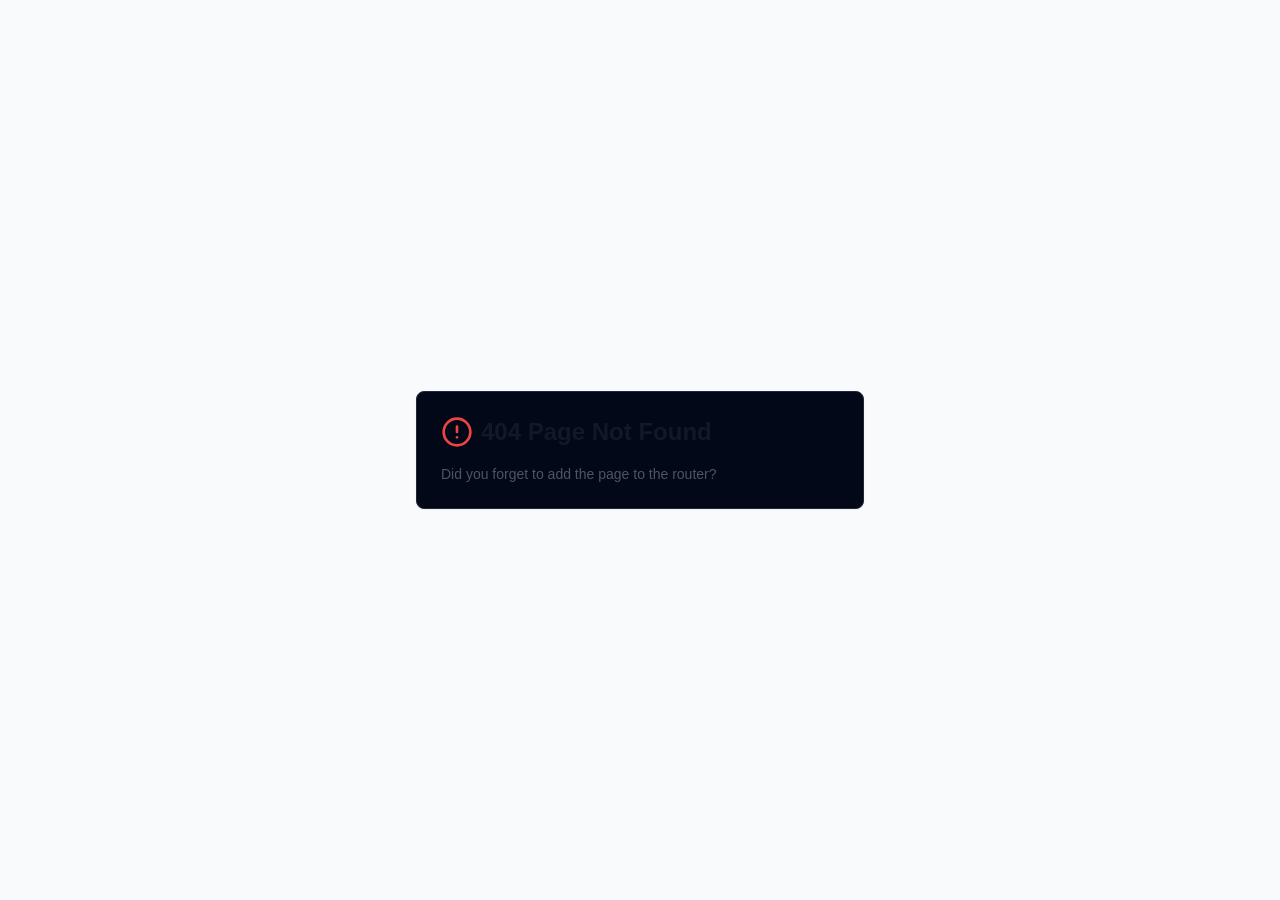
==== index.html @ 5bd11c53 "Окончательное исправление index.html" ====
<!DOCTYPE html>
<html lang="ru">
<head>
  <style data-vite-theme="" data-inject-first="">:root {
    --background: 0 0% 100%;
    --foreground: 20 14.3% 4.1%;
    --muted: 60 4.8% 95.9%;
    --muted-foreground: 25 5.3% 44.7%;
    --popover: 0 0% 100%;
    --popover-foreground: 20 14.3% 4.1%;
    --card: 0 0% 100%;
    --card-foreground: 20 14.3% 4.1%;
    --border: 20 5.9% 90%;
    --input: 20 5.9% 90%;
    --primary: 222 47% 11%;
    --primary-foreground: 221 8% 97%;
    --secondary: 60 4.8% 95.9%;
    --secondary-foreground: 24 9.8% 10%;
    --accent: 60 4.8% 95.9%;
    --accent-foreground: 24 9.8% 10%;
    --destructive: 0 84.2% 60.2%;
    --destructive-foreground: 60 9.1% 97.8%;
    --ring: 20 14.3% 4.1%;
    --radius: 0.5rem;
  }
  .dark {
    --background: 240 10% 3.9%;
    --foreground: 0 0% 98%;
    --muted: 240 3.7% 15.9%;
    --muted-foreground: 240 5% 64.9%;
    --popover: 240 10% 3.9%;
    --popover-foreground: 0 0% 98%;
    --card: 240 10% 3.9%;
    --card-foreground: 0 0% 98%;
    --border: 240 3.7% 15.9%;
    --input: 240 3.7% 15.9%;
    --primary: 222 47% 11%;
    --primary-foreground: 221 8% 97%;
    --secondary: 240 3.7% 15.9%;
    --secondary-foreground: 0 0% 98%;
    --accent: 240 3.7% 15.9%;
    --accent-foreground: 0 0% 98%;
    --destructive: 0 62.8% 30.6%;
    --destructive-foreground: 0 0% 98%;
    --ring: 240 4.9% 83.9%;
    --radius: 0.5rem;
  }</style>

  <meta charset="UTF-8" />
  <meta name="viewport" content="width=device-width, initial-scale=1.0, maximum-scale=1" />
  <title>MMORPG Кликер</title>
  <meta name="description" content="Веб-игра MMORPG-кликер с системой классов, улучшений, экспедиций, подземелий и обширной коллекцией предметов">
  <script type="module" crossorigin src="./assets/index-DfWneFlf.js"></script>
  <link rel="stylesheet" crossorigin href="./assets/index-Cr1FwoUH.css">
  
  <script>
    // Активация режима локального хранилища для GitHub Pages
    window.localStorage.setItem('use_local_storage', 'true');
    console.log('GitHub Pages режим: данные сохраняются в localStorage браузера');
  </script>
</head>
<body>
  <div id="root"></div>
</body>
</html>
---- assets/index-Cr1FwoUH.css ----
*,:before,:after{--tw-border-spacing-x: 0;--tw-border-spacing-y: 0;--tw-translate-x: 0;--tw-translate-y: 0;--tw-rotate: 0;--tw-skew-x: 0;--tw-skew-y: 0;--tw-scale-x: 1;--tw-scale-y: 1;--tw-pan-x: ;--tw-pan-y: ;--tw-pinch-zoom: ;--tw-scroll-snap-strictness: proximity;--tw-gradient-from-position: ;--tw-gradient-via-position: ;--tw-gradient-to-position: ;--tw-ordinal: ;--tw-slashed-zero: ;--tw-numeric-figure: ;--tw-numeric-spacing: ;--tw-numeric-fraction: ;--tw-ring-inset: ;--tw-ring-offset-width: 0px;--tw-ring-offset-color: #fff;--tw-ring-color: rgb(59 130 246 / .5);--tw-ring-offset-shadow: 0 0 #0000;--tw-ring-shadow: 0 0 #0000;--tw-shadow: 0 0 #0000;--tw-shadow-colored: 0 0 #0000;--tw-blur: ;--tw-brightness: ;--tw-contrast: ;--tw-grayscale: ;--tw-hue-rotate: ;--tw-invert: ;--tw-saturate: ;--tw-sepia: ;--tw-drop-shadow: ;--tw-backdrop-blur: ;--tw-backdrop-brightness: ;--tw-backdrop-contrast: ;--tw-backdrop-grayscale: ;--tw-backdrop-hue-rotate: ;--tw-backdrop-invert: ;--tw-backdrop-opacity: ;--tw-backdrop-saturate: ;--tw-backdrop-sepia: ;--tw-contain-size: ;--tw-contain-layout: ;--tw-contain-paint: ;--tw-contain-style: }::backdrop{--tw-border-spacing-x: 0;--tw-border-spacing-y: 0;--tw-translate-x: 0;--tw-translate-y: 0;--tw-rotate: 0;--tw-skew-x: 0;--tw-skew-y: 0;--tw-scale-x: 1;--tw-scale-y: 1;--tw-pan-x: ;--tw-pan-y: ;--tw-pinch-zoom: ;--tw-scroll-snap-strictness: proximity;--tw-gradient-from-position: ;--tw-gradient-via-position: ;--tw-gradient-to-position: ;--tw-ordinal: ;--tw-slashed-zero: ;--tw-numeric-figure: ;--tw-numeric-spacing: ;--tw-numeric-fraction: ;--tw-ring-inset: ;--tw-ring-offset-width: 0px;--tw-ring-offset-color: #fff;--tw-ring-color: rgb(59 130 246 / .5);--tw-ring-offset-shadow: 0 0 #0000;--tw-ring-shadow: 0 0 #0000;--tw-shadow: 0 0 #0000;--tw-shadow-colored: 0 0 #0000;--tw-blur: ;--tw-brightness: ;--tw-contrast: ;--tw-grayscale: ;--tw-hue-rotate: ;--tw-invert: ;--tw-saturate: ;--tw-sepia: ;--tw-drop-shadow: ;--tw-backdrop-blur: ;--tw-backdrop-brightness: ;--tw-backdrop-contrast: ;--tw-backdrop-grayscale: ;--tw-backdrop-hue-rotate: ;--tw-backdrop-invert: ;--tw-backdrop-opacity: ;--tw-backdrop-saturate: ;--tw-backdrop-sepia: ;--tw-contain-size: ;--tw-contain-layout: ;--tw-contain-paint: ;--tw-contain-style: }*,:before,:after{box-sizing:border-box;border-width:0;border-style:solid;border-color:#e5e7eb}:before,:after{--tw-content: ""}html,:host{line-height:1.5;-webkit-text-size-adjust:100%;-moz-tab-size:4;-o-tab-size:4;tab-size:4;font-family:ui-sans-serif,system-ui,sans-serif,"Apple Color Emoji","Segoe UI Emoji",Segoe UI Symbol,"Noto Color Emoji";font-feature-settings:normal;font-variation-settings:normal;-webkit-tap-highlight-color:transparent}body{margin:0;line-height:inherit}hr{height:0;color:inherit;border-top-width:1px}abbr:where([title]){-webkit-text-decoration:underline dotted;text-decoration:underline dotted}h1,h2,h3,h4,h5,h6{font-size:inherit;font-weight:inherit}a{color:inherit;text-decoration:inherit}b,strong{font-weight:bolder}code,kbd,samp,pre{font-family:ui-monospace,SFMono-Regular,Menlo,Monaco,Consolas,Liberation Mono,Courier New,monospace;font-feature-settings:normal;font-variation-settings:normal;font-size:1em}small{font-size:80%}sub,sup{font-size:75%;line-height:0;position:relative;vertical-align:baseline}sub{bottom:-.25em}sup{top:-.5em}table{text-indent:0;border-color:inherit;border-collapse:collapse}button,input,optgroup,select,textarea{font-family:inherit;font-feature-settings:inherit;font-variation-settings:inherit;font-size:100%;font-weight:inherit;line-height:inherit;letter-spacing:inherit;color:inherit;margin:0;padding:0}button,select{text-transform:none}button,input:where([type=button]),input:where([type=reset]),input:where([type=submit]){-webkit-appearance:button;background-color:transparent;background-image:none}:-moz-focusring{outline:auto}:-moz-ui-invalid{box-shadow:none}progress{vertical-align:baseline}::-webkit-inner-spin-button,::-webkit-outer-spin-button{height:auto}[type=search]{-webkit-appearance:textfield;outline-offset:-2px}::-webkit-search-decoration{-webkit-appearance:none}::-webkit-file-upload-button{-webkit-appearance:button;font:inherit}summary{display:list-item}blockquote,dl,dd,h1,h2,h3,h4,h5,h6,hr,figure,p,pre{margin:0}fieldset{margin:0;padding:0}legend{padding:0}ol,ul,menu{list-style:none;margin:0;padding:0}dialog{padding:0}textarea{resize:vertical}input::-moz-placeholder,textarea::-moz-placeholder{opacity:1;color:#9ca3af}input::placeholder,textarea::placeholder{opacity:1;color:#9ca3af}button,[role=button]{cursor:pointer}:disabled{cursor:default}img,svg,video,canvas,audio,iframe,embed,object{display:block;vertical-align:middle}img,video{max-width:100%;height:auto}[hidden]:where(:not([hidden=until-found])){display:none}:root{--background: 222.2 84% 4.9%;--foreground: 210 40% 98%;--card: 222.2 84% 4.9%;--card-foreground: 210 40% 98%;--popover: 222.2 84% 4.9%;--popover-foreground: 210 40% 98%;--primary: 271.5 81.3% 55.9%;--primary-foreground: 210 40% 98%;--secondary: 165 64.6% 40.2%;--secondary-foreground: 210 40% 98%;--accent: 32.1 94.6% 43.7%;--accent-foreground: 210 40% 98%;--muted: 217.2 32.6% 17.5%;--muted-foreground: 215 20.2% 65.1%;--destructive: 0 62.8% 30.6%;--destructive-foreground: 210 40% 98%;--border: 217.2 32.6% 17.5%;--input: 217.2 32.6% 17.5%;--ring: 224.3 76.3% 48%;--radius: .5rem}*{border-color:hsl(var(--border))}body{background-color:hsl(var(--background));color:hsl(var(--foreground));font-family:Roboto,sans-serif}h1,h2,h3,h4,h5,h6,.font-header{font-family:Montserrat,sans-serif}.font-mono{font-family:JetBrains Mono,monospace}.class-card{transition:transform .3s,box-shadow .3s}.class-card:hover{transform:translateY(-8px);box-shadow:0 10px 25px -5px #6d28d966}.clicker-btn{transition:transform .1s}.clicker-btn:active{transform:scale(.95)}.container{width:100%}@media (min-width: 640px){.container{max-width:640px}}@media (min-width: 768px){.container{max-width:768px}}@media (min-width: 1024px){.container{max-width:1024px}}@media (min-width: 1280px){.container{max-width:1280px}}@media (min-width: 1536px){.container{max-width:1536px}}.sr-only{position:absolute;width:1px;height:1px;padding:0;margin:-1px;overflow:hidden;clip:rect(0,0,0,0);white-space:nowrap;border-width:0}.pointer-events-none{pointer-events:none}.pointer-events-auto{pointer-events:auto}.visible{visibility:visible}.invisible{visibility:hidden}.static{position:static}.fixed{position:fixed}.absolute{position:absolute}.relative{position:relative}.sticky{position:sticky}.inset-0{top:0;right:0;bottom:0;left:0}.inset-x-0{left:0;right:0}.inset-y-0{top:0;bottom:0}.-bottom-12{bottom:-3rem}.-left-12{left:-3rem}.-right-12{right:-3rem}.-top-12{top:-3rem}.bottom-0{bottom:0}.bottom-2{bottom:.5rem}.bottom-4{bottom:1rem}.left-0{left:0}.left-1{left:.25rem}.left-1\/2{left:50%}.left-2{left:.5rem}.left-3{left:.75rem}.left-\[50\%\]{left:50%}.right-0{right:0}.right-1{right:.25rem}.right-2{right:.5rem}.right-3{right:.75rem}.right-4{right:1rem}.right-6{right:1.5rem}.top-0{top:0}.top-1\.5{top:.375rem}.top-1\/2{top:50%}.top-2{top:.5rem}.top-3{top:.75rem}.top-3\.5{top:.875rem}.top-4{top:1rem}.top-\[1px\]{top:1px}.top-\[50\%\]{top:50%}.top-\[60\%\]{top:60%}.top-full{top:100%}.z-10{z-index:10}.z-20{z-index:20}.z-30{z-index:30}.z-50{z-index:50}.z-\[100\]{z-index:100}.z-\[1\]{z-index:1}.-mx-1{margin-left:-.25rem;margin-right:-.25rem}.mx-1{margin-left:.25rem;margin-right:.25rem}.mx-2{margin-left:.5rem;margin-right:.5rem}.mx-3\.5{margin-left:.875rem;margin-right:.875rem}.mx-4{margin-left:1rem;margin-right:1rem}.mx-auto{margin-left:auto;margin-right:auto}.my-0\.5{margin-top:.125rem;margin-bottom:.125rem}.my-1{margin-top:.25rem;margin-bottom:.25rem}.-ml-4{margin-left:-1rem}.-mt-4{margin-top:-1rem}.mb-1{margin-bottom:.25rem}.mb-10{margin-bottom:2.5rem}.mb-2{margin-bottom:.5rem}.mb-3{margin-bottom:.75rem}.mb-4{margin-bottom:1rem}.mb-5{margin-bottom:1.25rem}.mb-6{margin-bottom:1.5rem}.mb-8{margin-bottom:2rem}.ml-1{margin-left:.25rem}.ml-2{margin-left:.5rem}.ml-4{margin-left:1rem}.ml-auto{margin-left:auto}.mr-1{margin-right:.25rem}.mr-1\.5{margin-right:.375rem}.mr-2{margin-right:.5rem}.mr-2\.5{margin-right:.625rem}.mr-3{margin-right:.75rem}.mr-4{margin-right:1rem}.mt-1{margin-top:.25rem}.mt-1\.5{margin-top:.375rem}.mt-2{margin-top:.5rem}.mt-24{margin-top:6rem}.mt-3{margin-top:.75rem}.mt-4{margin-top:1rem}.mt-6{margin-top:1.5rem}.mt-8{margin-top:2rem}.mt-auto{margin-top:auto}.block{display:block}.inline-block{display:inline-block}.flex{display:flex}.inline-flex{display:inline-flex}.table{display:table}.grid{display:grid}.hidden{display:none}.aspect-square{aspect-ratio:1 / 1}.aspect-video{aspect-ratio:16 / 9}.size-4{width:1rem;height:1rem}.h-1\.5{height:.375rem}.h-10{height:2.5rem}.h-11{height:2.75rem}.h-12{height:3rem}.h-16{height:4rem}.h-2{height:.5rem}.h-2\.5{height:.625rem}.h-20{height:5rem}.h-24{height:6rem}.h-3{height:.75rem}.h-3\.5{height:.875rem}.h-32{height:8rem}.h-36{height:9rem}.h-4{height:1rem}.h-40{height:10rem}.h-5{height:1.25rem}.h-6{height:1.5rem}.h-7{height:1.75rem}.h-8{height:2rem}.h-9{height:2.25rem}.h-\[1px\]{height:1px}.h-\[400px\]{height:400px}.h-\[var\(--radix-navigation-menu-viewport-height\)\]{height:var(--radix-navigation-menu-viewport-height)}.h-\[var\(--radix-select-trigger-height\)\]{height:var(--radix-select-trigger-height)}.h-auto{height:auto}.h-full{height:100%}.h-px{height:1px}.h-svh{height:100svh}.max-h-96{max-height:24rem}.max-h-\[300px\]{max-height:300px}.max-h-screen{max-height:100vh}.min-h-0{min-height:0px}.min-h-\[200px\]{min-height:200px}.min-h-\[80px\]{min-height:80px}.min-h-screen{min-height:100vh}.min-h-svh{min-height:100svh}.w-0{width:0px}.w-1{width:.25rem}.w-1\/2{width:50%}.w-10{width:2.5rem}.w-11{width:2.75rem}.w-12{width:3rem}.w-16{width:4rem}.w-2{width:.5rem}.w-2\.5{width:.625rem}.w-20{width:5rem}.w-24{width:6rem}.w-3{width:.75rem}.w-3\.5{width:.875rem}.w-3\/4{width:75%}.w-32{width:8rem}.w-4{width:1rem}.w-5{width:1.25rem}.w-64{width:16rem}.w-7{width:1.75rem}.w-72{width:18rem}.w-8{width:2rem}.w-9{width:2.25rem}.w-\[--sidebar-width\]{width:var(--sidebar-width)}.w-\[100px\]{width:100px}.w-\[1px\]{width:1px}.w-auto{width:auto}.w-full{width:100%}.w-max{width:-moz-max-content;width:max-content}.w-px{width:1px}.min-w-0{min-width:0px}.min-w-5{min-width:1.25rem}.min-w-\[12rem\]{min-width:12rem}.min-w-\[8rem\]{min-width:8rem}.min-w-\[var\(--radix-select-trigger-width\)\]{min-width:var(--radix-select-trigger-width)}.max-w-2xl{max-width:42rem}.max-w-4xl{max-width:56rem}.max-w-\[--skeleton-width\]{max-width:var(--skeleton-width)}.max-w-\[140px\]{max-width:140px}.max-w-\[180px\]{max-width:180px}.max-w-lg{max-width:32rem}.max-w-max{max-width:-moz-max-content;max-width:max-content}.max-w-md{max-width:28rem}.flex-1{flex:1 1 0%}.shrink-0{flex-shrink:0}.flex-grow,.grow{flex-grow:1}.grow-0{flex-grow:0}.basis-full{flex-basis:100%}.caption-bottom{caption-side:bottom}.border-collapse{border-collapse:collapse}.-translate-x-1\/2{--tw-translate-x: -50%;transform:translate(var(--tw-translate-x),var(--tw-translate-y)) rotate(var(--tw-rotate)) skew(var(--tw-skew-x)) skewY(var(--tw-skew-y)) scaleX(var(--tw-scale-x)) scaleY(var(--tw-scale-y))}.-translate-x-px{--tw-translate-x: -1px;transform:translate(var(--tw-translate-x),var(--tw-translate-y)) rotate(var(--tw-rotate)) skew(var(--tw-skew-x)) skewY(var(--tw-skew-y)) scaleX(var(--tw-scale-x)) scaleY(var(--tw-scale-y))}.-translate-y-1\/2{--tw-translate-y: -50%;transform:translate(var(--tw-translate-x),var(--tw-translate-y)) rotate(var(--tw-rotate)) skew(var(--tw-skew-x)) skewY(var(--tw-skew-y)) scaleX(var(--tw-scale-x)) scaleY(var(--tw-scale-y))}.translate-x-\[-50\%\]{--tw-translate-x: -50%;transform:translate(var(--tw-translate-x),var(--tw-translate-y)) rotate(var(--tw-rotate)) skew(var(--tw-skew-x)) skewY(var(--tw-skew-y)) scaleX(var(--tw-scale-x)) scaleY(var(--tw-scale-y))}.translate-x-px{--tw-translate-x: 1px;transform:translate(var(--tw-translate-x),var(--tw-translate-y)) rotate(var(--tw-rotate)) skew(var(--tw-skew-x)) skewY(var(--tw-skew-y)) scaleX(var(--tw-scale-x)) scaleY(var(--tw-scale-y))}.translate-y-\[-50\%\]{--tw-translate-y: -50%;transform:translate(var(--tw-translate-x),var(--tw-translate-y)) rotate(var(--tw-rotate)) skew(var(--tw-skew-x)) skewY(var(--tw-skew-y)) scaleX(var(--tw-scale-x)) scaleY(var(--tw-scale-y))}.rotate-45{--tw-rotate: 45deg;transform:translate(var(--tw-translate-x),var(--tw-translate-y)) rotate(var(--tw-rotate)) skew(var(--tw-skew-x)) skewY(var(--tw-skew-y)) scaleX(var(--tw-scale-x)) scaleY(var(--tw-scale-y))}.rotate-90{--tw-rotate: 90deg;transform:translate(var(--tw-translate-x),var(--tw-translate-y)) rotate(var(--tw-rotate)) skew(var(--tw-skew-x)) skewY(var(--tw-skew-y)) scaleX(var(--tw-scale-x)) scaleY(var(--tw-scale-y))}.transform{transform:translate(var(--tw-translate-x),var(--tw-translate-y)) rotate(var(--tw-rotate)) skew(var(--tw-skew-x)) skewY(var(--tw-skew-y)) scaleX(var(--tw-scale-x)) scaleY(var(--tw-scale-y))}@keyframes pulse{50%{opacity:.5}}.animate-pulse{animation:pulse 2s cubic-bezier(.4,0,.6,1) infinite}@keyframes spin{to{transform:rotate(360deg)}}.animate-spin{animation:spin 1s linear infinite}.cursor-default{cursor:default}.cursor-not-allowed{cursor:not-allowed}.cursor-pointer{cursor:pointer}.touch-none{touch-action:none}.select-none{-webkit-user-select:none;-moz-user-select:none;user-select:none}.list-none{list-style-type:none}.grid-cols-1{grid-template-columns:repeat(1,minmax(0,1fr))}.grid-cols-2{grid-template-columns:repeat(2,minmax(0,1fr))}.flex-row{flex-direction:row}.flex-col{flex-direction:column}.flex-col-reverse{flex-direction:column-reverse}.flex-wrap{flex-wrap:wrap}.items-start{align-items:flex-start}.items-end{align-items:flex-end}.items-center{align-items:center}.items-stretch{align-items:stretch}.justify-end{justify-content:flex-end}.justify-center{justify-content:center}.justify-between{justify-content:space-between}.gap-1{gap:.25rem}.gap-1\.5{gap:.375rem}.gap-2{gap:.5rem}.gap-3{gap:.75rem}.gap-4{gap:1rem}.gap-6{gap:1.5rem}.space-x-1>:not([hidden])~:not([hidden]){--tw-space-x-reverse: 0;margin-right:calc(.25rem * var(--tw-space-x-reverse));margin-left:calc(.25rem * calc(1 - var(--tw-space-x-reverse)))}.space-x-2>:not([hidden])~:not([hidden]){--tw-space-x-reverse: 0;margin-right:calc(.5rem * var(--tw-space-x-reverse));margin-left:calc(.5rem * calc(1 - var(--tw-space-x-reverse)))}.space-x-3>:not([hidden])~:not([hidden]){--tw-space-x-reverse: 0;margin-right:calc(.75rem * var(--tw-space-x-reverse));margin-left:calc(.75rem * calc(1 - var(--tw-space-x-reverse)))}.space-x-4>:not([hidden])~:not([hidden]){--tw-space-x-reverse: 0;margin-right:calc(1rem * var(--tw-space-x-reverse));margin-left:calc(1rem * calc(1 - var(--tw-space-x-reverse)))}.space-y-1>:not([hidden])~:not([hidden]){--tw-space-y-reverse: 0;margin-top:calc(.25rem * calc(1 - var(--tw-space-y-reverse)));margin-bottom:calc(.25rem * var(--tw-space-y-reverse))}.space-y-1\.5>:not([hidden])~:not([hidden]){--tw-space-y-reverse: 0;margin-top:calc(.375rem * calc(1 - var(--tw-space-y-reverse)));margin-bottom:calc(.375rem * var(--tw-space-y-reverse))}.space-y-2>:not([hidden])~:not([hidden]){--tw-space-y-reverse: 0;margin-top:calc(.5rem * calc(1 - var(--tw-space-y-reverse)));margin-bottom:calc(.5rem * var(--tw-space-y-reverse))}.space-y-3>:not([hidden])~:not([hidden]){--tw-space-y-reverse: 0;margin-top:calc(.75rem * calc(1 - var(--tw-space-y-reverse)));margin-bottom:calc(.75rem * var(--tw-space-y-reverse))}.space-y-4>:not([hidden])~:not([hidden]){--tw-space-y-reverse: 0;margin-top:calc(1rem * calc(1 - var(--tw-space-y-reverse)));margin-bottom:calc(1rem * var(--tw-space-y-reverse))}.overflow-auto{overflow:auto}.overflow-hidden{overflow:hidden}.overflow-x-auto{overflow-x:auto}.overflow-y-auto{overflow-y:auto}.overflow-x-hidden{overflow-x:hidden}.whitespace-nowrap{white-space:nowrap}.break-words{overflow-wrap:break-word}.rounded{border-radius:.25rem}.rounded-\[2px\]{border-radius:2px}.rounded-\[inherit\]{border-radius:inherit}.rounded-full{border-radius:9999px}.rounded-lg{border-radius:var(--radius)}.rounded-md{border-radius:calc(var(--radius) - 2px)}.rounded-sm{border-radius:calc(var(--radius) - 4px)}.rounded-t-\[10px\]{border-top-left-radius:10px;border-top-right-radius:10px}.rounded-tl-sm{border-top-left-radius:calc(var(--radius) - 4px)}.border{border-width:1px}.border-2{border-width:2px}.border-\[1\.5px\]{border-width:1.5px}.border-y{border-top-width:1px;border-bottom-width:1px}.border-b{border-bottom-width:1px}.border-l{border-left-width:1px}.border-r{border-right-width:1px}.border-t{border-top-width:1px}.border-dashed{border-style:dashed}.border-\[--color-border\]{border-color:var(--color-border)}.border-accent\/30{border-color:hsl(var(--accent) / .3)}.border-accent\/50{border-color:hsl(var(--accent) / .5)}.border-border\/50{border-color:hsl(var(--border) / .5)}.border-destructive{border-color:hsl(var(--destructive))}.border-destructive\/50{border-color:hsl(var(--destructive) / .5)}.border-foreground{border-color:hsl(var(--foreground))}.border-foreground\/10{border-color:hsl(var(--foreground) / .1)}.border-foreground\/30{border-color:hsl(var(--foreground) / .3)}.border-input{border-color:hsl(var(--input))}.border-primary{border-color:hsl(var(--primary))}.border-primary\/30{border-color:hsl(var(--primary) / .3)}.border-sidebar-border{border-color:hsl(var(--sidebar-border))}.border-transparent{border-color:transparent}.border-l-transparent{border-left-color:transparent}.border-t-transparent{border-top-color:transparent}.bg-\[--color-bg\]{background-color:var(--color-bg)}.bg-accent{background-color:hsl(var(--accent))}.bg-accent\/20{background-color:hsl(var(--accent) / .2)}.bg-accent\/30{background-color:hsl(var(--accent) / .3)}.bg-accent\/50{background-color:hsl(var(--accent) / .5)}.bg-accent\/80{background-color:hsl(var(--accent) / .8)}.bg-background{background-color:hsl(var(--background))}.bg-background\/10{background-color:hsl(var(--background) / .1)}.bg-background\/40{background-color:hsl(var(--background) / .4)}.bg-background\/50{background-color:hsl(var(--background) / .5)}.bg-background\/80{background-color:hsl(var(--background) / .8)}.bg-background\/90{background-color:hsl(var(--background) / .9)}.bg-black\/80{background-color:#000c}.bg-border{background-color:hsl(var(--border))}.bg-card{background-color:hsl(var(--card))}.bg-destructive{background-color:hsl(var(--destructive))}.bg-foreground{background-color:hsl(var(--foreground))}.bg-foreground\/5{background-color:hsl(var(--foreground) / .05)}.bg-gray-50{--tw-bg-opacity: 1;background-color:rgb(249 250 251 / var(--tw-bg-opacity))}.bg-muted{background-color:hsl(var(--muted))}.bg-muted\/40{background-color:hsl(var(--muted) / .4)}.bg-muted\/50{background-color:hsl(var(--muted) / .5)}.bg-muted\/70{background-color:hsl(var(--muted) / .7)}.bg-popover{background-color:hsl(var(--popover))}.bg-primary{background-color:hsl(var(--primary))}.bg-primary\/10{background-color:hsl(var(--primary) / .1)}.bg-primary\/20{background-color:hsl(var(--primary) / .2)}.bg-primary\/30{background-color:hsl(var(--primary) / .3)}.bg-primary\/50{background-color:hsl(var(--primary) / .5)}.bg-secondary{background-color:hsl(var(--secondary))}.bg-secondary\/20{background-color:hsl(var(--secondary) / .2)}.bg-secondary\/50{background-color:hsl(var(--secondary) / .5)}.bg-sidebar{background-color:hsl(var(--sidebar-background))}.bg-sidebar-border{background-color:hsl(var(--sidebar-border))}.bg-transparent{background-color:transparent}.bg-gradient-to-b{background-image:linear-gradient(to bottom,var(--tw-gradient-stops))}.bg-gradient-to-br{background-image:linear-gradient(to bottom right,var(--tw-gradient-stops))}.bg-gradient-to-t{background-image:linear-gradient(to top,var(--tw-gradient-stops))}.from-muted{--tw-gradient-from: hsl(var(--muted)) var(--tw-gradient-from-position);--tw-gradient-to: hsl(var(--muted) / 0) var(--tw-gradient-to-position);--tw-gradient-stops: var(--tw-gradient-from), var(--tw-gradient-to)}.from-primary{--tw-gradient-from: hsl(var(--primary)) var(--tw-gradient-from-position);--tw-gradient-to: hsl(var(--primary) / 0) var(--tw-gradient-to-position);--tw-gradient-stops: var(--tw-gradient-from), var(--tw-gradient-to)}.from-transparent{--tw-gradient-from: transparent var(--tw-gradient-from-position);--tw-gradient-to: rgb(0 0 0 / 0) var(--tw-gradient-to-position);--tw-gradient-stops: var(--tw-gradient-from), var(--tw-gradient-to)}.to-background\/20{--tw-gradient-to: hsl(var(--background) / .2) var(--tw-gradient-to-position)}.to-primary\/70{--tw-gradient-to: hsl(var(--primary) / .7) var(--tw-gradient-to-position)}.to-transparent{--tw-gradient-to: transparent var(--tw-gradient-to-position)}.fill-current{fill:currentColor}.p-0{padding:0}.p-1{padding:.25rem}.p-2{padding:.5rem}.p-3{padding:.75rem}.p-4{padding:1rem}.p-5{padding:1.25rem}.p-6{padding:1.5rem}.p-\[1px\]{padding:1px}.px-1{padding-left:.25rem;padding-right:.25rem}.px-2{padding-left:.5rem;padding-right:.5rem}.px-2\.5{padding-left:.625rem;padding-right:.625rem}.px-3{padding-left:.75rem;padding-right:.75rem}.px-4{padding-left:1rem;padding-right:1rem}.px-5{padding-left:1.25rem;padding-right:1.25rem}.px-8{padding-left:2rem;padding-right:2rem}.py-0\.5{padding-top:.125rem;padding-bottom:.125rem}.py-1{padding-top:.25rem;padding-bottom:.25rem}.py-1\.5{padding-top:.375rem;padding-bottom:.375rem}.py-12{padding-top:3rem;padding-bottom:3rem}.py-2{padding-top:.5rem;padding-bottom:.5rem}.py-2\.5{padding-top:.625rem;padding-bottom:.625rem}.py-3{padding-top:.75rem;padding-bottom:.75rem}.py-4{padding-top:1rem;padding-bottom:1rem}.py-6{padding-top:1.5rem;padding-bottom:1.5rem}.py-8{padding-top:2rem;padding-bottom:2rem}.pb-3{padding-bottom:.75rem}.pb-4{padding-bottom:1rem}.pl-2\.5{padding-left:.625rem}.pl-4{padding-left:1rem}.pl-8{padding-left:2rem}.pr-2{padding-right:.5rem}.pr-2\.5{padding-right:.625rem}.pr-4{padding-right:1rem}.pr-8{padding-right:2rem}.pt-0{padding-top:0}.pt-1{padding-top:.25rem}.pt-3{padding-top:.75rem}.pt-4{padding-top:1rem}.pt-6{padding-top:1.5rem}.text-left{text-align:left}.text-center{text-align:center}.align-middle{vertical-align:middle}.font-mono{font-family:ui-monospace,SFMono-Regular,Menlo,Monaco,Consolas,Liberation Mono,Courier New,monospace}.text-2xl{font-size:1.5rem;line-height:2rem}.text-3xl{font-size:1.875rem;line-height:2.25rem}.text-4xl{font-size:2.25rem;line-height:2.5rem}.text-5xl{font-size:3rem;line-height:1}.text-\[0\.5rem\]{font-size:.5rem}.text-\[0\.8rem\]{font-size:.8rem}.text-lg{font-size:1.125rem;line-height:1.75rem}.text-sm{font-size:.875rem;line-height:1.25rem}.text-xl{font-size:1.25rem;line-height:1.75rem}.text-xs{font-size:.75rem;line-height:1rem}.font-bold{font-weight:700}.font-medium{font-weight:500}.font-normal{font-weight:400}.font-semibold{font-weight:600}.italic{font-style:italic}.tabular-nums{--tw-numeric-spacing: tabular-nums;font-variant-numeric:var(--tw-ordinal) var(--tw-slashed-zero) var(--tw-numeric-figure) var(--tw-numeric-spacing) var(--tw-numeric-fraction)}.leading-none{line-height:1}.tracking-tight{letter-spacing:-.025em}.tracking-widest{letter-spacing:.1em}.text-accent{color:hsl(var(--accent))}.text-accent-foreground{color:hsl(var(--accent-foreground))}.text-accent\/90{color:hsl(var(--accent) / .9)}.text-card-foreground{color:hsl(var(--card-foreground))}.text-current{color:currentColor}.text-destructive{color:hsl(var(--destructive))}.text-destructive-foreground{color:hsl(var(--destructive-foreground))}.text-foreground{color:hsl(var(--foreground))}.text-foreground\/30{color:hsl(var(--foreground) / .3)}.text-foreground\/40{color:hsl(var(--foreground) / .4)}.text-foreground\/50{color:hsl(var(--foreground) / .5)}.text-foreground\/60{color:hsl(var(--foreground) / .6)}.text-foreground\/70{color:hsl(var(--foreground) / .7)}.text-foreground\/80{color:hsl(var(--foreground) / .8)}.text-foreground\/90{color:hsl(var(--foreground) / .9)}.text-gray-600{--tw-text-opacity: 1;color:rgb(75 85 99 / var(--tw-text-opacity))}.text-gray-900{--tw-text-opacity: 1;color:rgb(17 24 39 / var(--tw-text-opacity))}.text-muted-foreground{color:hsl(var(--muted-foreground))}.text-popover-foreground{color:hsl(var(--popover-foreground))}.text-primary{color:hsl(var(--primary))}.text-primary-foreground{color:hsl(var(--primary-foreground))}.text-primary\/90{color:hsl(var(--primary) / .9)}.text-red-500{--tw-text-opacity: 1;color:rgb(239 68 68 / var(--tw-text-opacity))}.text-secondary{color:hsl(var(--secondary))}.text-secondary-foreground{color:hsl(var(--secondary-foreground))}.text-sidebar-foreground{color:hsl(var(--sidebar-foreground))}.text-sidebar-foreground\/70{color:hsl(var(--sidebar-foreground) / .7)}.text-white{--tw-text-opacity: 1;color:rgb(255 255 255 / var(--tw-text-opacity))}.text-white\/70{color:#ffffffb3}.line-through{text-decoration-line:line-through}.underline-offset-4{text-underline-offset:4px}.opacity-0{opacity:0}.opacity-50{opacity:.5}.opacity-60{opacity:.6}.opacity-70{opacity:.7}.opacity-80{opacity:.8}.opacity-90{opacity:.9}.shadow-\[0_0_0_1px_hsl\(var\(--sidebar-border\)\)\]{--tw-shadow: 0 0 0 1px hsl(var(--sidebar-border));--tw-shadow-colored: 0 0 0 1px var(--tw-shadow-color);box-shadow:var(--tw-ring-offset-shadow, 0 0 #0000),var(--tw-ring-shadow, 0 0 #0000),var(--tw-shadow)}.shadow-inner{--tw-shadow: inset 0 2px 4px 0 rgb(0 0 0 / .05);--tw-shadow-colored: inset 0 2px 4px 0 var(--tw-shadow-color);box-shadow:var(--tw-ring-offset-shadow, 0 0 #0000),var(--tw-ring-shadow, 0 0 #0000),var(--tw-shadow)}.shadow-lg{--tw-shadow: 0 10px 15px -3px rgb(0 0 0 / .1), 0 4px 6px -4px rgb(0 0 0 / .1);--tw-shadow-colored: 0 10px 15px -3px var(--tw-shadow-color), 0 4px 6px -4px var(--tw-shadow-color);box-shadow:var(--tw-ring-offset-shadow, 0 0 #0000),var(--tw-ring-shadow, 0 0 #0000),var(--tw-shadow)}.shadow-md{--tw-shadow: 0 4px 6px -1px rgb(0 0 0 / .1), 0 2px 4px -2px rgb(0 0 0 / .1);--tw-shadow-colored: 0 4px 6px -1px var(--tw-shadow-color), 0 2px 4px -2px var(--tw-shadow-color);box-shadow:var(--tw-ring-offset-shadow, 0 0 #0000),var(--tw-ring-shadow, 0 0 #0000),var(--tw-shadow)}.shadow-none{--tw-shadow: 0 0 #0000;--tw-shadow-colored: 0 0 #0000;box-shadow:var(--tw-ring-offset-shadow, 0 0 #0000),var(--tw-ring-shadow, 0 0 #0000),var(--tw-shadow)}.shadow-sm{--tw-shadow: 0 1px 2px 0 rgb(0 0 0 / .05);--tw-shadow-colored: 0 1px 2px 0 var(--tw-shadow-color);box-shadow:var(--tw-ring-offset-shadow, 0 0 #0000),var(--tw-ring-shadow, 0 0 #0000),var(--tw-shadow)}.shadow-xl{--tw-shadow: 0 20px 25px -5px rgb(0 0 0 / .1), 0 8px 10px -6px rgb(0 0 0 / .1);--tw-shadow-colored: 0 20px 25px -5px var(--tw-shadow-color), 0 8px 10px -6px var(--tw-shadow-color);box-shadow:var(--tw-ring-offset-shadow, 0 0 #0000),var(--tw-ring-shadow, 0 0 #0000),var(--tw-shadow)}.shadow-primary\/20{--tw-shadow-color: hsl(var(--primary) / .2);--tw-shadow: var(--tw-shadow-colored)}.outline-none{outline:2px solid transparent;outline-offset:2px}.outline{outline-style:solid}.ring-0{--tw-ring-offset-shadow: var(--tw-ring-inset) 0 0 0 var(--tw-ring-offset-width) var(--tw-ring-offset-color);--tw-ring-shadow: var(--tw-ring-inset) 0 0 0 calc(0px + var(--tw-ring-offset-width)) var(--tw-ring-color);box-shadow:var(--tw-ring-offset-shadow),var(--tw-ring-shadow),var(--tw-shadow, 0 0 #0000)}.ring-2{--tw-ring-offset-shadow: var(--tw-ring-inset) 0 0 0 var(--tw-ring-offset-width) var(--tw-ring-offset-color);--tw-ring-shadow: var(--tw-ring-inset) 0 0 0 calc(2px + var(--tw-ring-offset-width)) var(--tw-ring-color);box-shadow:var(--tw-ring-offset-shadow),var(--tw-ring-shadow),var(--tw-shadow, 0 0 #0000)}.ring-primary{--tw-ring-color: hsl(var(--primary))}.ring-ring{--tw-ring-color: hsl(var(--ring))}.ring-sidebar-ring{--tw-ring-color: hsl(var(--sidebar-ring))}.ring-offset-background{--tw-ring-offset-color: hsl(var(--background))}.filter{filter:var(--tw-blur) var(--tw-brightness) var(--tw-contrast) var(--tw-grayscale) var(--tw-hue-rotate) var(--tw-invert) var(--tw-saturate) var(--tw-sepia) var(--tw-drop-shadow)}.backdrop-blur-md{--tw-backdrop-blur: blur(12px);-webkit-backdrop-filter:var(--tw-backdrop-blur) var(--tw-backdrop-brightness) var(--tw-backdrop-contrast) var(--tw-backdrop-grayscale) var(--tw-backdrop-hue-rotate) var(--tw-backdrop-invert) var(--tw-backdrop-opacity) var(--tw-backdrop-saturate) var(--tw-backdrop-sepia);backdrop-filter:var(--tw-backdrop-blur) var(--tw-backdrop-brightness) var(--tw-backdrop-contrast) var(--tw-backdrop-grayscale) var(--tw-backdrop-hue-rotate) var(--tw-backdrop-invert) var(--tw-backdrop-opacity) var(--tw-backdrop-saturate) var(--tw-backdrop-sepia)}.backdrop-blur-sm{--tw-backdrop-blur: blur(4px);-webkit-backdrop-filter:var(--tw-backdrop-blur) var(--tw-backdrop-brightness) var(--tw-backdrop-contrast) var(--tw-backdrop-grayscale) var(--tw-backdrop-hue-rotate) var(--tw-backdrop-invert) var(--tw-backdrop-opacity) var(--tw-backdrop-saturate) var(--tw-backdrop-sepia);backdrop-filter:var(--tw-backdrop-blur) var(--tw-backdrop-brightness) var(--tw-backdrop-contrast) var(--tw-backdrop-grayscale) var(--tw-backdrop-hue-rotate) var(--tw-backdrop-invert) var(--tw-backdrop-opacity) var(--tw-backdrop-saturate) var(--tw-backdrop-sepia)}.transition{transition-property:color,background-color,border-color,text-decoration-color,fill,stroke,opacity,box-shadow,transform,filter,-webkit-backdrop-filter;transition-property:color,background-color,border-color,text-decoration-color,fill,stroke,opacity,box-shadow,transform,filter,backdrop-filter;transition-property:color,background-color,border-color,text-decoration-color,fill,stroke,opacity,box-shadow,transform,filter,backdrop-filter,-webkit-backdrop-filter;transition-timing-function:cubic-bezier(.4,0,.2,1);transition-duration:.15s}.transition-\[left\,right\,width\]{transition-property:left,right,width;transition-timing-function:cubic-bezier(.4,0,.2,1);transition-duration:.15s}.transition-\[margin\,opa\]{transition-property:margin,opa;transition-timing-function:cubic-bezier(.4,0,.2,1);transition-duration:.15s}.transition-\[width\,height\,padding\]{transition-property:width,height,padding;transition-timing-function:cubic-bezier(.4,0,.2,1);transition-duration:.15s}.transition-\[width\]{transition-property:width;transition-timing-function:cubic-bezier(.4,0,.2,1);transition-duration:.15s}.transition-all{transition-property:all;transition-timing-function:cubic-bezier(.4,0,.2,1);transition-duration:.15s}.transition-colors{transition-property:color,background-color,border-color,text-decoration-color,fill,stroke;transition-timing-function:cubic-bezier(.4,0,.2,1);transition-duration:.15s}.transition-opacity{transition-property:opacity;transition-timing-function:cubic-bezier(.4,0,.2,1);transition-duration:.15s}.transition-transform{transition-property:transform;transition-timing-function:cubic-bezier(.4,0,.2,1);transition-duration:.15s}.duration-1000{transition-duration:1s}.duration-150{transition-duration:.15s}.duration-200{transition-duration:.2s}.duration-300{transition-duration:.3s}.duration-500{transition-duration:.5s}.ease-in-out{transition-timing-function:cubic-bezier(.4,0,.2,1)}.ease-linear{transition-timing-function:linear}.ease-out{transition-timing-function:cubic-bezier(0,0,.2,1)}@keyframes enter{0%{opacity:var(--tw-enter-opacity, 1);transform:translate3d(var(--tw-enter-translate-x, 0),var(--tw-enter-translate-y, 0),0) scale3d(var(--tw-enter-scale, 1),var(--tw-enter-scale, 1),var(--tw-enter-scale, 1)) rotate(var(--tw-enter-rotate, 0))}}@keyframes exit{to{opacity:var(--tw-exit-opacity, 1);transform:translate3d(var(--tw-exit-translate-x, 0),var(--tw-exit-translate-y, 0),0) scale3d(var(--tw-exit-scale, 1),var(--tw-exit-scale, 1),var(--tw-exit-scale, 1)) rotate(var(--tw-exit-rotate, 0))}}.animate-in{animation-name:enter;animation-duration:.15s;--tw-enter-opacity: initial;--tw-enter-scale: initial;--tw-enter-rotate: initial;--tw-enter-translate-x: initial;--tw-enter-translate-y: initial}.fade-in-0{--tw-enter-opacity: 0}.fade-in-80{--tw-enter-opacity: .8}.zoom-in-95{--tw-enter-scale: .95}.duration-1000{animation-duration:1s}.duration-150{animation-duration:.15s}.duration-200{animation-duration:.2s}.duration-300{animation-duration:.3s}.duration-500{animation-duration:.5s}.ease-in-out{animation-timing-function:cubic-bezier(.4,0,.2,1)}.ease-linear{animation-timing-function:linear}.ease-out{animation-timing-function:cubic-bezier(0,0,.2,1)}.file\:border-0::file-selector-button{border-width:0px}.file\:bg-transparent::file-selector-button{background-color:transparent}.file\:text-sm::file-selector-button{font-size:.875rem;line-height:1.25rem}.file\:font-medium::file-selector-button{font-weight:500}.file\:text-foreground::file-selector-button{color:hsl(var(--foreground))}.placeholder\:text-muted-foreground::-moz-placeholder{color:hsl(var(--muted-foreground))}.placeholder\:text-muted-foreground::placeholder{color:hsl(var(--muted-foreground))}.after\:absolute:after{content:var(--tw-content);position:absolute}.after\:-inset-2:after{content:var(--tw-content);top:-.5rem;right:-.5rem;bottom:-.5rem;left:-.5rem}.after\:inset-y-0:after{content:var(--tw-content);top:0;bottom:0}.after\:left-1\/2:after{content:var(--tw-content);left:50%}.after\:w-1:after{content:var(--tw-content);width:.25rem}.after\:w-\[2px\]:after{content:var(--tw-content);width:2px}.after\:-translate-x-1\/2:after{content:var(--tw-content);--tw-translate-x: -50%;transform:translate(var(--tw-translate-x),var(--tw-translate-y)) rotate(var(--tw-rotate)) skew(var(--tw-skew-x)) skewY(var(--tw-skew-y)) scaleX(var(--tw-scale-x)) scaleY(var(--tw-scale-y))}.first\:rounded-l-md:first-child{border-top-left-radius:calc(var(--radius) - 2px);border-bottom-left-radius:calc(var(--radius) - 2px)}.first\:border-l:first-child{border-left-width:1px}.last\:rounded-r-md:last-child{border-top-right-radius:calc(var(--radius) - 2px);border-bottom-right-radius:calc(var(--radius) - 2px)}.focus-within\:relative:focus-within{position:relative}.focus-within\:z-20:focus-within{z-index:20}.hover\:-translate-y-1:hover{--tw-translate-y: -.25rem;transform:translate(var(--tw-translate-x),var(--tw-translate-y)) rotate(var(--tw-rotate)) skew(var(--tw-skew-x)) skewY(var(--tw-skew-y)) scaleX(var(--tw-scale-x)) scaleY(var(--tw-scale-y))}.hover\:scale-\[1\.01\]:hover{--tw-scale-x: 1.01;--tw-scale-y: 1.01;transform:translate(var(--tw-translate-x),var(--tw-translate-y)) rotate(var(--tw-rotate)) skew(var(--tw-skew-x)) skewY(var(--tw-skew-y)) scaleX(var(--tw-scale-x)) scaleY(var(--tw-scale-y))}.hover\:bg-accent:hover{background-color:hsl(var(--accent))}.hover\:bg-accent\/90:hover{background-color:hsl(var(--accent) / .9)}.hover\:bg-background\/80:hover{background-color:hsl(var(--background) / .8)}.hover\:bg-destructive\/80:hover{background-color:hsl(var(--destructive) / .8)}.hover\:bg-destructive\/90:hover{background-color:hsl(var(--destructive) / .9)}.hover\:bg-muted:hover{background-color:hsl(var(--muted))}.hover\:bg-muted\/50:hover{background-color:hsl(var(--muted) / .5)}.hover\:bg-muted\/80:hover{background-color:hsl(var(--muted) / .8)}.hover\:bg-muted\/90:hover{background-color:hsl(var(--muted) / .9)}.hover\:bg-primary:hover{background-color:hsl(var(--primary))}.hover\:bg-primary\/80:hover{background-color:hsl(var(--primary) / .8)}.hover\:bg-primary\/90:hover{background-color:hsl(var(--primary) / .9)}.hover\:bg-secondary:hover{background-color:hsl(var(--secondary))}.hover\:bg-secondary\/80:hover{background-color:hsl(var(--secondary) / .8)}.hover\:bg-secondary\/90:hover{background-color:hsl(var(--secondary) / .9)}.hover\:bg-sidebar-accent:hover{background-color:hsl(var(--sidebar-accent))}.hover\:text-accent-foreground:hover{color:hsl(var(--accent-foreground))}.hover\:text-foreground:hover{color:hsl(var(--foreground))}.hover\:text-foreground\/90:hover{color:hsl(var(--foreground) / .9)}.hover\:text-muted-foreground:hover{color:hsl(var(--muted-foreground))}.hover\:text-primary-foreground:hover{color:hsl(var(--primary-foreground))}.hover\:text-sidebar-accent-foreground:hover{color:hsl(var(--sidebar-accent-foreground))}.hover\:underline:hover{text-decoration-line:underline}.hover\:opacity-100:hover{opacity:1}.hover\:shadow:hover{--tw-shadow: 0 1px 3px 0 rgb(0 0 0 / .1), 0 1px 2px -1px rgb(0 0 0 / .1);--tw-shadow-colored: 0 1px 3px 0 var(--tw-shadow-color), 0 1px 2px -1px var(--tw-shadow-color);box-shadow:var(--tw-ring-offset-shadow, 0 0 #0000),var(--tw-ring-shadow, 0 0 #0000),var(--tw-shadow)}.hover\:shadow-\[0_0_0_1px_hsl\(var\(--sidebar-accent\)\)\]:hover{--tw-shadow: 0 0 0 1px hsl(var(--sidebar-accent));--tw-shadow-colored: 0 0 0 1px var(--tw-shadow-color);box-shadow:var(--tw-ring-offset-shadow, 0 0 #0000),var(--tw-ring-shadow, 0 0 #0000),var(--tw-shadow)}.hover\:shadow-md:hover{--tw-shadow: 0 4px 6px -1px rgb(0 0 0 / .1), 0 2px 4px -2px rgb(0 0 0 / .1);--tw-shadow-colored: 0 4px 6px -1px var(--tw-shadow-color), 0 2px 4px -2px var(--tw-shadow-color);box-shadow:var(--tw-ring-offset-shadow, 0 0 #0000),var(--tw-ring-shadow, 0 0 #0000),var(--tw-shadow)}.hover\:after\:bg-sidebar-border:hover:after{content:var(--tw-content);background-color:hsl(var(--sidebar-border))}.focus\:scale-\[0\.98\]:focus{--tw-scale-x: .98;--tw-scale-y: .98;transform:translate(var(--tw-translate-x),var(--tw-translate-y)) rotate(var(--tw-rotate)) skew(var(--tw-skew-x)) skewY(var(--tw-skew-y)) scaleX(var(--tw-scale-x)) scaleY(var(--tw-scale-y))}.focus\:scale-\[0\.99\]:focus{--tw-scale-x: .99;--tw-scale-y: .99;transform:translate(var(--tw-translate-x),var(--tw-translate-y)) rotate(var(--tw-rotate)) skew(var(--tw-skew-x)) skewY(var(--tw-skew-y)) scaleX(var(--tw-scale-x)) scaleY(var(--tw-scale-y))}.focus\:bg-accent:focus{background-color:hsl(var(--accent))}.focus\:bg-primary:focus{background-color:hsl(var(--primary))}.focus\:text-accent-foreground:focus{color:hsl(var(--accent-foreground))}.focus\:text-primary-foreground:focus{color:hsl(var(--primary-foreground))}.focus\:opacity-100:focus{opacity:1}.focus\:outline-none:focus{outline:2px solid transparent;outline-offset:2px}.focus\:ring-2:focus{--tw-ring-offset-shadow: var(--tw-ring-inset) 0 0 0 var(--tw-ring-offset-width) var(--tw-ring-offset-color);--tw-ring-shadow: var(--tw-ring-inset) 0 0 0 calc(2px + var(--tw-ring-offset-width)) var(--tw-ring-color);box-shadow:var(--tw-ring-offset-shadow),var(--tw-ring-shadow),var(--tw-shadow, 0 0 #0000)}.focus\:ring-ring:focus{--tw-ring-color: hsl(var(--ring))}.focus\:ring-offset-2:focus{--tw-ring-offset-width: 2px}.focus-visible\:outline-none:focus-visible{outline:2px solid transparent;outline-offset:2px}.focus-visible\:ring-1:focus-visible{--tw-ring-offset-shadow: var(--tw-ring-inset) 0 0 0 var(--tw-ring-offset-width) var(--tw-ring-offset-color);--tw-ring-shadow: var(--tw-ring-inset) 0 0 0 calc(1px + var(--tw-ring-offset-width)) var(--tw-ring-color);box-shadow:var(--tw-ring-offset-shadow),var(--tw-ring-shadow),var(--tw-shadow, 0 0 #0000)}.focus-visible\:ring-2:focus-visible{--tw-ring-offset-shadow: var(--tw-ring-inset) 0 0 0 var(--tw-ring-offset-width) var(--tw-ring-offset-color);--tw-ring-shadow: var(--tw-ring-inset) 0 0 0 calc(2px + var(--tw-ring-offset-width)) var(--tw-ring-color);box-shadow:var(--tw-ring-offset-shadow),var(--tw-ring-shadow),var(--tw-shadow, 0 0 #0000)}.focus-visible\:ring-ring:focus-visible{--tw-ring-color: hsl(var(--ring))}.focus-visible\:ring-sidebar-ring:focus-visible{--tw-ring-color: hsl(var(--sidebar-ring))}.focus-visible\:ring-offset-1:focus-visible{--tw-ring-offset-width: 1px}.focus-visible\:ring-offset-2:focus-visible{--tw-ring-offset-width: 2px}.focus-visible\:ring-offset-background:focus-visible{--tw-ring-offset-color: hsl(var(--background))}.active\:bg-sidebar-accent:active{background-color:hsl(var(--sidebar-accent))}.active\:text-sidebar-accent-foreground:active{color:hsl(var(--sidebar-accent-foreground))}.disabled\:pointer-events-none:disabled{pointer-events:none}.disabled\:cursor-not-allowed:disabled{cursor:not-allowed}.disabled\:opacity-50:disabled{opacity:.5}.group\/menu-item:focus-within .group-focus-within\/menu-item\:opacity-100{opacity:1}.group\/menu-item:hover .group-hover\/menu-item\:opacity-100,.group:hover .group-hover\:opacity-100{opacity:1}.group.destructive .group-\[\.destructive\]\:border-muted\/40{border-color:hsl(var(--muted) / .4)}.group.destructive .group-\[\.destructive\]\:text-red-300{--tw-text-opacity: 1;color:rgb(252 165 165 / var(--tw-text-opacity))}.group.destructive .group-\[\.destructive\]\:hover\:border-destructive\/30:hover{border-color:hsl(var(--destructive) / .3)}.group.destructive .group-\[\.destructive\]\:hover\:bg-destructive:hover{background-color:hsl(var(--destructive))}.group.destructive .group-\[\.destructive\]\:hover\:text-destructive-foreground:hover{color:hsl(var(--destructive-foreground))}.group.destructive .group-\[\.destructive\]\:hover\:text-red-50:hover{--tw-text-opacity: 1;color:rgb(254 242 242 / var(--tw-text-opacity))}.group.destructive .group-\[\.destructive\]\:focus\:ring-destructive:focus{--tw-ring-color: hsl(var(--destructive))}.group.destructive .group-\[\.destructive\]\:focus\:ring-red-400:focus{--tw-ring-opacity: 1;--tw-ring-color: rgb(248 113 113 / var(--tw-ring-opacity))}.group.destructive .group-\[\.destructive\]\:focus\:ring-offset-red-600:focus{--tw-ring-offset-color: #dc2626}.peer\/menu-button:hover~.peer-hover\/menu-button\:text-sidebar-accent-foreground{color:hsl(var(--sidebar-accent-foreground))}.peer:disabled~.peer-disabled\:cursor-not-allowed{cursor:not-allowed}.peer:disabled~.peer-disabled\:opacity-70{opacity:.7}.has-\[\[data-variant\=inset\]\]\:bg-sidebar:has([data-variant=inset]){background-color:hsl(var(--sidebar-background))}.has-\[\:disabled\]\:opacity-50:has(:disabled){opacity:.5}.group\/menu-item:has([data-sidebar=menu-action]) .group-has-\[\[data-sidebar\=menu-action\]\]\/menu-item\:pr-8{padding-right:2rem}.aria-disabled\:pointer-events-none[aria-disabled=true]{pointer-events:none}.aria-disabled\:opacity-50[aria-disabled=true]{opacity:.5}.aria-selected\:bg-accent[aria-selected=true]{background-color:hsl(var(--accent))}.aria-selected\:bg-accent\/50[aria-selected=true]{background-color:hsl(var(--accent) / .5)}.aria-selected\:text-accent-foreground[aria-selected=true]{color:hsl(var(--accent-foreground))}.aria-selected\:text-muted-foreground[aria-selected=true]{color:hsl(var(--muted-foreground))}.aria-selected\:opacity-100[aria-selected=true]{opacity:1}.aria-selected\:opacity-30[aria-selected=true]{opacity:.3}.data-\[disabled\=true\]\:pointer-events-none[data-disabled=true],.data-\[disabled\]\:pointer-events-none[data-disabled]{pointer-events:none}.data-\[panel-group-direction\=vertical\]\:h-px[data-panel-group-direction=vertical]{height:1px}.data-\[panel-group-direction\=vertical\]\:w-full[data-panel-group-direction=vertical]{width:100%}.data-\[side\=bottom\]\:translate-y-1[data-side=bottom]{--tw-translate-y: .25rem;transform:translate(var(--tw-translate-x),var(--tw-translate-y)) rotate(var(--tw-rotate)) skew(var(--tw-skew-x)) skewY(var(--tw-skew-y)) scaleX(var(--tw-scale-x)) scaleY(var(--tw-scale-y))}.data-\[side\=left\]\:-translate-x-1[data-side=left]{--tw-translate-x: -.25rem;transform:translate(var(--tw-translate-x),var(--tw-translate-y)) rotate(var(--tw-rotate)) skew(var(--tw-skew-x)) skewY(var(--tw-skew-y)) scaleX(var(--tw-scale-x)) scaleY(var(--tw-scale-y))}.data-\[side\=right\]\:translate-x-1[data-side=right]{--tw-translate-x: .25rem;transform:translate(var(--tw-translate-x),var(--tw-translate-y)) rotate(var(--tw-rotate)) skew(var(--tw-skew-x)) skewY(var(--tw-skew-y)) scaleX(var(--tw-scale-x)) scaleY(var(--tw-scale-y))}.data-\[side\=top\]\:-translate-y-1[data-side=top]{--tw-translate-y: -.25rem;transform:translate(var(--tw-translate-x),var(--tw-translate-y)) rotate(var(--tw-rotate)) skew(var(--tw-skew-x)) skewY(var(--tw-skew-y)) scaleX(var(--tw-scale-x)) scaleY(var(--tw-scale-y))}.data-\[state\=checked\]\:translate-x-5[data-state=checked]{--tw-translate-x: 1.25rem;transform:translate(var(--tw-translate-x),var(--tw-translate-y)) rotate(var(--tw-rotate)) skew(var(--tw-skew-x)) skewY(var(--tw-skew-y)) scaleX(var(--tw-scale-x)) scaleY(var(--tw-scale-y))}.data-\[state\=unchecked\]\:translate-x-0[data-state=unchecked],.data-\[swipe\=cancel\]\:translate-x-0[data-swipe=cancel]{--tw-translate-x: 0px;transform:translate(var(--tw-translate-x),var(--tw-translate-y)) rotate(var(--tw-rotate)) skew(var(--tw-skew-x)) skewY(var(--tw-skew-y)) scaleX(var(--tw-scale-x)) scaleY(var(--tw-scale-y))}.data-\[swipe\=end\]\:translate-x-\[var\(--radix-toast-swipe-end-x\)\][data-swipe=end]{--tw-translate-x: var(--radix-toast-swipe-end-x);transform:translate(var(--tw-translate-x),var(--tw-translate-y)) rotate(var(--tw-rotate)) skew(var(--tw-skew-x)) skewY(var(--tw-skew-y)) scaleX(var(--tw-scale-x)) scaleY(var(--tw-scale-y))}.data-\[swipe\=move\]\:translate-x-\[var\(--radix-toast-swipe-move-x\)\][data-swipe=move]{--tw-translate-x: var(--radix-toast-swipe-move-x);transform:translate(var(--tw-translate-x),var(--tw-translate-y)) rotate(var(--tw-rotate)) skew(var(--tw-skew-x)) skewY(var(--tw-skew-y)) scaleX(var(--tw-scale-x)) scaleY(var(--tw-scale-y))}@keyframes accordion-up{0%{height:var(--radix-accordion-content-height)}to{height:0}}.data-\[state\=closed\]\:animate-accordion-up[data-state=closed]{animation:accordion-up .2s ease-out}@keyframes accordion-down{0%{height:0}to{height:var(--radix-accordion-content-height)}}.data-\[state\=open\]\:animate-accordion-down[data-state=open]{animation:accordion-down .2s ease-out}.data-\[panel-group-direction\=vertical\]\:flex-col[data-panel-group-direction=vertical]{flex-direction:column}.data-\[active\=true\]\:bg-sidebar-accent[data-active=true]{background-color:hsl(var(--sidebar-accent))}.data-\[active\]\:bg-accent\/50[data-active]{background-color:hsl(var(--accent) / .5)}.data-\[selected\=\'true\'\]\:bg-accent[data-selected=true]{background-color:hsl(var(--accent))}.data-\[state\=active\]\:bg-background[data-state=active]{background-color:hsl(var(--background))}.data-\[state\=checked\]\:bg-primary[data-state=checked]{background-color:hsl(var(--primary))}.data-\[state\=on\]\:bg-accent[data-state=on],.data-\[state\=open\]\:bg-accent[data-state=open]{background-color:hsl(var(--accent))}.data-\[state\=open\]\:bg-accent\/50[data-state=open]{background-color:hsl(var(--accent) / .5)}.data-\[state\=open\]\:bg-secondary[data-state=open]{background-color:hsl(var(--secondary))}.data-\[state\=selected\]\:bg-muted[data-state=selected]{background-color:hsl(var(--muted))}.data-\[state\=unchecked\]\:bg-input[data-state=unchecked]{background-color:hsl(var(--input))}.data-\[active\=true\]\:font-medium[data-active=true]{font-weight:500}.data-\[active\=true\]\:text-sidebar-accent-foreground[data-active=true]{color:hsl(var(--sidebar-accent-foreground))}.data-\[selected\=true\]\:text-accent-foreground[data-selected=true]{color:hsl(var(--accent-foreground))}.data-\[state\=active\]\:text-foreground[data-state=active]{color:hsl(var(--foreground))}.data-\[state\=checked\]\:text-primary-foreground[data-state=checked]{color:hsl(var(--primary-foreground))}.data-\[state\=on\]\:text-accent-foreground[data-state=on],.data-\[state\=open\]\:text-accent-foreground[data-state=open]{color:hsl(var(--accent-foreground))}.data-\[state\=open\]\:text-muted-foreground[data-state=open]{color:hsl(var(--muted-foreground))}.data-\[disabled\=true\]\:opacity-50[data-disabled=true],.data-\[disabled\]\:opacity-50[data-disabled]{opacity:.5}.data-\[state\=open\]\:opacity-100[data-state=open]{opacity:1}.data-\[state\=active\]\:shadow-sm[data-state=active]{--tw-shadow: 0 1px 2px 0 rgb(0 0 0 / .05);--tw-shadow-colored: 0 1px 2px 0 var(--tw-shadow-color);box-shadow:var(--tw-ring-offset-shadow, 0 0 #0000),var(--tw-ring-shadow, 0 0 #0000),var(--tw-shadow)}.data-\[swipe\=move\]\:transition-none[data-swipe=move]{transition-property:none}.data-\[state\=closed\]\:duration-300[data-state=closed]{transition-duration:.3s}.data-\[state\=open\]\:duration-500[data-state=open]{transition-duration:.5s}.data-\[motion\^\=from-\]\:animate-in[data-motion^=from-],.data-\[state\=open\]\:animate-in[data-state=open],.data-\[state\=visible\]\:animate-in[data-state=visible]{animation-name:enter;animation-duration:.15s;--tw-enter-opacity: initial;--tw-enter-scale: initial;--tw-enter-rotate: initial;--tw-enter-translate-x: initial;--tw-enter-translate-y: initial}.data-\[motion\^\=to-\]\:animate-out[data-motion^=to-],.data-\[state\=closed\]\:animate-out[data-state=closed],.data-\[state\=hidden\]\:animate-out[data-state=hidden],.data-\[swipe\=end\]\:animate-out[data-swipe=end]{animation-name:exit;animation-duration:.15s;--tw-exit-opacity: initial;--tw-exit-scale: initial;--tw-exit-rotate: initial;--tw-exit-translate-x: initial;--tw-exit-translate-y: initial}.data-\[motion\^\=from-\]\:fade-in[data-motion^=from-]{--tw-enter-opacity: 0}.data-\[motion\^\=to-\]\:fade-out[data-motion^=to-],.data-\[state\=closed\]\:fade-out-0[data-state=closed]{--tw-exit-opacity: 0}.data-\[state\=closed\]\:fade-out-80[data-state=closed]{--tw-exit-opacity: .8}.data-\[state\=hidden\]\:fade-out[data-state=hidden]{--tw-exit-opacity: 0}.data-\[state\=open\]\:fade-in-0[data-state=open],.data-\[state\=visible\]\:fade-in[data-state=visible]{--tw-enter-opacity: 0}.data-\[state\=closed\]\:zoom-out-95[data-state=closed]{--tw-exit-scale: .95}.data-\[state\=open\]\:zoom-in-90[data-state=open]{--tw-enter-scale: .9}.data-\[state\=open\]\:zoom-in-95[data-state=open]{--tw-enter-scale: .95}.data-\[motion\=from-end\]\:slide-in-from-right-52[data-motion=from-end]{--tw-enter-translate-x: 13rem}.data-\[motion\=from-start\]\:slide-in-from-left-52[data-motion=from-start]{--tw-enter-translate-x: -13rem}.data-\[motion\=to-end\]\:slide-out-to-right-52[data-motion=to-end]{--tw-exit-translate-x: 13rem}.data-\[motion\=to-start\]\:slide-out-to-left-52[data-motion=to-start]{--tw-exit-translate-x: -13rem}.data-\[side\=bottom\]\:slide-in-from-top-2[data-side=bottom]{--tw-enter-translate-y: -.5rem}.data-\[side\=left\]\:slide-in-from-right-2[data-side=left]{--tw-enter-translate-x: .5rem}.data-\[side\=right\]\:slide-in-from-left-2[data-side=right]{--tw-enter-translate-x: -.5rem}.data-\[side\=top\]\:slide-in-from-bottom-2[data-side=top]{--tw-enter-translate-y: .5rem}.data-\[state\=closed\]\:slide-out-to-bottom[data-state=closed]{--tw-exit-translate-y: 100%}.data-\[state\=closed\]\:slide-out-to-left[data-state=closed]{--tw-exit-translate-x: -100%}.data-\[state\=closed\]\:slide-out-to-left-1\/2[data-state=closed]{--tw-exit-translate-x: -50%}.data-\[state\=closed\]\:slide-out-to-right[data-state=closed],.data-\[state\=closed\]\:slide-out-to-right-full[data-state=closed]{--tw-exit-translate-x: 100%}.data-\[state\=closed\]\:slide-out-to-top[data-state=closed]{--tw-exit-translate-y: -100%}.data-\[state\=closed\]\:slide-out-to-top-\[48\%\][data-state=closed]{--tw-exit-translate-y: -48%}.data-\[state\=open\]\:slide-in-from-bottom[data-state=open]{--tw-enter-translate-y: 100%}.data-\[state\=open\]\:slide-in-from-left[data-state=open]{--tw-enter-translate-x: -100%}.data-\[state\=open\]\:slide-in-from-left-1\/2[data-state=open]{--tw-enter-translate-x: -50%}.data-\[state\=open\]\:slide-in-from-right[data-state=open]{--tw-enter-translate-x: 100%}.data-\[state\=open\]\:slide-in-from-top[data-state=open]{--tw-enter-translate-y: -100%}.data-\[state\=open\]\:slide-in-from-top-\[48\%\][data-state=open]{--tw-enter-translate-y: -48%}.data-\[state\=open\]\:slide-in-from-top-full[data-state=open]{--tw-enter-translate-y: -100%}.data-\[state\=closed\]\:duration-300[data-state=closed]{animation-duration:.3s}.data-\[state\=open\]\:duration-500[data-state=open]{animation-duration:.5s}.data-\[panel-group-direction\=vertical\]\:after\:left-0[data-panel-group-direction=vertical]:after{content:var(--tw-content);left:0}.data-\[panel-group-direction\=vertical\]\:after\:h-1[data-panel-group-direction=vertical]:after{content:var(--tw-content);height:.25rem}.data-\[panel-group-direction\=vertical\]\:after\:w-full[data-panel-group-direction=vertical]:after{content:var(--tw-content);width:100%}.data-\[panel-group-direction\=vertical\]\:after\:-translate-y-1\/2[data-panel-group-direction=vertical]:after{content:var(--tw-content);--tw-translate-y: -50%;transform:translate(var(--tw-translate-x),var(--tw-translate-y)) rotate(var(--tw-rotate)) skew(var(--tw-skew-x)) skewY(var(--tw-skew-y)) scaleX(var(--tw-scale-x)) scaleY(var(--tw-scale-y))}.data-\[panel-group-direction\=vertical\]\:after\:translate-x-0[data-panel-group-direction=vertical]:after{content:var(--tw-content);--tw-translate-x: 0px;transform:translate(var(--tw-translate-x),var(--tw-translate-y)) rotate(var(--tw-rotate)) skew(var(--tw-skew-x)) skewY(var(--tw-skew-y)) scaleX(var(--tw-scale-x)) scaleY(var(--tw-scale-y))}.data-\[state\=open\]\:hover\:bg-sidebar-accent:hover[data-state=open]{background-color:hsl(var(--sidebar-accent))}.data-\[state\=open\]\:hover\:text-sidebar-accent-foreground:hover[data-state=open]{color:hsl(var(--sidebar-accent-foreground))}.group[data-collapsible=offcanvas] .group-data-\[collapsible\=offcanvas\]\:left-\[calc\(var\(--sidebar-width\)\*-1\)\]{left:calc(var(--sidebar-width) * -1)}.group[data-collapsible=offcanvas] .group-data-\[collapsible\=offcanvas\]\:right-\[calc\(var\(--sidebar-width\)\*-1\)\]{right:calc(var(--sidebar-width) * -1)}.group[data-side=left] .group-data-\[side\=left\]\:-right-4{right:-1rem}.group[data-side=right] .group-data-\[side\=right\]\:left-0{left:0}.group[data-collapsible=icon] .group-data-\[collapsible\=icon\]\:-mt-8{margin-top:-2rem}.group[data-collapsible=icon] .group-data-\[collapsible\=icon\]\:hidden{display:none}.group[data-collapsible=icon] .group-data-\[collapsible\=icon\]\:\!size-8{width:2rem!important;height:2rem!important}.group[data-collapsible=icon] .group-data-\[collapsible\=icon\]\:w-\[--sidebar-width-icon\]{width:var(--sidebar-width-icon)}.group[data-collapsible=icon] .group-data-\[collapsible\=icon\]\:w-\[calc\(var\(--sidebar-width-icon\)_\+_theme\(spacing\.4\)\)\]{width:calc(var(--sidebar-width-icon) + 1rem)}.group[data-collapsible=icon] .group-data-\[collapsible\=icon\]\:w-\[calc\(var\(--sidebar-width-icon\)_\+_theme\(spacing\.4\)_\+2px\)\]{width:calc(var(--sidebar-width-icon) + 1rem + 2px)}.group[data-collapsible=offcanvas] .group-data-\[collapsible\=offcanvas\]\:w-0{width:0px}.group[data-collapsible=offcanvas] .group-data-\[collapsible\=offcanvas\]\:translate-x-0{--tw-translate-x: 0px;transform:translate(var(--tw-translate-x),var(--tw-translate-y)) rotate(var(--tw-rotate)) skew(var(--tw-skew-x)) skewY(var(--tw-skew-y)) scaleX(var(--tw-scale-x)) scaleY(var(--tw-scale-y))}.group[data-side=right] .group-data-\[side\=right\]\:rotate-180,.group[data-state=open] .group-data-\[state\=open\]\:rotate-180{--tw-rotate: 180deg;transform:translate(var(--tw-translate-x),var(--tw-translate-y)) rotate(var(--tw-rotate)) skew(var(--tw-skew-x)) skewY(var(--tw-skew-y)) scaleX(var(--tw-scale-x)) scaleY(var(--tw-scale-y))}.group[data-collapsible=icon] .group-data-\[collapsible\=icon\]\:overflow-hidden{overflow:hidden}.group[data-variant=floating] .group-data-\[variant\=floating\]\:rounded-lg{border-radius:var(--radius)}.group[data-variant=floating] .group-data-\[variant\=floating\]\:border{border-width:1px}.group[data-side=left] .group-data-\[side\=left\]\:border-r{border-right-width:1px}.group[data-side=right] .group-data-\[side\=right\]\:border-l{border-left-width:1px}.group[data-variant=floating] .group-data-\[variant\=floating\]\:border-sidebar-border{border-color:hsl(var(--sidebar-border))}.group[data-collapsible=icon] .group-data-\[collapsible\=icon\]\:\!p-0{padding:0!important}.group[data-collapsible=icon] .group-data-\[collapsible\=icon\]\:\!p-2{padding:.5rem!important}.group[data-collapsible=icon] .group-data-\[collapsible\=icon\]\:opacity-0{opacity:0}.group[data-variant=floating] .group-data-\[variant\=floating\]\:shadow{--tw-shadow: 0 1px 3px 0 rgb(0 0 0 / .1), 0 1px 2px -1px rgb(0 0 0 / .1);--tw-shadow-colored: 0 1px 3px 0 var(--tw-shadow-color), 0 1px 2px -1px var(--tw-shadow-color);box-shadow:var(--tw-ring-offset-shadow, 0 0 #0000),var(--tw-ring-shadow, 0 0 #0000),var(--tw-shadow)}.group[data-collapsible=offcanvas] .group-data-\[collapsible\=offcanvas\]\:after\:left-full:after{content:var(--tw-content);left:100%}.group[data-collapsible=offcanvas] .group-data-\[collapsible\=offcanvas\]\:hover\:bg-sidebar:hover{background-color:hsl(var(--sidebar-background))}.peer\/menu-button[data-size=default]~.peer-data-\[size\=default\]\/menu-button\:top-1\.5{top:.375rem}.peer\/menu-button[data-size=lg]~.peer-data-\[size\=lg\]\/menu-button\:top-2\.5{top:.625rem}.peer\/menu-button[data-size=sm]~.peer-data-\[size\=sm\]\/menu-button\:top-1{top:.25rem}.peer[data-variant=inset]~.peer-data-\[variant\=inset\]\:min-h-\[calc\(100svh-theme\(spacing\.4\)\)\]{min-height:calc(100svh - 1rem)}.peer\/menu-button[data-active=true]~.peer-data-\[active\=true\]\/menu-button\:text-sidebar-accent-foreground{color:hsl(var(--sidebar-accent-foreground))}.dark\:border-destructive:is(.dark *){border-color:hsl(var(--destructive))}@media (min-width: 640px){.sm\:bottom-0{bottom:0}.sm\:right-0{right:0}.sm\:top-auto{top:auto}.sm\:mt-0{margin-top:0}.sm\:flex{display:flex}.sm\:max-w-sm{max-width:24rem}.sm\:grid-cols-2{grid-template-columns:repeat(2,minmax(0,1fr))}.sm\:flex-row{flex-direction:row}.sm\:flex-col{flex-direction:column}.sm\:justify-end{justify-content:flex-end}.sm\:gap-2\.5{gap:.625rem}.sm\:space-x-2>:not([hidden])~:not([hidden]){--tw-space-x-reverse: 0;margin-right:calc(.5rem * var(--tw-space-x-reverse));margin-left:calc(.5rem * calc(1 - var(--tw-space-x-reverse)))}.sm\:space-x-4>:not([hidden])~:not([hidden]){--tw-space-x-reverse: 0;margin-right:calc(1rem * var(--tw-space-x-reverse));margin-left:calc(1rem * calc(1 - var(--tw-space-x-reverse)))}.sm\:space-y-0>:not([hidden])~:not([hidden]){--tw-space-y-reverse: 0;margin-top:calc(0px * calc(1 - var(--tw-space-y-reverse)));margin-bottom:calc(0px * var(--tw-space-y-reverse))}.sm\:rounded-lg{border-radius:var(--radius)}.sm\:text-left{text-align:left}.data-\[state\=open\]\:sm\:slide-in-from-bottom-full[data-state=open]{--tw-enter-translate-y: 100%}}@media (min-width: 768px){.md\:absolute{position:absolute}.md\:col-span-3{grid-column:span 3 / span 3}.md\:block{display:block}.md\:flex{display:flex}.md\:h-32{height:8rem}.md\:w-32{width:8rem}.md\:w-\[var\(--radix-navigation-menu-viewport-width\)\]{width:var(--radix-navigation-menu-viewport-width)}.md\:w-auto{width:auto}.md\:max-w-\[420px\]{max-width:420px}.md\:grid-cols-2{grid-template-columns:repeat(2,minmax(0,1fr))}.md\:grid-cols-3{grid-template-columns:repeat(3,minmax(0,1fr))}.md\:text-2xl{font-size:1.5rem;line-height:2rem}.md\:text-4xl{font-size:2.25rem;line-height:2.5rem}.md\:opacity-0{opacity:0}.after\:md\:hidden:after{content:var(--tw-content);display:none}.peer[data-variant=inset]~.md\:peer-data-\[variant\=inset\]\:m-2{margin:.5rem}.peer[data-state=collapsed][data-variant=inset]~.md\:peer-data-\[state\=collapsed\]\:peer-data-\[variant\=inset\]\:ml-2{margin-left:.5rem}.peer[data-variant=inset]~.md\:peer-data-\[variant\=inset\]\:ml-0{margin-left:0}.peer[data-variant=inset]~.md\:peer-data-\[variant\=inset\]\:rounded-xl{border-radius:.75rem}.peer[data-variant=inset]~.md\:peer-data-\[variant\=inset\]\:shadow{--tw-shadow: 0 1px 3px 0 rgb(0 0 0 / .1), 0 1px 2px -1px rgb(0 0 0 / .1);--tw-shadow-colored: 0 1px 3px 0 var(--tw-shadow-color), 0 1px 2px -1px var(--tw-shadow-color);box-shadow:var(--tw-ring-offset-shadow, 0 0 #0000),var(--tw-ring-shadow, 0 0 #0000),var(--tw-shadow)}}@media (min-width: 1024px){.lg\:grid-cols-3{grid-template-columns:repeat(3,minmax(0,1fr))}}@media (min-width: 1280px){.xl\:grid-cols-4{grid-template-columns:repeat(4,minmax(0,1fr))}}.\[\&\:has\(\[aria-selected\]\)\]\:bg-accent:has([aria-selected]){background-color:hsl(var(--accent))}.first\:\[\&\:has\(\[aria-selected\]\)\]\:rounded-l-md:has([aria-selected]):first-child{border-top-left-radius:calc(var(--radius) - 2px);border-bottom-left-radius:calc(var(--radius) - 2px)}.last\:\[\&\:has\(\[aria-selected\]\)\]\:rounded-r-md:has([aria-selected]):last-child{border-top-right-radius:calc(var(--radius) - 2px);border-bottom-right-radius:calc(var(--radius) - 2px)}.\[\&\:has\(\[aria-selected\]\.day-outside\)\]\:bg-accent\/50:has([aria-selected].day-outside){background-color:hsl(var(--accent) / .5)}.\[\&\:has\(\[aria-selected\]\.day-range-end\)\]\:rounded-r-md:has([aria-selected].day-range-end){border-top-right-radius:calc(var(--radius) - 2px);border-bottom-right-radius:calc(var(--radius) - 2px)}.\[\&\:has\(\[role\=checkbox\]\)\]\:pr-0:has([role=checkbox]){padding-right:0}.\[\&\>button\]\:hidden>button{display:none}.\[\&\>span\:last-child\]\:truncate>span:last-child{overflow:hidden;text-overflow:ellipsis;white-space:nowrap}.\[\&\>span\]\:line-clamp-1>span{overflow:hidden;display:-webkit-box;-webkit-box-orient:vertical;-webkit-line-clamp:1}.\[\&\>svg\+div\]\:translate-y-\[-3px\]>svg+div{--tw-translate-y: -3px;transform:translate(var(--tw-translate-x),var(--tw-translate-y)) rotate(var(--tw-rotate)) skew(var(--tw-skew-x)) skewY(var(--tw-skew-y)) scaleX(var(--tw-scale-x)) scaleY(var(--tw-scale-y))}.\[\&\>svg\]\:absolute>svg{position:absolute}.\[\&\>svg\]\:left-4>svg{left:1rem}.\[\&\>svg\]\:top-4>svg{top:1rem}.\[\&\>svg\]\:size-4>svg{width:1rem;height:1rem}.\[\&\>svg\]\:h-2\.5>svg{height:.625rem}.\[\&\>svg\]\:h-3>svg{height:.75rem}.\[\&\>svg\]\:h-3\.5>svg{height:.875rem}.\[\&\>svg\]\:w-2\.5>svg{width:.625rem}.\[\&\>svg\]\:w-3>svg{width:.75rem}.\[\&\>svg\]\:w-3\.5>svg{width:.875rem}.\[\&\>svg\]\:shrink-0>svg{flex-shrink:0}.\[\&\>svg\]\:text-destructive>svg{color:hsl(var(--destructive))}.\[\&\>svg\]\:text-foreground>svg{color:hsl(var(--foreground))}.\[\&\>svg\]\:text-muted-foreground>svg{color:hsl(var(--muted-foreground))}.\[\&\>svg\]\:text-sidebar-accent-foreground>svg{color:hsl(var(--sidebar-accent-foreground))}.\[\&\>svg\~\*\]\:pl-7>svg~*{padding-left:1.75rem}.\[\&\>tr\]\:last\:border-b-0:last-child>tr{border-bottom-width:0px}.\[\&\[data-panel-group-direction\=vertical\]\>div\]\:rotate-90[data-panel-group-direction=vertical]>div{--tw-rotate: 90deg;transform:translate(var(--tw-translate-x),var(--tw-translate-y)) rotate(var(--tw-rotate)) skew(var(--tw-skew-x)) skewY(var(--tw-skew-y)) scaleX(var(--tw-scale-x)) scaleY(var(--tw-scale-y))}.\[\&\[data-state\=open\]\>svg\]\:rotate-180[data-state=open]>svg{--tw-rotate: 180deg;transform:translate(var(--tw-translate-x),var(--tw-translate-y)) rotate(var(--tw-rotate)) skew(var(--tw-skew-x)) skewY(var(--tw-skew-y)) scaleX(var(--tw-scale-x)) scaleY(var(--tw-scale-y))}.\[\&_\.recharts-cartesian-axis-tick_text\]\:fill-muted-foreground .recharts-cartesian-axis-tick text{fill:hsl(var(--muted-foreground))}.\[\&_\.recharts-cartesian-grid_line\[stroke\=\'\#ccc\'\]\]\:stroke-border\/50 .recharts-cartesian-grid line[stroke="#ccc"]{stroke:hsl(var(--border) / .5)}.\[\&_\.recharts-curve\.recharts-tooltip-cursor\]\:stroke-border .recharts-curve.recharts-tooltip-cursor{stroke:hsl(var(--border))}.\[\&_\.recharts-dot\[stroke\=\'\#fff\'\]\]\:stroke-transparent .recharts-dot[stroke="#fff"]{stroke:transparent}.\[\&_\.recharts-layer\]\:outline-none .recharts-layer{outline:2px solid transparent;outline-offset:2px}.\[\&_\.recharts-polar-grid_\[stroke\=\'\#ccc\'\]\]\:stroke-border .recharts-polar-grid [stroke="#ccc"]{stroke:hsl(var(--border))}.\[\&_\.recharts-radial-bar-background-sector\]\:fill-muted .recharts-radial-bar-background-sector,.\[\&_\.recharts-rectangle\.recharts-tooltip-cursor\]\:fill-muted .recharts-rectangle.recharts-tooltip-cursor{fill:hsl(var(--muted))}.\[\&_\.recharts-reference-line_\[stroke\=\'\#ccc\'\]\]\:stroke-border .recharts-reference-line [stroke="#ccc"]{stroke:hsl(var(--border))}.\[\&_\.recharts-sector\[stroke\=\'\#fff\'\]\]\:stroke-transparent .recharts-sector[stroke="#fff"]{stroke:transparent}.\[\&_\.recharts-sector\]\:outline-none .recharts-sector,.\[\&_\.recharts-surface\]\:outline-none .recharts-surface{outline:2px solid transparent;outline-offset:2px}.\[\&_\[cmdk-group-heading\]\]\:px-2 [cmdk-group-heading]{padding-left:.5rem;padding-right:.5rem}.\[\&_\[cmdk-group-heading\]\]\:py-1\.5 [cmdk-group-heading]{padding-top:.375rem;padding-bottom:.375rem}.\[\&_\[cmdk-group-heading\]\]\:text-xs [cmdk-group-heading]{font-size:.75rem;line-height:1rem}.\[\&_\[cmdk-group-heading\]\]\:font-medium [cmdk-group-heading]{font-weight:500}.\[\&_\[cmdk-group-heading\]\]\:text-muted-foreground [cmdk-group-heading]{color:hsl(var(--muted-foreground))}.\[\&_\[cmdk-group\]\:not\(\[hidden\]\)_\~\[cmdk-group\]\]\:pt-0 [cmdk-group]:not([hidden])~[cmdk-group]{padding-top:0}.\[\&_\[cmdk-group\]\]\:px-2 [cmdk-group]{padding-left:.5rem;padding-right:.5rem}.\[\&_\[cmdk-input-wrapper\]_svg\]\:h-5 [cmdk-input-wrapper] svg{height:1.25rem}.\[\&_\[cmdk-input-wrapper\]_svg\]\:w-5 [cmdk-input-wrapper] svg{width:1.25rem}.\[\&_\[cmdk-input\]\]\:h-12 [cmdk-input]{height:3rem}.\[\&_\[cmdk-item\]\]\:px-2 [cmdk-item]{padding-left:.5rem;padding-right:.5rem}.\[\&_\[cmdk-item\]\]\:py-3 [cmdk-item]{padding-top:.75rem;padding-bottom:.75rem}.\[\&_\[cmdk-item\]_svg\]\:h-5 [cmdk-item] svg{height:1.25rem}.\[\&_\[cmdk-item\]_svg\]\:w-5 [cmdk-item] svg{width:1.25rem}.\[\&_p\]\:leading-relaxed p{line-height:1.625}.\[\&_svg\]\:pointer-events-none svg{pointer-events:none}.\[\&_svg\]\:size-4 svg{width:1rem;height:1rem}.\[\&_svg\]\:shrink-0 svg{flex-shrink:0}.\[\&_tr\:last-child\]\:border-0 tr:last-child{border-width:0px}.\[\&_tr\]\:border-b tr{border-bottom-width:1px}[data-side=left][data-collapsible=offcanvas] .\[\[data-side\=left\]\[data-collapsible\=offcanvas\]_\&\]\:-right-2{right:-.5rem}[data-side=left][data-state=collapsed] .\[\[data-side\=left\]\[data-state\=collapsed\]_\&\]\:cursor-e-resize{cursor:e-resize}[data-side=left] .\[\[data-side\=left\]_\&\]\:cursor-w-resize{cursor:w-resize}[data-side=right][data-collapsible=offcanvas] .\[\[data-side\=right\]\[data-collapsible\=offcanvas\]_\&\]\:-left-2{left:-.5rem}[data-side=right][data-state=collapsed] .\[\[data-side\=right\]\[data-state\=collapsed\]_\&\]\:cursor-w-resize{cursor:w-resize}[data-side=right] .\[\[data-side\=right\]_\&\]\:cursor-e-resize{cursor:e-resize}
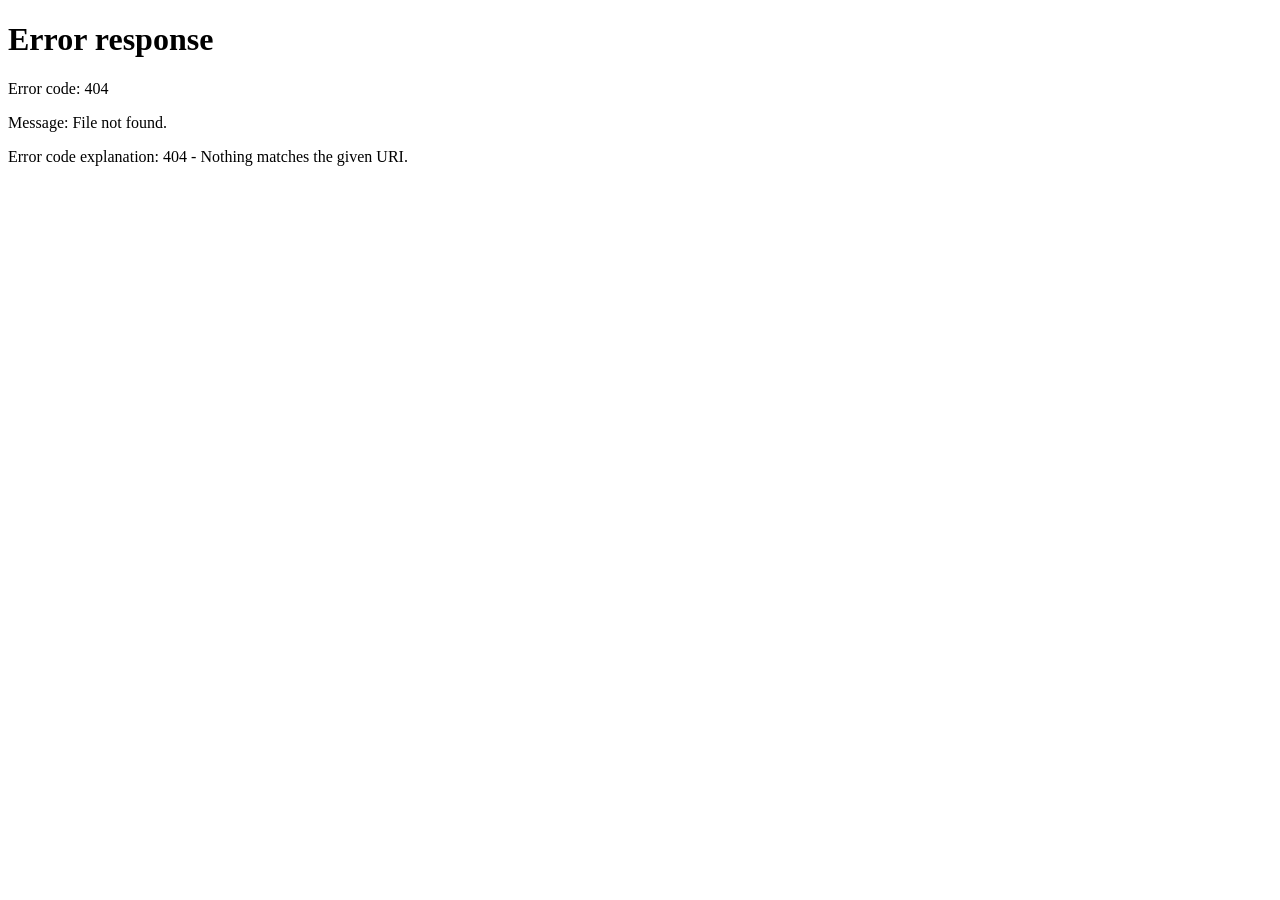
==== commit ee34ab21: "Исправление перенаправлений для GitHub Pages" ====
--- a/index.html
+++ b/index.html
@@ -1,65 +1,58 @@
 <!DOCTYPE html>
 <html lang="ru">
 <head>
-  <style data-vite-theme="" data-inject-first="">:root {
-    --background: 0 0% 100%;
-    --foreground: 20 14.3% 4.1%;
-    --muted: 60 4.8% 95.9%;
-    --muted-foreground: 25 5.3% 44.7%;
-    --popover: 0 0% 100%;
-    --popover-foreground: 20 14.3% 4.1%;
-    --card: 0 0% 100%;
-    --card-foreground: 20 14.3% 4.1%;
-    --border: 20 5.9% 90%;
-    --input: 20 5.9% 90%;
-    --primary: 222 47% 11%;
-    --primary-foreground: 221 8% 97%;
-    --secondary: 60 4.8% 95.9%;
-    --secondary-foreground: 24 9.8% 10%;
-    --accent: 60 4.8% 95.9%;
-    --accent-foreground: 24 9.8% 10%;
-    --destructive: 0 84.2% 60.2%;
-    --destructive-foreground: 60 9.1% 97.8%;
-    --ring: 20 14.3% 4.1%;
-    --radius: 0.5rem;
-  }
-  .dark {
-    --background: 240 10% 3.9%;
-    --foreground: 0 0% 98%;
-    --muted: 240 3.7% 15.9%;
-    --muted-foreground: 240 5% 64.9%;
-    --popover: 240 10% 3.9%;
-    --popover-foreground: 0 0% 98%;
-    --card: 240 10% 3.9%;
-    --card-foreground: 0 0% 98%;
-    --border: 240 3.7% 15.9%;
-    --input: 240 3.7% 15.9%;
-    --primary: 222 47% 11%;
-    --primary-foreground: 221 8% 97%;
-    --secondary: 240 3.7% 15.9%;
-    --secondary-foreground: 0 0% 98%;
-    --accent: 240 3.7% 15.9%;
-    --accent-foreground: 0 0% 98%;
-    --destructive: 0 62.8% 30.6%;
-    --destructive-foreground: 0 0% 98%;
-    --ring: 240 4.9% 83.9%;
-    --radius: 0.5rem;
-  }</style>
-
-  <meta charset="UTF-8" />
-  <meta name="viewport" content="width=device-width, initial-scale=1.0, maximum-scale=1" />
-  <title>MMORPG Кликер</title>
-  <meta name="description" content="Веб-игра MMORPG-кликер с системой классов, улучшений, экспедиций, подземелий и обширной коллекцией предметов">
-  <script type="module" crossorigin src="./assets/index-DfWneFlf.js"></script>
-  <link rel="stylesheet" crossorigin href="./assets/index-Cr1FwoUH.css">
-  
+  <meta charset="UTF-8">
+  <meta name="viewport" content="width=device-width, initial-scale=1.0">
+  <title>MMORPG Кликер - Перенаправление</title>
+  <meta http-equiv="refresh" content="0;URL='./Too/'" />
   <script>
-    // Активация режима локального хранилища для GitHub Pages
-    window.localStorage.setItem('use_local_storage', 'true');
-    console.log('GitHub Pages режим: данные сохраняются в localStorage браузера');
+    // Перенаправляем на правильный URL
+    window.location.href = './Too/';
   </script>
+  <style>
+    body {
+      background-color: #0f172a;
+      color: #e2e8f0;
+      font-family: sans-serif;
+      text-align: center;
+      display: flex;
+      justify-content: center;
+      align-items: center;
+      height: 100vh;
+      margin: 0;
+      padding: 0 20px;
+    }
+    .container {
+      max-width: 600px;
+    }
+    h1 {
+      color: #38bdf8;
+    }
+    p {
+      margin-bottom: 20px;
+      line-height: 1.6;
+    }
+    .loader {
+      display: inline-block;
+      width: 30px;
+      height: 30px;
+      border: 3px solid rgba(255,255,255,.3);
+      border-radius: 50%;
+      border-top-color: #38bdf8;
+      animation: spin 1s ease-in-out infinite;
+      margin: 20px auto;
+    }
+    @keyframes spin {
+      to { transform: rotate(360deg); }
+    }
+  </style>
 </head>
 <body>
-  <div id="root"></div>
+  <div class="container">
+    <h1>MMORPG Кликер</h1>
+    <div class="loader"></div>
+    <p>Загрузка игры...</p>
+    <p>Если перенаправление не работает, <a href="./Too/" style="color: #38bdf8;">нажмите здесь</a>.</p>
+  </div>
 </body>
 </html>
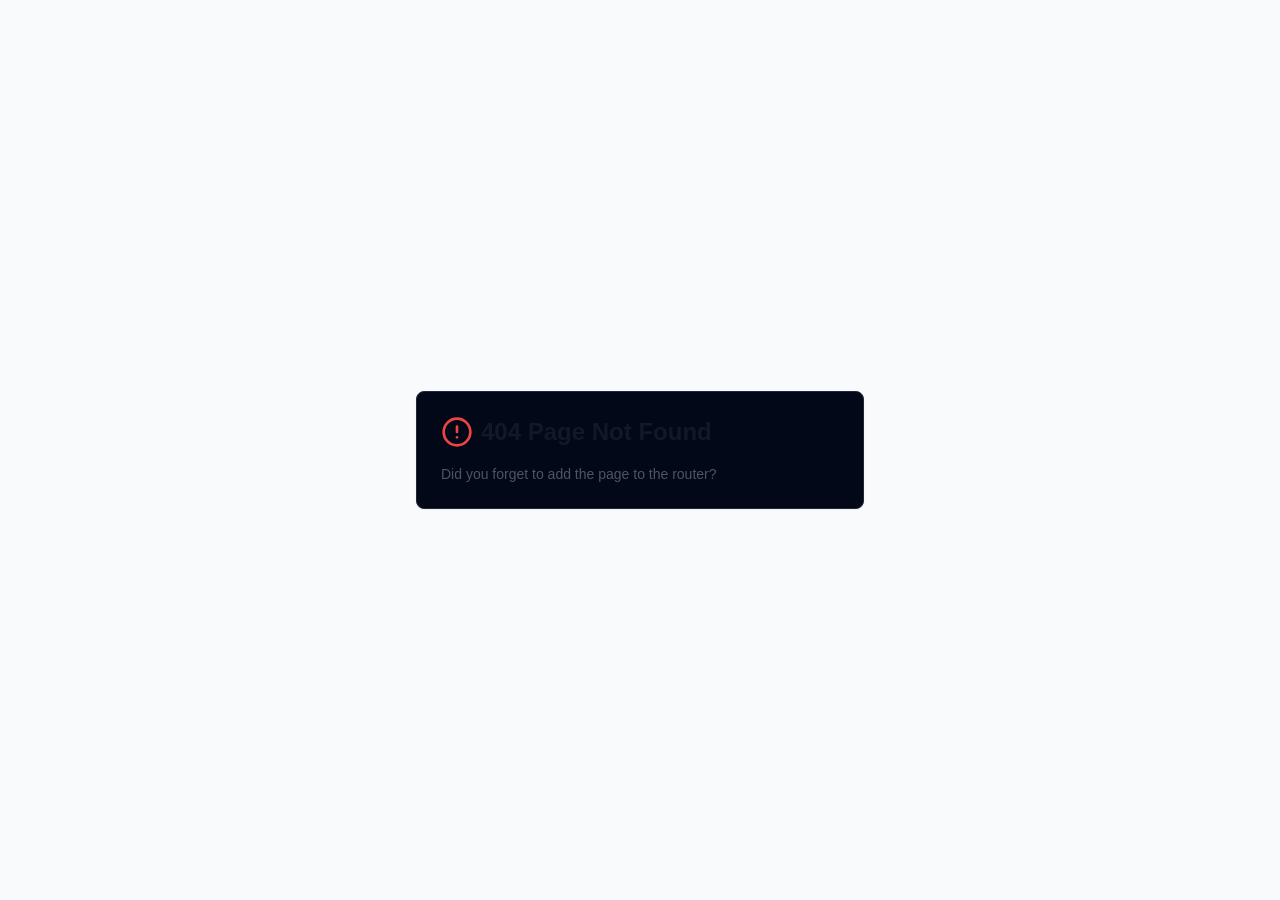
==== commit c0b2320b: "Создание нового index.html с правильными путями" ====
--- a/index.html
+++ b/index.html
@@ -1,58 +1,65 @@
 <!DOCTYPE html>
 <html lang="ru">
 <head>
-  <meta charset="UTF-8">
-  <meta name="viewport" content="width=device-width, initial-scale=1.0">
-  <title>MMORPG Кликер - Перенаправление</title>
-  <meta http-equiv="refresh" content="0;URL='./Too/'" />
+  <style data-vite-theme="" data-inject-first="">:root {
+    --background: 0 0% 100%;
+    --foreground: 20 14.3% 4.1%;
+    --muted: 60 4.8% 95.9%;
+    --muted-foreground: 25 5.3% 44.7%;
+    --popover: 0 0% 100%;
+    --popover-foreground: 20 14.3% 4.1%;
+    --card: 0 0% 100%;
+    --card-foreground: 20 14.3% 4.1%;
+    --border: 20 5.9% 90%;
+    --input: 20 5.9% 90%;
+    --primary: 222 47% 11%;
+    --primary-foreground: 221 8% 97%;
+    --secondary: 60 4.8% 95.9%;
+    --secondary-foreground: 24 9.8% 10%;
+    --accent: 60 4.8% 95.9%;
+    --accent-foreground: 24 9.8% 10%;
+    --destructive: 0 84.2% 60.2%;
+    --destructive-foreground: 60 9.1% 97.8%;
+    --ring: 20 14.3% 4.1%;
+    --radius: 0.5rem;
+  }
+  .dark {
+    --background: 240 10% 3.9%;
+    --foreground: 0 0% 98%;
+    --muted: 240 3.7% 15.9%;
+    --muted-foreground: 240 5% 64.9%;
+    --popover: 240 10% 3.9%;
+    --popover-foreground: 0 0% 98%;
+    --card: 240 10% 3.9%;
+    --card-foreground: 0 0% 98%;
+    --border: 240 3.7% 15.9%;
+    --input: 240 3.7% 15.9%;
+    --primary: 222 47% 11%;
+    --primary-foreground: 221 8% 97%;
+    --secondary: 240 3.7% 15.9%;
+    --secondary-foreground: 0 0% 98%;
+    --accent: 240 3.7% 15.9%;
+    --accent-foreground: 0 0% 98%;
+    --destructive: 0 62.8% 30.6%;
+    --destructive-foreground: 0 0% 98%;
+    --ring: 240 4.9% 83.9%;
+    --radius: 0.5rem;
+  }</style>
+
+  <meta charset="UTF-8" />
+  <meta name="viewport" content="width=device-width, initial-scale=1.0, maximum-scale=1" />
+  <title>MMORPG Кликер</title>
+  <meta name="description" content="Веб-игра MMORPG-кликер с системой классов, улучшений, экспедиций, подземелий и обширной коллекцией предметов">
+  <script type="module" crossorigin src="./assets/index-DfWneFlf.js"></script>
+  <link rel="stylesheet" crossorigin href="./assets/index-Cr1FwoUH.css">
+  
   <script>
-    // Перенаправляем на правильный URL
-    window.location.href = './Too/';
+    // Активация режима локального хранилища для GitHub Pages
+    window.localStorage.setItem('use_local_storage', 'true');
+    console.log('GitHub Pages режим: данные сохраняются в localStorage браузера');
   </script>
-  <style>
-    body {
-      background-color: #0f172a;
-      color: #e2e8f0;
-      font-family: sans-serif;
-      text-align: center;
-      display: flex;
-      justify-content: center;
-      align-items: center;
-      height: 100vh;
-      margin: 0;
-      padding: 0 20px;
-    }
-    .container {
-      max-width: 600px;
-    }
-    h1 {
-      color: #38bdf8;
-    }
-    p {
-      margin-bottom: 20px;
-      line-height: 1.6;
-    }
-    .loader {
-      display: inline-block;
-      width: 30px;
-      height: 30px;
-      border: 3px solid rgba(255,255,255,.3);
-      border-radius: 50%;
-      border-top-color: #38bdf8;
-      animation: spin 1s ease-in-out infinite;
-      margin: 20px auto;
-    }
-    @keyframes spin {
-      to { transform: rotate(360deg); }
-    }
-  </style>
 </head>
 <body>
-  <div class="container">
-    <h1>MMORPG Кликер</h1>
-    <div class="loader"></div>
-    <p>Загрузка игры...</p>
-    <p>Если перенаправление не работает, <a href="./Too/" style="color: #38bdf8;">нажмите здесь</a>.</p>
-  </div>
+  <div id="root"></div>
 </body>
 </html>
--- a/assets/index-Cr1FwoUH.css
+++ b/assets/index-Cr1FwoUH.css
@@ -0,0 +1 @@
+*,:before,:after{--tw-border-spacing-x: 0;--tw-border-spacing-y: 0;--tw-translate-x: 0;--tw-translate-y: 0;--tw-rotate: 0;--tw-skew-x: 0;--tw-skew-y: 0;--tw-scale-x: 1;--tw-scale-y: 1;--tw-pan-x: ;--tw-pan-y: ;--tw-pinch-zoom: ;--tw-scroll-snap-strictness: proximity;--tw-gradient-from-position: ;--tw-gradient-via-position: ;--tw-gradient-to-position: ;--tw-ordinal: ;--tw-slashed-zero: ;--tw-numeric-figure: ;--tw-numeric-spacing: ;--tw-numeric-fraction: ;--tw-ring-inset: ;--tw-ring-offset-width: 0px;--tw-ring-offset-color: #fff;--tw-ring-color: rgb(59 130 246 / .5);--tw-ring-offset-shadow: 0 0 #0000;--tw-ring-shadow: 0 0 #0000;--tw-shadow: 0 0 #0000;--tw-shadow-colored: 0 0 #0000;--tw-blur: ;--tw-brightness: ;--tw-contrast: ;--tw-grayscale: ;--tw-hue-rotate: ;--tw-invert: ;--tw-saturate: ;--tw-sepia: ;--tw-drop-shadow: ;--tw-backdrop-blur: ;--tw-backdrop-brightness: ;--tw-backdrop-contrast: ;--tw-backdrop-grayscale: ;--tw-backdrop-hue-rotate: ;--tw-backdrop-invert: ;--tw-backdrop-opacity: ;--tw-backdrop-saturate: ;--tw-backdrop-sepia: ;--tw-contain-size: ;--tw-contain-layout: ;--tw-contain-paint: ;--tw-contain-style: }::backdrop{--tw-border-spacing-x: 0;--tw-border-spacing-y: 0;--tw-translate-x: 0;--tw-translate-y: 0;--tw-rotate: 0;--tw-skew-x: 0;--tw-skew-y: 0;--tw-scale-x: 1;--tw-scale-y: 1;--tw-pan-x: ;--tw-pan-y: ;--tw-pinch-zoom: ;--tw-scroll-snap-strictness: proximity;--tw-gradient-from-position: ;--tw-gradient-via-position: ;--tw-gradient-to-position: ;--tw-ordinal: ;--tw-slashed-zero: ;--tw-numeric-figure: ;--tw-numeric-spacing: ;--tw-numeric-fraction: ;--tw-ring-inset: ;--tw-ring-offset-width: 0px;--tw-ring-offset-color: #fff;--tw-ring-color: rgb(59 130 246 / .5);--tw-ring-offset-shadow: 0 0 #0000;--tw-ring-shadow: 0 0 #0000;--tw-shadow: 0 0 #0000;--tw-shadow-colored: 0 0 #0000;--tw-blur: ;--tw-brightness: ;--tw-contrast: ;--tw-grayscale: ;--tw-hue-rotate: ;--tw-invert: ;--tw-saturate: ;--tw-sepia: ;--tw-drop-shadow: ;--tw-backdrop-blur: ;--tw-backdrop-brightness: ;--tw-backdrop-contrast: ;--tw-backdrop-grayscale: ;--tw-backdrop-hue-rotate: ;--tw-backdrop-invert: ;--tw-backdrop-opacity: ;--tw-backdrop-saturate: ;--tw-backdrop-sepia: ;--tw-contain-size: ;--tw-contain-layout: ;--tw-contain-paint: ;--tw-contain-style: }*,:before,:after{box-sizing:border-box;border-width:0;border-style:solid;border-color:#e5e7eb}:before,:after{--tw-content: ""}html,:host{line-height:1.5;-webkit-text-size-adjust:100%;-moz-tab-size:4;-o-tab-size:4;tab-size:4;font-family:ui-sans-serif,system-ui,sans-serif,"Apple Color Emoji","Segoe UI Emoji",Segoe UI Symbol,"Noto Color Emoji";font-feature-settings:normal;font-variation-settings:normal;-webkit-tap-highlight-color:transparent}body{margin:0;line-height:inherit}hr{height:0;color:inherit;border-top-width:1px}abbr:where([title]){-webkit-text-decoration:underline dotted;text-decoration:underline dotted}h1,h2,h3,h4,h5,h6{font-size:inherit;font-weight:inherit}a{color:inherit;text-decoration:inherit}b,strong{font-weight:bolder}code,kbd,samp,pre{font-family:ui-monospace,SFMono-Regular,Menlo,Monaco,Consolas,Liberation Mono,Courier New,monospace;font-feature-settings:normal;font-variation-settings:normal;font-size:1em}small{font-size:80%}sub,sup{font-size:75%;line-height:0;position:relative;vertical-align:baseline}sub{bottom:-.25em}sup{top:-.5em}table{text-indent:0;border-color:inherit;border-collapse:collapse}button,input,optgroup,select,textarea{font-family:inherit;font-feature-settings:inherit;font-variation-settings:inherit;font-size:100%;font-weight:inherit;line-height:inherit;letter-spacing:inherit;color:inherit;margin:0;padding:0}button,select{text-transform:none}button,input:where([type=button]),input:where([type=reset]),input:where([type=submit]){-webkit-appearance:button;background-color:transparent;background-image:none}:-moz-focusring{outline:auto}:-moz-ui-invalid{box-shadow:none}progress{vertical-align:baseline}::-webkit-inner-spin-button,::-webkit-outer-spin-button{height:auto}[type=search]{-webkit-appearance:textfield;outline-offset:-2px}::-webkit-search-decoration{-webkit-appearance:none}::-webkit-file-upload-button{-webkit-appearance:button;font:inherit}summary{display:list-item}blockquote,dl,dd,h1,h2,h3,h4,h5,h6,hr,figure,p,pre{margin:0}fieldset{margin:0;padding:0}legend{padding:0}ol,ul,menu{list-style:none;margin:0;padding:0}dialog{padding:0}textarea{resize:vertical}input::-moz-placeholder,textarea::-moz-placeholder{opacity:1;color:#9ca3af}input::placeholder,textarea::placeholder{opacity:1;color:#9ca3af}button,[role=button]{cursor:pointer}:disabled{cursor:default}img,svg,video,canvas,audio,iframe,embed,object{display:block;vertical-align:middle}img,video{max-width:100%;height:auto}[hidden]:where(:not([hidden=until-found])){display:none}:root{--background: 222.2 84% 4.9%;--foreground: 210 40% 98%;--card: 222.2 84% 4.9%;--card-foreground: 210 40% 98%;--popover: 222.2 84% 4.9%;--popover-foreground: 210 40% 98%;--primary: 271.5 81.3% 55.9%;--primary-foreground: 210 40% 98%;--secondary: 165 64.6% 40.2%;--secondary-foreground: 210 40% 98%;--accent: 32.1 94.6% 43.7%;--accent-foreground: 210 40% 98%;--muted: 217.2 32.6% 17.5%;--muted-foreground: 215 20.2% 65.1%;--destructive: 0 62.8% 30.6%;--destructive-foreground: 210 40% 98%;--border: 217.2 32.6% 17.5%;--input: 217.2 32.6% 17.5%;--ring: 224.3 76.3% 48%;--radius: .5rem}*{border-color:hsl(var(--border))}body{background-color:hsl(var(--background));color:hsl(var(--foreground));font-family:Roboto,sans-serif}h1,h2,h3,h4,h5,h6,.font-header{font-family:Montserrat,sans-serif}.font-mono{font-family:JetBrains Mono,monospace}.class-card{transition:transform .3s,box-shadow .3s}.class-card:hover{transform:translateY(-8px);box-shadow:0 10px 25px -5px #6d28d966}.clicker-btn{transition:transform .1s}.clicker-btn:active{transform:scale(.95)}.container{width:100%}@media (min-width: 640px){.container{max-width:640px}}@media (min-width: 768px){.container{max-width:768px}}@media (min-width: 1024px){.container{max-width:1024px}}@media (min-width: 1280px){.container{max-width:1280px}}@media (min-width: 1536px){.container{max-width:1536px}}.sr-only{position:absolute;width:1px;height:1px;padding:0;margin:-1px;overflow:hidden;clip:rect(0,0,0,0);white-space:nowrap;border-width:0}.pointer-events-none{pointer-events:none}.pointer-events-auto{pointer-events:auto}.visible{visibility:visible}.invisible{visibility:hidden}.static{position:static}.fixed{position:fixed}.absolute{position:absolute}.relative{position:relative}.sticky{position:sticky}.inset-0{top:0;right:0;bottom:0;left:0}.inset-x-0{left:0;right:0}.inset-y-0{top:0;bottom:0}.-bottom-12{bottom:-3rem}.-left-12{left:-3rem}.-right-12{right:-3rem}.-top-12{top:-3rem}.bottom-0{bottom:0}.bottom-2{bottom:.5rem}.bottom-4{bottom:1rem}.left-0{left:0}.left-1{left:.25rem}.left-1\/2{left:50%}.left-2{left:.5rem}.left-3{left:.75rem}.left-\[50\%\]{left:50%}.right-0{right:0}.right-1{right:.25rem}.right-2{right:.5rem}.right-3{right:.75rem}.right-4{right:1rem}.right-6{right:1.5rem}.top-0{top:0}.top-1\.5{top:.375rem}.top-1\/2{top:50%}.top-2{top:.5rem}.top-3{top:.75rem}.top-3\.5{top:.875rem}.top-4{top:1rem}.top-\[1px\]{top:1px}.top-\[50\%\]{top:50%}.top-\[60\%\]{top:60%}.top-full{top:100%}.z-10{z-index:10}.z-20{z-index:20}.z-30{z-index:30}.z-50{z-index:50}.z-\[100\]{z-index:100}.z-\[1\]{z-index:1}.-mx-1{margin-left:-.25rem;margin-right:-.25rem}.mx-1{margin-left:.25rem;margin-right:.25rem}.mx-2{margin-left:.5rem;margin-right:.5rem}.mx-3\.5{margin-left:.875rem;margin-right:.875rem}.mx-4{margin-left:1rem;margin-right:1rem}.mx-auto{margin-left:auto;margin-right:auto}.my-0\.5{margin-top:.125rem;margin-bottom:.125rem}.my-1{margin-top:.25rem;margin-bottom:.25rem}.-ml-4{margin-left:-1rem}.-mt-4{margin-top:-1rem}.mb-1{margin-bottom:.25rem}.mb-10{margin-bottom:2.5rem}.mb-2{margin-bottom:.5rem}.mb-3{margin-bottom:.75rem}.mb-4{margin-bottom:1rem}.mb-5{margin-bottom:1.25rem}.mb-6{margin-bottom:1.5rem}.mb-8{margin-bottom:2rem}.ml-1{margin-left:.25rem}.ml-2{margin-left:.5rem}.ml-4{margin-left:1rem}.ml-auto{margin-left:auto}.mr-1{margin-right:.25rem}.mr-1\.5{margin-right:.375rem}.mr-2{margin-right:.5rem}.mr-2\.5{margin-right:.625rem}.mr-3{margin-right:.75rem}.mr-4{margin-right:1rem}.mt-1{margin-top:.25rem}.mt-1\.5{margin-top:.375rem}.mt-2{margin-top:.5rem}.mt-24{margin-top:6rem}.mt-3{margin-top:.75rem}.mt-4{margin-top:1rem}.mt-6{margin-top:1.5rem}.mt-8{margin-top:2rem}.mt-auto{margin-top:auto}.block{display:block}.inline-block{display:inline-block}.flex{display:flex}.inline-flex{display:inline-flex}.table{display:table}.grid{display:grid}.hidden{display:none}.aspect-square{aspect-ratio:1 / 1}.aspect-video{aspect-ratio:16 / 9}.size-4{width:1rem;height:1rem}.h-1\.5{height:.375rem}.h-10{height:2.5rem}.h-11{height:2.75rem}.h-12{height:3rem}.h-16{height:4rem}.h-2{height:.5rem}.h-2\.5{height:.625rem}.h-20{height:5rem}.h-24{height:6rem}.h-3{height:.75rem}.h-3\.5{height:.875rem}.h-32{height:8rem}.h-36{height:9rem}.h-4{height:1rem}.h-40{height:10rem}.h-5{height:1.25rem}.h-6{height:1.5rem}.h-7{height:1.75rem}.h-8{height:2rem}.h-9{height:2.25rem}.h-\[1px\]{height:1px}.h-\[400px\]{height:400px}.h-\[var\(--radix-navigation-menu-viewport-height\)\]{height:var(--radix-navigation-menu-viewport-height)}.h-\[var\(--radix-select-trigger-height\)\]{height:var(--radix-select-trigger-height)}.h-auto{height:auto}.h-full{height:100%}.h-px{height:1px}.h-svh{height:100svh}.max-h-96{max-height:24rem}.max-h-\[300px\]{max-height:300px}.max-h-screen{max-height:100vh}.min-h-0{min-height:0px}.min-h-\[200px\]{min-height:200px}.min-h-\[80px\]{min-height:80px}.min-h-screen{min-height:100vh}.min-h-svh{min-height:100svh}.w-0{width:0px}.w-1{width:.25rem}.w-1\/2{width:50%}.w-10{width:2.5rem}.w-11{width:2.75rem}.w-12{width:3rem}.w-16{width:4rem}.w-2{width:.5rem}.w-2\.5{width:.625rem}.w-20{width:5rem}.w-24{width:6rem}.w-3{width:.75rem}.w-3\.5{width:.875rem}.w-3\/4{width:75%}.w-32{width:8rem}.w-4{width:1rem}.w-5{width:1.25rem}.w-64{width:16rem}.w-7{width:1.75rem}.w-72{width:18rem}.w-8{width:2rem}.w-9{width:2.25rem}.w-\[--sidebar-width\]{width:var(--sidebar-width)}.w-\[100px\]{width:100px}.w-\[1px\]{width:1px}.w-auto{width:auto}.w-full{width:100%}.w-max{width:-moz-max-content;width:max-content}.w-px{width:1px}.min-w-0{min-width:0px}.min-w-5{min-width:1.25rem}.min-w-\[12rem\]{min-width:12rem}.min-w-\[8rem\]{min-width:8rem}.min-w-\[var\(--radix-select-trigger-width\)\]{min-width:var(--radix-select-trigger-width)}.max-w-2xl{max-width:42rem}.max-w-4xl{max-width:56rem}.max-w-\[--skeleton-width\]{max-width:var(--skeleton-width)}.max-w-\[140px\]{max-width:140px}.max-w-\[180px\]{max-width:180px}.max-w-lg{max-width:32rem}.max-w-max{max-width:-moz-max-content;max-width:max-content}.max-w-md{max-width:28rem}.flex-1{flex:1 1 0%}.shrink-0{flex-shrink:0}.flex-grow,.grow{flex-grow:1}.grow-0{flex-grow:0}.basis-full{flex-basis:100%}.caption-bottom{caption-side:bottom}.border-collapse{border-collapse:collapse}.-translate-x-1\/2{--tw-translate-x: -50%;transform:translate(var(--tw-translate-x),var(--tw-translate-y)) rotate(var(--tw-rotate)) skew(var(--tw-skew-x)) skewY(var(--tw-skew-y)) scaleX(var(--tw-scale-x)) scaleY(var(--tw-scale-y))}.-translate-x-px{--tw-translate-x: -1px;transform:translate(var(--tw-translate-x),var(--tw-translate-y)) rotate(var(--tw-rotate)) skew(var(--tw-skew-x)) skewY(var(--tw-skew-y)) scaleX(var(--tw-scale-x)) scaleY(var(--tw-scale-y))}.-translate-y-1\/2{--tw-translate-y: -50%;transform:translate(var(--tw-translate-x),var(--tw-translate-y)) rotate(var(--tw-rotate)) skew(var(--tw-skew-x)) skewY(var(--tw-skew-y)) scaleX(var(--tw-scale-x)) scaleY(var(--tw-scale-y))}.translate-x-\[-50\%\]{--tw-translate-x: -50%;transform:translate(var(--tw-translate-x),var(--tw-translate-y)) rotate(var(--tw-rotate)) skew(var(--tw-skew-x)) skewY(var(--tw-skew-y)) scaleX(var(--tw-scale-x)) scaleY(var(--tw-scale-y))}.translate-x-px{--tw-translate-x: 1px;transform:translate(var(--tw-translate-x),var(--tw-translate-y)) rotate(var(--tw-rotate)) skew(var(--tw-skew-x)) skewY(var(--tw-skew-y)) scaleX(var(--tw-scale-x)) scaleY(var(--tw-scale-y))}.translate-y-\[-50\%\]{--tw-translate-y: -50%;transform:translate(var(--tw-translate-x),var(--tw-translate-y)) rotate(var(--tw-rotate)) skew(var(--tw-skew-x)) skewY(var(--tw-skew-y)) scaleX(var(--tw-scale-x)) scaleY(var(--tw-scale-y))}.rotate-45{--tw-rotate: 45deg;transform:translate(var(--tw-translate-x),var(--tw-translate-y)) rotate(var(--tw-rotate)) skew(var(--tw-skew-x)) skewY(var(--tw-skew-y)) scaleX(var(--tw-scale-x)) scaleY(var(--tw-scale-y))}.rotate-90{--tw-rotate: 90deg;transform:translate(var(--tw-translate-x),var(--tw-translate-y)) rotate(var(--tw-rotate)) skew(var(--tw-skew-x)) skewY(var(--tw-skew-y)) scaleX(var(--tw-scale-x)) scaleY(var(--tw-scale-y))}.transform{transform:translate(var(--tw-translate-x),var(--tw-translate-y)) rotate(var(--tw-rotate)) skew(var(--tw-skew-x)) skewY(var(--tw-skew-y)) scaleX(var(--tw-scale-x)) scaleY(var(--tw-scale-y))}@keyframes pulse{50%{opacity:.5}}.animate-pulse{animation:pulse 2s cubic-bezier(.4,0,.6,1) infinite}@keyframes spin{to{transform:rotate(360deg)}}.animate-spin{animation:spin 1s linear infinite}.cursor-default{cursor:default}.cursor-not-allowed{cursor:not-allowed}.cursor-pointer{cursor:pointer}.touch-none{touch-action:none}.select-none{-webkit-user-select:none;-moz-user-select:none;user-select:none}.list-none{list-style-type:none}.grid-cols-1{grid-template-columns:repeat(1,minmax(0,1fr))}.grid-cols-2{grid-template-columns:repeat(2,minmax(0,1fr))}.flex-row{flex-direction:row}.flex-col{flex-direction:column}.flex-col-reverse{flex-direction:column-reverse}.flex-wrap{flex-wrap:wrap}.items-start{align-items:flex-start}.items-end{align-items:flex-end}.items-center{align-items:center}.items-stretch{align-items:stretch}.justify-end{justify-content:flex-end}.justify-center{justify-content:center}.justify-between{justify-content:space-between}.gap-1{gap:.25rem}.gap-1\.5{gap:.375rem}.gap-2{gap:.5rem}.gap-3{gap:.75rem}.gap-4{gap:1rem}.gap-6{gap:1.5rem}.space-x-1>:not([hidden])~:not([hidden]){--tw-space-x-reverse: 0;margin-right:calc(.25rem * var(--tw-space-x-reverse));margin-left:calc(.25rem * calc(1 - var(--tw-space-x-reverse)))}.space-x-2>:not([hidden])~:not([hidden]){--tw-space-x-reverse: 0;margin-right:calc(.5rem * var(--tw-space-x-reverse));margin-left:calc(.5rem * calc(1 - var(--tw-space-x-reverse)))}.space-x-3>:not([hidden])~:not([hidden]){--tw-space-x-reverse: 0;margin-right:calc(.75rem * var(--tw-space-x-reverse));margin-left:calc(.75rem * calc(1 - var(--tw-space-x-reverse)))}.space-x-4>:not([hidden])~:not([hidden]){--tw-space-x-reverse: 0;margin-right:calc(1rem * var(--tw-space-x-reverse));margin-left:calc(1rem * calc(1 - var(--tw-space-x-reverse)))}.space-y-1>:not([hidden])~:not([hidden]){--tw-space-y-reverse: 0;margin-top:calc(.25rem * calc(1 - var(--tw-space-y-reverse)));margin-bottom:calc(.25rem * var(--tw-space-y-reverse))}.space-y-1\.5>:not([hidden])~:not([hidden]){--tw-space-y-reverse: 0;margin-top:calc(.375rem * calc(1 - var(--tw-space-y-reverse)));margin-bottom:calc(.375rem * var(--tw-space-y-reverse))}.space-y-2>:not([hidden])~:not([hidden]){--tw-space-y-reverse: 0;margin-top:calc(.5rem * calc(1 - var(--tw-space-y-reverse)));margin-bottom:calc(.5rem * var(--tw-space-y-reverse))}.space-y-3>:not([hidden])~:not([hidden]){--tw-space-y-reverse: 0;margin-top:calc(.75rem * calc(1 - var(--tw-space-y-reverse)));margin-bottom:calc(.75rem * var(--tw-space-y-reverse))}.space-y-4>:not([hidden])~:not([hidden]){--tw-space-y-reverse: 0;margin-top:calc(1rem * calc(1 - var(--tw-space-y-reverse)));margin-bottom:calc(1rem * var(--tw-space-y-reverse))}.overflow-auto{overflow:auto}.overflow-hidden{overflow:hidden}.overflow-x-auto{overflow-x:auto}.overflow-y-auto{overflow-y:auto}.overflow-x-hidden{overflow-x:hidden}.whitespace-nowrap{white-space:nowrap}.break-words{overflow-wrap:break-word}.rounded{border-radius:.25rem}.rounded-\[2px\]{border-radius:2px}.rounded-\[inherit\]{border-radius:inherit}.rounded-full{border-radius:9999px}.rounded-lg{border-radius:var(--radius)}.rounded-md{border-radius:calc(var(--radius) - 2px)}.rounded-sm{border-radius:calc(var(--radius) - 4px)}.rounded-t-\[10px\]{border-top-left-radius:10px;border-top-right-radius:10px}.rounded-tl-sm{border-top-left-radius:calc(var(--radius) - 4px)}.border{border-width:1px}.border-2{border-width:2px}.border-\[1\.5px\]{border-width:1.5px}.border-y{border-top-width:1px;border-bottom-width:1px}.border-b{border-bottom-width:1px}.border-l{border-left-width:1px}.border-r{border-right-width:1px}.border-t{border-top-width:1px}.border-dashed{border-style:dashed}.border-\[--color-border\]{border-color:var(--color-border)}.border-accent\/30{border-color:hsl(var(--accent) / .3)}.border-accent\/50{border-color:hsl(var(--accent) / .5)}.border-border\/50{border-color:hsl(var(--border) / .5)}.border-destructive{border-color:hsl(var(--destructive))}.border-destructive\/50{border-color:hsl(var(--destructive) / .5)}.border-foreground{border-color:hsl(var(--foreground))}.border-foreground\/10{border-color:hsl(var(--foreground) / .1)}.border-foreground\/30{border-color:hsl(var(--foreground) / .3)}.border-input{border-color:hsl(var(--input))}.border-primary{border-color:hsl(var(--primary))}.border-primary\/30{border-color:hsl(var(--primary) / .3)}.border-sidebar-border{border-color:hsl(var(--sidebar-border))}.border-transparent{border-color:transparent}.border-l-transparent{border-left-color:transparent}.border-t-transparent{border-top-color:transparent}.bg-\[--color-bg\]{background-color:var(--color-bg)}.bg-accent{background-color:hsl(var(--accent))}.bg-accent\/20{background-color:hsl(var(--accent) / .2)}.bg-accent\/30{background-color:hsl(var(--accent) / .3)}.bg-accent\/50{background-color:hsl(var(--accent) / .5)}.bg-accent\/80{background-color:hsl(var(--accent) / .8)}.bg-background{background-color:hsl(var(--background))}.bg-background\/10{background-color:hsl(var(--background) / .1)}.bg-background\/40{background-color:hsl(var(--background) / .4)}.bg-background\/50{background-color:hsl(var(--background) / .5)}.bg-background\/80{background-color:hsl(var(--background) / .8)}.bg-background\/90{background-color:hsl(var(--background) / .9)}.bg-black\/80{background-color:#000c}.bg-border{background-color:hsl(var(--border))}.bg-card{background-color:hsl(var(--card))}.bg-destructive{background-color:hsl(var(--destructive))}.bg-foreground{background-color:hsl(var(--foreground))}.bg-foreground\/5{background-color:hsl(var(--foreground) / .05)}.bg-gray-50{--tw-bg-opacity: 1;background-color:rgb(249 250 251 / var(--tw-bg-opacity))}.bg-muted{background-color:hsl(var(--muted))}.bg-muted\/40{background-color:hsl(var(--muted) / .4)}.bg-muted\/50{background-color:hsl(var(--muted) / .5)}.bg-muted\/70{background-color:hsl(var(--muted) / .7)}.bg-popover{background-color:hsl(var(--popover))}.bg-primary{background-color:hsl(var(--primary))}.bg-primary\/10{background-color:hsl(var(--primary) / .1)}.bg-primary\/20{background-color:hsl(var(--primary) / .2)}.bg-primary\/30{background-color:hsl(var(--primary) / .3)}.bg-primary\/50{background-color:hsl(var(--primary) / .5)}.bg-secondary{background-color:hsl(var(--secondary))}.bg-secondary\/20{background-color:hsl(var(--secondary) / .2)}.bg-secondary\/50{background-color:hsl(var(--secondary) / .5)}.bg-sidebar{background-color:hsl(var(--sidebar-background))}.bg-sidebar-border{background-color:hsl(var(--sidebar-border))}.bg-transparent{background-color:transparent}.bg-gradient-to-b{background-image:linear-gradient(to bottom,var(--tw-gradient-stops))}.bg-gradient-to-br{background-image:linear-gradient(to bottom right,var(--tw-gradient-stops))}.bg-gradient-to-t{background-image:linear-gradient(to top,var(--tw-gradient-stops))}.from-muted{--tw-gradient-from: hsl(var(--muted)) var(--tw-gradient-from-position);--tw-gradient-to: hsl(var(--muted) / 0) var(--tw-gradient-to-position);--tw-gradient-stops: var(--tw-gradient-from), var(--tw-gradient-to)}.from-primary{--tw-gradient-from: hsl(var(--primary)) var(--tw-gradient-from-position);--tw-gradient-to: hsl(var(--primary) / 0) var(--tw-gradient-to-position);--tw-gradient-stops: var(--tw-gradient-from), var(--tw-gradient-to)}.from-transparent{--tw-gradient-from: transparent var(--tw-gradient-from-position);--tw-gradient-to: rgb(0 0 0 / 0) var(--tw-gradient-to-position);--tw-gradient-stops: var(--tw-gradient-from), var(--tw-gradient-to)}.to-background\/20{--tw-gradient-to: hsl(var(--background) / .2) var(--tw-gradient-to-position)}.to-primary\/70{--tw-gradient-to: hsl(var(--primary) / .7) var(--tw-gradient-to-position)}.to-transparent{--tw-gradient-to: transparent var(--tw-gradient-to-position)}.fill-current{fill:currentColor}.p-0{padding:0}.p-1{padding:.25rem}.p-2{padding:.5rem}.p-3{padding:.75rem}.p-4{padding:1rem}.p-5{padding:1.25rem}.p-6{padding:1.5rem}.p-\[1px\]{padding:1px}.px-1{padding-left:.25rem;padding-right:.25rem}.px-2{padding-left:.5rem;padding-right:.5rem}.px-2\.5{padding-left:.625rem;padding-right:.625rem}.px-3{padding-left:.75rem;padding-right:.75rem}.px-4{padding-left:1rem;padding-right:1rem}.px-5{padding-left:1.25rem;padding-right:1.25rem}.px-8{padding-left:2rem;padding-right:2rem}.py-0\.5{padding-top:.125rem;padding-bottom:.125rem}.py-1{padding-top:.25rem;padding-bottom:.25rem}.py-1\.5{padding-top:.375rem;padding-bottom:.375rem}.py-12{padding-top:3rem;padding-bottom:3rem}.py-2{padding-top:.5rem;padding-bottom:.5rem}.py-2\.5{padding-top:.625rem;padding-bottom:.625rem}.py-3{padding-top:.75rem;padding-bottom:.75rem}.py-4{padding-top:1rem;padding-bottom:1rem}.py-6{padding-top:1.5rem;padding-bottom:1.5rem}.py-8{padding-top:2rem;padding-bottom:2rem}.pb-3{padding-bottom:.75rem}.pb-4{padding-bottom:1rem}.pl-2\.5{padding-left:.625rem}.pl-4{padding-left:1rem}.pl-8{padding-left:2rem}.pr-2{padding-right:.5rem}.pr-2\.5{padding-right:.625rem}.pr-4{padding-right:1rem}.pr-8{padding-right:2rem}.pt-0{padding-top:0}.pt-1{padding-top:.25rem}.pt-3{padding-top:.75rem}.pt-4{padding-top:1rem}.pt-6{padding-top:1.5rem}.text-left{text-align:left}.text-center{text-align:center}.align-middle{vertical-align:middle}.font-mono{font-family:ui-monospace,SFMono-Regular,Menlo,Monaco,Consolas,Liberation Mono,Courier New,monospace}.text-2xl{font-size:1.5rem;line-height:2rem}.text-3xl{font-size:1.875rem;line-height:2.25rem}.text-4xl{font-size:2.25rem;line-height:2.5rem}.text-5xl{font-size:3rem;line-height:1}.text-\[0\.5rem\]{font-size:.5rem}.text-\[0\.8rem\]{font-size:.8rem}.text-lg{font-size:1.125rem;line-height:1.75rem}.text-sm{font-size:.875rem;line-height:1.25rem}.text-xl{font-size:1.25rem;line-height:1.75rem}.text-xs{font-size:.75rem;line-height:1rem}.font-bold{font-weight:700}.font-medium{font-weight:500}.font-normal{font-weight:400}.font-semibold{font-weight:600}.italic{font-style:italic}.tabular-nums{--tw-numeric-spacing: tabular-nums;font-variant-numeric:var(--tw-ordinal) var(--tw-slashed-zero) var(--tw-numeric-figure) var(--tw-numeric-spacing) var(--tw-numeric-fraction)}.leading-none{line-height:1}.tracking-tight{letter-spacing:-.025em}.tracking-widest{letter-spacing:.1em}.text-accent{color:hsl(var(--accent))}.text-accent-foreground{color:hsl(var(--accent-foreground))}.text-accent\/90{color:hsl(var(--accent) / .9)}.text-card-foreground{color:hsl(var(--card-foreground))}.text-current{color:currentColor}.text-destructive{color:hsl(var(--destructive))}.text-destructive-foreground{color:hsl(var(--destructive-foreground))}.text-foreground{color:hsl(var(--foreground))}.text-foreground\/30{color:hsl(var(--foreground) / .3)}.text-foreground\/40{color:hsl(var(--foreground) / .4)}.text-foreground\/50{color:hsl(var(--foreground) / .5)}.text-foreground\/60{color:hsl(var(--foreground) / .6)}.text-foreground\/70{color:hsl(var(--foreground) / .7)}.text-foreground\/80{color:hsl(var(--foreground) / .8)}.text-foreground\/90{color:hsl(var(--foreground) / .9)}.text-gray-600{--tw-text-opacity: 1;color:rgb(75 85 99 / var(--tw-text-opacity))}.text-gray-900{--tw-text-opacity: 1;color:rgb(17 24 39 / var(--tw-text-opacity))}.text-muted-foreground{color:hsl(var(--muted-foreground))}.text-popover-foreground{color:hsl(var(--popover-foreground))}.text-primary{color:hsl(var(--primary))}.text-primary-foreground{color:hsl(var(--primary-foreground))}.text-primary\/90{color:hsl(var(--primary) / .9)}.text-red-500{--tw-text-opacity: 1;color:rgb(239 68 68 / var(--tw-text-opacity))}.text-secondary{color:hsl(var(--secondary))}.text-secondary-foreground{color:hsl(var(--secondary-foreground))}.text-sidebar-foreground{color:hsl(var(--sidebar-foreground))}.text-sidebar-foreground\/70{color:hsl(var(--sidebar-foreground) / .7)}.text-white{--tw-text-opacity: 1;color:rgb(255 255 255 / var(--tw-text-opacity))}.text-white\/70{color:#ffffffb3}.line-through{text-decoration-line:line-through}.underline-offset-4{text-underline-offset:4px}.opacity-0{opacity:0}.opacity-50{opacity:.5}.opacity-60{opacity:.6}.opacity-70{opacity:.7}.opacity-80{opacity:.8}.opacity-90{opacity:.9}.shadow-\[0_0_0_1px_hsl\(var\(--sidebar-border\)\)\]{--tw-shadow: 0 0 0 1px hsl(var(--sidebar-border));--tw-shadow-colored: 0 0 0 1px var(--tw-shadow-color);box-shadow:var(--tw-ring-offset-shadow, 0 0 #0000),var(--tw-ring-shadow, 0 0 #0000),var(--tw-shadow)}.shadow-inner{--tw-shadow: inset 0 2px 4px 0 rgb(0 0 0 / .05);--tw-shadow-colored: inset 0 2px 4px 0 var(--tw-shadow-color);box-shadow:var(--tw-ring-offset-shadow, 0 0 #0000),var(--tw-ring-shadow, 0 0 #0000),var(--tw-shadow)}.shadow-lg{--tw-shadow: 0 10px 15px -3px rgb(0 0 0 / .1), 0 4px 6px -4px rgb(0 0 0 / .1);--tw-shadow-colored: 0 10px 15px -3px var(--tw-shadow-color), 0 4px 6px -4px var(--tw-shadow-color);box-shadow:var(--tw-ring-offset-shadow, 0 0 #0000),var(--tw-ring-shadow, 0 0 #0000),var(--tw-shadow)}.shadow-md{--tw-shadow: 0 4px 6px -1px rgb(0 0 0 / .1), 0 2px 4px -2px rgb(0 0 0 / .1);--tw-shadow-colored: 0 4px 6px -1px var(--tw-shadow-color), 0 2px 4px -2px var(--tw-shadow-color);box-shadow:var(--tw-ring-offset-shadow, 0 0 #0000),var(--tw-ring-shadow, 0 0 #0000),var(--tw-shadow)}.shadow-none{--tw-shadow: 0 0 #0000;--tw-shadow-colored: 0 0 #0000;box-shadow:var(--tw-ring-offset-shadow, 0 0 #0000),var(--tw-ring-shadow, 0 0 #0000),var(--tw-shadow)}.shadow-sm{--tw-shadow: 0 1px 2px 0 rgb(0 0 0 / .05);--tw-shadow-colored: 0 1px 2px 0 var(--tw-shadow-color);box-shadow:var(--tw-ring-offset-shadow, 0 0 #0000),var(--tw-ring-shadow, 0 0 #0000),var(--tw-shadow)}.shadow-xl{--tw-shadow: 0 20px 25px -5px rgb(0 0 0 / .1), 0 8px 10px -6px rgb(0 0 0 / .1);--tw-shadow-colored: 0 20px 25px -5px var(--tw-shadow-color), 0 8px 10px -6px var(--tw-shadow-color);box-shadow:var(--tw-ring-offset-shadow, 0 0 #0000),var(--tw-ring-shadow, 0 0 #0000),var(--tw-shadow)}.shadow-primary\/20{--tw-shadow-color: hsl(var(--primary) / .2);--tw-shadow: var(--tw-shadow-colored)}.outline-none{outline:2px solid transparent;outline-offset:2px}.outline{outline-style:solid}.ring-0{--tw-ring-offset-shadow: var(--tw-ring-inset) 0 0 0 var(--tw-ring-offset-width) var(--tw-ring-offset-color);--tw-ring-shadow: var(--tw-ring-inset) 0 0 0 calc(0px + var(--tw-ring-offset-width)) var(--tw-ring-color);box-shadow:var(--tw-ring-offset-shadow),var(--tw-ring-shadow),var(--tw-shadow, 0 0 #0000)}.ring-2{--tw-ring-offset-shadow: var(--tw-ring-inset) 0 0 0 var(--tw-ring-offset-width) var(--tw-ring-offset-color);--tw-ring-shadow: var(--tw-ring-inset) 0 0 0 calc(2px + var(--tw-ring-offset-width)) var(--tw-ring-color);box-shadow:var(--tw-ring-offset-shadow),var(--tw-ring-shadow),var(--tw-shadow, 0 0 #0000)}.ring-primary{--tw-ring-color: hsl(var(--primary))}.ring-ring{--tw-ring-color: hsl(var(--ring))}.ring-sidebar-ring{--tw-ring-color: hsl(var(--sidebar-ring))}.ring-offset-background{--tw-ring-offset-color: hsl(var(--background))}.filter{filter:var(--tw-blur) var(--tw-brightness) var(--tw-contrast) var(--tw-grayscale) var(--tw-hue-rotate) var(--tw-invert) var(--tw-saturate) var(--tw-sepia) var(--tw-drop-shadow)}.backdrop-blur-md{--tw-backdrop-blur: blur(12px);-webkit-backdrop-filter:var(--tw-backdrop-blur) var(--tw-backdrop-brightness) var(--tw-backdrop-contrast) var(--tw-backdrop-grayscale) var(--tw-backdrop-hue-rotate) var(--tw-backdrop-invert) var(--tw-backdrop-opacity) var(--tw-backdrop-saturate) var(--tw-backdrop-sepia);backdrop-filter:var(--tw-backdrop-blur) var(--tw-backdrop-brightness) var(--tw-backdrop-contrast) var(--tw-backdrop-grayscale) var(--tw-backdrop-hue-rotate) var(--tw-backdrop-invert) var(--tw-backdrop-opacity) var(--tw-backdrop-saturate) var(--tw-backdrop-sepia)}.backdrop-blur-sm{--tw-backdrop-blur: blur(4px);-webkit-backdrop-filter:var(--tw-backdrop-blur) var(--tw-backdrop-brightness) var(--tw-backdrop-contrast) var(--tw-backdrop-grayscale) var(--tw-backdrop-hue-rotate) var(--tw-backdrop-invert) var(--tw-backdrop-opacity) var(--tw-backdrop-saturate) var(--tw-backdrop-sepia);backdrop-filter:var(--tw-backdrop-blur) var(--tw-backdrop-brightness) var(--tw-backdrop-contrast) var(--tw-backdrop-grayscale) var(--tw-backdrop-hue-rotate) var(--tw-backdrop-invert) var(--tw-backdrop-opacity) var(--tw-backdrop-saturate) var(--tw-backdrop-sepia)}.transition{transition-property:color,background-color,border-color,text-decoration-color,fill,stroke,opacity,box-shadow,transform,filter,-webkit-backdrop-filter;transition-property:color,background-color,border-color,text-decoration-color,fill,stroke,opacity,box-shadow,transform,filter,backdrop-filter;transition-property:color,background-color,border-color,text-decoration-color,fill,stroke,opacity,box-shadow,transform,filter,backdrop-filter,-webkit-backdrop-filter;transition-timing-function:cubic-bezier(.4,0,.2,1);transition-duration:.15s}.transition-\[left\,right\,width\]{transition-property:left,right,width;transition-timing-function:cubic-bezier(.4,0,.2,1);transition-duration:.15s}.transition-\[margin\,opa\]{transition-property:margin,opa;transition-timing-function:cubic-bezier(.4,0,.2,1);transition-duration:.15s}.transition-\[width\,height\,padding\]{transition-property:width,height,padding;transition-timing-function:cubic-bezier(.4,0,.2,1);transition-duration:.15s}.transition-\[width\]{transition-property:width;transition-timing-function:cubic-bezier(.4,0,.2,1);transition-duration:.15s}.transition-all{transition-property:all;transition-timing-function:cubic-bezier(.4,0,.2,1);transition-duration:.15s}.transition-colors{transition-property:color,background-color,border-color,text-decoration-color,fill,stroke;transition-timing-function:cubic-bezier(.4,0,.2,1);transition-duration:.15s}.transition-opacity{transition-property:opacity;transition-timing-function:cubic-bezier(.4,0,.2,1);transition-duration:.15s}.transition-transform{transition-property:transform;transition-timing-function:cubic-bezier(.4,0,.2,1);transition-duration:.15s}.duration-1000{transition-duration:1s}.duration-150{transition-duration:.15s}.duration-200{transition-duration:.2s}.duration-300{transition-duration:.3s}.duration-500{transition-duration:.5s}.ease-in-out{transition-timing-function:cubic-bezier(.4,0,.2,1)}.ease-linear{transition-timing-function:linear}.ease-out{transition-timing-function:cubic-bezier(0,0,.2,1)}@keyframes enter{0%{opacity:var(--tw-enter-opacity, 1);transform:translate3d(var(--tw-enter-translate-x, 0),var(--tw-enter-translate-y, 0),0) scale3d(var(--tw-enter-scale, 1),var(--tw-enter-scale, 1),var(--tw-enter-scale, 1)) rotate(var(--tw-enter-rotate, 0))}}@keyframes exit{to{opacity:var(--tw-exit-opacity, 1);transform:translate3d(var(--tw-exit-translate-x, 0),var(--tw-exit-translate-y, 0),0) scale3d(var(--tw-exit-scale, 1),var(--tw-exit-scale, 1),var(--tw-exit-scale, 1)) rotate(var(--tw-exit-rotate, 0))}}.animate-in{animation-name:enter;animation-duration:.15s;--tw-enter-opacity: initial;--tw-enter-scale: initial;--tw-enter-rotate: initial;--tw-enter-translate-x: initial;--tw-enter-translate-y: initial}.fade-in-0{--tw-enter-opacity: 0}.fade-in-80{--tw-enter-opacity: .8}.zoom-in-95{--tw-enter-scale: .95}.duration-1000{animation-duration:1s}.duration-150{animation-duration:.15s}.duration-200{animation-duration:.2s}.duration-300{animation-duration:.3s}.duration-500{animation-duration:.5s}.ease-in-out{animation-timing-function:cubic-bezier(.4,0,.2,1)}.ease-linear{animation-timing-function:linear}.ease-out{animation-timing-function:cubic-bezier(0,0,.2,1)}.file\:border-0::file-selector-button{border-width:0px}.file\:bg-transparent::file-selector-button{background-color:transparent}.file\:text-sm::file-selector-button{font-size:.875rem;line-height:1.25rem}.file\:font-medium::file-selector-button{font-weight:500}.file\:text-foreground::file-selector-button{color:hsl(var(--foreground))}.placeholder\:text-muted-foreground::-moz-placeholder{color:hsl(var(--muted-foreground))}.placeholder\:text-muted-foreground::placeholder{color:hsl(var(--muted-foreground))}.after\:absolute:after{content:var(--tw-content);position:absolute}.after\:-inset-2:after{content:var(--tw-content);top:-.5rem;right:-.5rem;bottom:-.5rem;left:-.5rem}.after\:inset-y-0:after{content:var(--tw-content);top:0;bottom:0}.after\:left-1\/2:after{content:var(--tw-content);left:50%}.after\:w-1:after{content:var(--tw-content);width:.25rem}.after\:w-\[2px\]:after{content:var(--tw-content);width:2px}.after\:-translate-x-1\/2:after{content:var(--tw-content);--tw-translate-x: -50%;transform:translate(var(--tw-translate-x),var(--tw-translate-y)) rotate(var(--tw-rotate)) skew(var(--tw-skew-x)) skewY(var(--tw-skew-y)) scaleX(var(--tw-scale-x)) scaleY(var(--tw-scale-y))}.first\:rounded-l-md:first-child{border-top-left-radius:calc(var(--radius) - 2px);border-bottom-left-radius:calc(var(--radius) - 2px)}.first\:border-l:first-child{border-left-width:1px}.last\:rounded-r-md:last-child{border-top-right-radius:calc(var(--radius) - 2px);border-bottom-right-radius:calc(var(--radius) - 2px)}.focus-within\:relative:focus-within{position:relative}.focus-within\:z-20:focus-within{z-index:20}.hover\:-translate-y-1:hover{--tw-translate-y: -.25rem;transform:translate(var(--tw-translate-x),var(--tw-translate-y)) rotate(var(--tw-rotate)) skew(var(--tw-skew-x)) skewY(var(--tw-skew-y)) scaleX(var(--tw-scale-x)) scaleY(var(--tw-scale-y))}.hover\:scale-\[1\.01\]:hover{--tw-scale-x: 1.01;--tw-scale-y: 1.01;transform:translate(var(--tw-translate-x),var(--tw-translate-y)) rotate(var(--tw-rotate)) skew(var(--tw-skew-x)) skewY(var(--tw-skew-y)) scaleX(var(--tw-scale-x)) scaleY(var(--tw-scale-y))}.hover\:bg-accent:hover{background-color:hsl(var(--accent))}.hover\:bg-accent\/90:hover{background-color:hsl(var(--accent) / .9)}.hover\:bg-background\/80:hover{background-color:hsl(var(--background) / .8)}.hover\:bg-destructive\/80:hover{background-color:hsl(var(--destructive) / .8)}.hover\:bg-destructive\/90:hover{background-color:hsl(var(--destructive) / .9)}.hover\:bg-muted:hover{background-color:hsl(var(--muted))}.hover\:bg-muted\/50:hover{background-color:hsl(var(--muted) / .5)}.hover\:bg-muted\/80:hover{background-color:hsl(var(--muted) / .8)}.hover\:bg-muted\/90:hover{background-color:hsl(var(--muted) / .9)}.hover\:bg-primary:hover{background-color:hsl(var(--primary))}.hover\:bg-primary\/80:hover{background-color:hsl(var(--primary) / .8)}.hover\:bg-primary\/90:hover{background-color:hsl(var(--primary) / .9)}.hover\:bg-secondary:hover{background-color:hsl(var(--secondary))}.hover\:bg-secondary\/80:hover{background-color:hsl(var(--secondary) / .8)}.hover\:bg-secondary\/90:hover{background-color:hsl(var(--secondary) / .9)}.hover\:bg-sidebar-accent:hover{background-color:hsl(var(--sidebar-accent))}.hover\:text-accent-foreground:hover{color:hsl(var(--accent-foreground))}.hover\:text-foreground:hover{color:hsl(var(--foreground))}.hover\:text-foreground\/90:hover{color:hsl(var(--foreground) / .9)}.hover\:text-muted-foreground:hover{color:hsl(var(--muted-foreground))}.hover\:text-primary-foreground:hover{color:hsl(var(--primary-foreground))}.hover\:text-sidebar-accent-foreground:hover{color:hsl(var(--sidebar-accent-foreground))}.hover\:underline:hover{text-decoration-line:underline}.hover\:opacity-100:hover{opacity:1}.hover\:shadow:hover{--tw-shadow: 0 1px 3px 0 rgb(0 0 0 / .1), 0 1px 2px -1px rgb(0 0 0 / .1);--tw-shadow-colored: 0 1px 3px 0 var(--tw-shadow-color), 0 1px 2px -1px var(--tw-shadow-color);box-shadow:var(--tw-ring-offset-shadow, 0 0 #0000),var(--tw-ring-shadow, 0 0 #0000),var(--tw-shadow)}.hover\:shadow-\[0_0_0_1px_hsl\(var\(--sidebar-accent\)\)\]:hover{--tw-shadow: 0 0 0 1px hsl(var(--sidebar-accent));--tw-shadow-colored: 0 0 0 1px var(--tw-shadow-color);box-shadow:var(--tw-ring-offset-shadow, 0 0 #0000),var(--tw-ring-shadow, 0 0 #0000),var(--tw-shadow)}.hover\:shadow-md:hover{--tw-shadow: 0 4px 6px -1px rgb(0 0 0 / .1), 0 2px 4px -2px rgb(0 0 0 / .1);--tw-shadow-colored: 0 4px 6px -1px var(--tw-shadow-color), 0 2px 4px -2px var(--tw-shadow-color);box-shadow:var(--tw-ring-offset-shadow, 0 0 #0000),var(--tw-ring-shadow, 0 0 #0000),var(--tw-shadow)}.hover\:after\:bg-sidebar-border:hover:after{content:var(--tw-content);background-color:hsl(var(--sidebar-border))}.focus\:scale-\[0\.98\]:focus{--tw-scale-x: .98;--tw-scale-y: .98;transform:translate(var(--tw-translate-x),var(--tw-translate-y)) rotate(var(--tw-rotate)) skew(var(--tw-skew-x)) skewY(var(--tw-skew-y)) scaleX(var(--tw-scale-x)) scaleY(var(--tw-scale-y))}.focus\:scale-\[0\.99\]:focus{--tw-scale-x: .99;--tw-scale-y: .99;transform:translate(var(--tw-translate-x),var(--tw-translate-y)) rotate(var(--tw-rotate)) skew(var(--tw-skew-x)) skewY(var(--tw-skew-y)) scaleX(var(--tw-scale-x)) scaleY(var(--tw-scale-y))}.focus\:bg-accent:focus{background-color:hsl(var(--accent))}.focus\:bg-primary:focus{background-color:hsl(var(--primary))}.focus\:text-accent-foreground:focus{color:hsl(var(--accent-foreground))}.focus\:text-primary-foreground:focus{color:hsl(var(--primary-foreground))}.focus\:opacity-100:focus{opacity:1}.focus\:outline-none:focus{outline:2px solid transparent;outline-offset:2px}.focus\:ring-2:focus{--tw-ring-offset-shadow: var(--tw-ring-inset) 0 0 0 var(--tw-ring-offset-width) var(--tw-ring-offset-color);--tw-ring-shadow: var(--tw-ring-inset) 0 0 0 calc(2px + var(--tw-ring-offset-width)) var(--tw-ring-color);box-shadow:var(--tw-ring-offset-shadow),var(--tw-ring-shadow),var(--tw-shadow, 0 0 #0000)}.focus\:ring-ring:focus{--tw-ring-color: hsl(var(--ring))}.focus\:ring-offset-2:focus{--tw-ring-offset-width: 2px}.focus-visible\:outline-none:focus-visible{outline:2px solid transparent;outline-offset:2px}.focus-visible\:ring-1:focus-visible{--tw-ring-offset-shadow: var(--tw-ring-inset) 0 0 0 var(--tw-ring-offset-width) var(--tw-ring-offset-color);--tw-ring-shadow: var(--tw-ring-inset) 0 0 0 calc(1px + var(--tw-ring-offset-width)) var(--tw-ring-color);box-shadow:var(--tw-ring-offset-shadow),var(--tw-ring-shadow),var(--tw-shadow, 0 0 #0000)}.focus-visible\:ring-2:focus-visible{--tw-ring-offset-shadow: var(--tw-ring-inset) 0 0 0 var(--tw-ring-offset-width) var(--tw-ring-offset-color);--tw-ring-shadow: var(--tw-ring-inset) 0 0 0 calc(2px + var(--tw-ring-offset-width)) var(--tw-ring-color);box-shadow:var(--tw-ring-offset-shadow),var(--tw-ring-shadow),var(--tw-shadow, 0 0 #0000)}.focus-visible\:ring-ring:focus-visible{--tw-ring-color: hsl(var(--ring))}.focus-visible\:ring-sidebar-ring:focus-visible{--tw-ring-color: hsl(var(--sidebar-ring))}.focus-visible\:ring-offset-1:focus-visible{--tw-ring-offset-width: 1px}.focus-visible\:ring-offset-2:focus-visible{--tw-ring-offset-width: 2px}.focus-visible\:ring-offset-background:focus-visible{--tw-ring-offset-color: hsl(var(--background))}.active\:bg-sidebar-accent:active{background-color:hsl(var(--sidebar-accent))}.active\:text-sidebar-accent-foreground:active{color:hsl(var(--sidebar-accent-foreground))}.disabled\:pointer-events-none:disabled{pointer-events:none}.disabled\:cursor-not-allowed:disabled{cursor:not-allowed}.disabled\:opacity-50:disabled{opacity:.5}.group\/menu-item:focus-within .group-focus-within\/menu-item\:opacity-100{opacity:1}.group\/menu-item:hover .group-hover\/menu-item\:opacity-100,.group:hover .group-hover\:opacity-100{opacity:1}.group.destructive .group-\[\.destructive\]\:border-muted\/40{border-color:hsl(var(--muted) / .4)}.group.destructive .group-\[\.destructive\]\:text-red-300{--tw-text-opacity: 1;color:rgb(252 165 165 / var(--tw-text-opacity))}.group.destructive .group-\[\.destructive\]\:hover\:border-destructive\/30:hover{border-color:hsl(var(--destructive) / .3)}.group.destructive .group-\[\.destructive\]\:hover\:bg-destructive:hover{background-color:hsl(var(--destructive))}.group.destructive .group-\[\.destructive\]\:hover\:text-destructive-foreground:hover{color:hsl(var(--destructive-foreground))}.group.destructive .group-\[\.destructive\]\:hover\:text-red-50:hover{--tw-text-opacity: 1;color:rgb(254 242 242 / var(--tw-text-opacity))}.group.destructive .group-\[\.destructive\]\:focus\:ring-destructive:focus{--tw-ring-color: hsl(var(--destructive))}.group.destructive .group-\[\.destructive\]\:focus\:ring-red-400:focus{--tw-ring-opacity: 1;--tw-ring-color: rgb(248 113 113 / var(--tw-ring-opacity))}.group.destructive .group-\[\.destructive\]\:focus\:ring-offset-red-600:focus{--tw-ring-offset-color: #dc2626}.peer\/menu-button:hover~.peer-hover\/menu-button\:text-sidebar-accent-foreground{color:hsl(var(--sidebar-accent-foreground))}.peer:disabled~.peer-disabled\:cursor-not-allowed{cursor:not-allowed}.peer:disabled~.peer-disabled\:opacity-70{opacity:.7}.has-\[\[data-variant\=inset\]\]\:bg-sidebar:has([data-variant=inset]){background-color:hsl(var(--sidebar-background))}.has-\[\:disabled\]\:opacity-50:has(:disabled){opacity:.5}.group\/menu-item:has([data-sidebar=menu-action]) .group-has-\[\[data-sidebar\=menu-action\]\]\/menu-item\:pr-8{padding-right:2rem}.aria-disabled\:pointer-events-none[aria-disabled=true]{pointer-events:none}.aria-disabled\:opacity-50[aria-disabled=true]{opacity:.5}.aria-selected\:bg-accent[aria-selected=true]{background-color:hsl(var(--accent))}.aria-selected\:bg-accent\/50[aria-selected=true]{background-color:hsl(var(--accent) / .5)}.aria-selected\:text-accent-foreground[aria-selected=true]{color:hsl(var(--accent-foreground))}.aria-selected\:text-muted-foreground[aria-selected=true]{color:hsl(var(--muted-foreground))}.aria-selected\:opacity-100[aria-selected=true]{opacity:1}.aria-selected\:opacity-30[aria-selected=true]{opacity:.3}.data-\[disabled\=true\]\:pointer-events-none[data-disabled=true],.data-\[disabled\]\:pointer-events-none[data-disabled]{pointer-events:none}.data-\[panel-group-direction\=vertical\]\:h-px[data-panel-group-direction=vertical]{height:1px}.data-\[panel-group-direction\=vertical\]\:w-full[data-panel-group-direction=vertical]{width:100%}.data-\[side\=bottom\]\:translate-y-1[data-side=bottom]{--tw-translate-y: .25rem;transform:translate(var(--tw-translate-x),var(--tw-translate-y)) rotate(var(--tw-rotate)) skew(var(--tw-skew-x)) skewY(var(--tw-skew-y)) scaleX(var(--tw-scale-x)) scaleY(var(--tw-scale-y))}.data-\[side\=left\]\:-translate-x-1[data-side=left]{--tw-translate-x: -.25rem;transform:translate(var(--tw-translate-x),var(--tw-translate-y)) rotate(var(--tw-rotate)) skew(var(--tw-skew-x)) skewY(var(--tw-skew-y)) scaleX(var(--tw-scale-x)) scaleY(var(--tw-scale-y))}.data-\[side\=right\]\:translate-x-1[data-side=right]{--tw-translate-x: .25rem;transform:translate(var(--tw-translate-x),var(--tw-translate-y)) rotate(var(--tw-rotate)) skew(var(--tw-skew-x)) skewY(var(--tw-skew-y)) scaleX(var(--tw-scale-x)) scaleY(var(--tw-scale-y))}.data-\[side\=top\]\:-translate-y-1[data-side=top]{--tw-translate-y: -.25rem;transform:translate(var(--tw-translate-x),var(--tw-translate-y)) rotate(var(--tw-rotate)) skew(var(--tw-skew-x)) skewY(var(--tw-skew-y)) scaleX(var(--tw-scale-x)) scaleY(var(--tw-scale-y))}.data-\[state\=checked\]\:translate-x-5[data-state=checked]{--tw-translate-x: 1.25rem;transform:translate(var(--tw-translate-x),var(--tw-translate-y)) rotate(var(--tw-rotate)) skew(var(--tw-skew-x)) skewY(var(--tw-skew-y)) scaleX(var(--tw-scale-x)) scaleY(var(--tw-scale-y))}.data-\[state\=unchecked\]\:translate-x-0[data-state=unchecked],.data-\[swipe\=cancel\]\:translate-x-0[data-swipe=cancel]{--tw-translate-x: 0px;transform:translate(var(--tw-translate-x),var(--tw-translate-y)) rotate(var(--tw-rotate)) skew(var(--tw-skew-x)) skewY(var(--tw-skew-y)) scaleX(var(--tw-scale-x)) scaleY(var(--tw-scale-y))}.data-\[swipe\=end\]\:translate-x-\[var\(--radix-toast-swipe-end-x\)\][data-swipe=end]{--tw-translate-x: var(--radix-toast-swipe-end-x);transform:translate(var(--tw-translate-x),var(--tw-translate-y)) rotate(var(--tw-rotate)) skew(var(--tw-skew-x)) skewY(var(--tw-skew-y)) scaleX(var(--tw-scale-x)) scaleY(var(--tw-scale-y))}.data-\[swipe\=move\]\:translate-x-\[var\(--radix-toast-swipe-move-x\)\][data-swipe=move]{--tw-translate-x: var(--radix-toast-swipe-move-x);transform:translate(var(--tw-translate-x),var(--tw-translate-y)) rotate(var(--tw-rotate)) skew(var(--tw-skew-x)) skewY(var(--tw-skew-y)) scaleX(var(--tw-scale-x)) scaleY(var(--tw-scale-y))}@keyframes accordion-up{0%{height:var(--radix-accordion-content-height)}to{height:0}}.data-\[state\=closed\]\:animate-accordion-up[data-state=closed]{animation:accordion-up .2s ease-out}@keyframes accordion-down{0%{height:0}to{height:var(--radix-accordion-content-height)}}.data-\[state\=open\]\:animate-accordion-down[data-state=open]{animation:accordion-down .2s ease-out}.data-\[panel-group-direction\=vertical\]\:flex-col[data-panel-group-direction=vertical]{flex-direction:column}.data-\[active\=true\]\:bg-sidebar-accent[data-active=true]{background-color:hsl(var(--sidebar-accent))}.data-\[active\]\:bg-accent\/50[data-active]{background-color:hsl(var(--accent) / .5)}.data-\[selected\=\'true\'\]\:bg-accent[data-selected=true]{background-color:hsl(var(--accent))}.data-\[state\=active\]\:bg-background[data-state=active]{background-color:hsl(var(--background))}.data-\[state\=checked\]\:bg-primary[data-state=checked]{background-color:hsl(var(--primary))}.data-\[state\=on\]\:bg-accent[data-state=on],.data-\[state\=open\]\:bg-accent[data-state=open]{background-color:hsl(var(--accent))}.data-\[state\=open\]\:bg-accent\/50[data-state=open]{background-color:hsl(var(--accent) / .5)}.data-\[state\=open\]\:bg-secondary[data-state=open]{background-color:hsl(var(--secondary))}.data-\[state\=selected\]\:bg-muted[data-state=selected]{background-color:hsl(var(--muted))}.data-\[state\=unchecked\]\:bg-input[data-state=unchecked]{background-color:hsl(var(--input))}.data-\[active\=true\]\:font-medium[data-active=true]{font-weight:500}.data-\[active\=true\]\:text-sidebar-accent-foreground[data-active=true]{color:hsl(var(--sidebar-accent-foreground))}.data-\[selected\=true\]\:text-accent-foreground[data-selected=true]{color:hsl(var(--accent-foreground))}.data-\[state\=active\]\:text-foreground[data-state=active]{color:hsl(var(--foreground))}.data-\[state\=checked\]\:text-primary-foreground[data-state=checked]{color:hsl(var(--primary-foreground))}.data-\[state\=on\]\:text-accent-foreground[data-state=on],.data-\[state\=open\]\:text-accent-foreground[data-state=open]{color:hsl(var(--accent-foreground))}.data-\[state\=open\]\:text-muted-foreground[data-state=open]{color:hsl(var(--muted-foreground))}.data-\[disabled\=true\]\:opacity-50[data-disabled=true],.data-\[disabled\]\:opacity-50[data-disabled]{opacity:.5}.data-\[state\=open\]\:opacity-100[data-state=open]{opacity:1}.data-\[state\=active\]\:shadow-sm[data-state=active]{--tw-shadow: 0 1px 2px 0 rgb(0 0 0 / .05);--tw-shadow-colored: 0 1px 2px 0 var(--tw-shadow-color);box-shadow:var(--tw-ring-offset-shadow, 0 0 #0000),var(--tw-ring-shadow, 0 0 #0000),var(--tw-shadow)}.data-\[swipe\=move\]\:transition-none[data-swipe=move]{transition-property:none}.data-\[state\=closed\]\:duration-300[data-state=closed]{transition-duration:.3s}.data-\[state\=open\]\:duration-500[data-state=open]{transition-duration:.5s}.data-\[motion\^\=from-\]\:animate-in[data-motion^=from-],.data-\[state\=open\]\:animate-in[data-state=open],.data-\[state\=visible\]\:animate-in[data-state=visible]{animation-name:enter;animation-duration:.15s;--tw-enter-opacity: initial;--tw-enter-scale: initial;--tw-enter-rotate: initial;--tw-enter-translate-x: initial;--tw-enter-translate-y: initial}.data-\[motion\^\=to-\]\:animate-out[data-motion^=to-],.data-\[state\=closed\]\:animate-out[data-state=closed],.data-\[state\=hidden\]\:animate-out[data-state=hidden],.data-\[swipe\=end\]\:animate-out[data-swipe=end]{animation-name:exit;animation-duration:.15s;--tw-exit-opacity: initial;--tw-exit-scale: initial;--tw-exit-rotate: initial;--tw-exit-translate-x: initial;--tw-exit-translate-y: initial}.data-\[motion\^\=from-\]\:fade-in[data-motion^=from-]{--tw-enter-opacity: 0}.data-\[motion\^\=to-\]\:fade-out[data-motion^=to-],.data-\[state\=closed\]\:fade-out-0[data-state=closed]{--tw-exit-opacity: 0}.data-\[state\=closed\]\:fade-out-80[data-state=closed]{--tw-exit-opacity: .8}.data-\[state\=hidden\]\:fade-out[data-state=hidden]{--tw-exit-opacity: 0}.data-\[state\=open\]\:fade-in-0[data-state=open],.data-\[state\=visible\]\:fade-in[data-state=visible]{--tw-enter-opacity: 0}.data-\[state\=closed\]\:zoom-out-95[data-state=closed]{--tw-exit-scale: .95}.data-\[state\=open\]\:zoom-in-90[data-state=open]{--tw-enter-scale: .9}.data-\[state\=open\]\:zoom-in-95[data-state=open]{--tw-enter-scale: .95}.data-\[motion\=from-end\]\:slide-in-from-right-52[data-motion=from-end]{--tw-enter-translate-x: 13rem}.data-\[motion\=from-start\]\:slide-in-from-left-52[data-motion=from-start]{--tw-enter-translate-x: -13rem}.data-\[motion\=to-end\]\:slide-out-to-right-52[data-motion=to-end]{--tw-exit-translate-x: 13rem}.data-\[motion\=to-start\]\:slide-out-to-left-52[data-motion=to-start]{--tw-exit-translate-x: -13rem}.data-\[side\=bottom\]\:slide-in-from-top-2[data-side=bottom]{--tw-enter-translate-y: -.5rem}.data-\[side\=left\]\:slide-in-from-right-2[data-side=left]{--tw-enter-translate-x: .5rem}.data-\[side\=right\]\:slide-in-from-left-2[data-side=right]{--tw-enter-translate-x: -.5rem}.data-\[side\=top\]\:slide-in-from-bottom-2[data-side=top]{--tw-enter-translate-y: .5rem}.data-\[state\=closed\]\:slide-out-to-bottom[data-state=closed]{--tw-exit-translate-y: 100%}.data-\[state\=closed\]\:slide-out-to-left[data-state=closed]{--tw-exit-translate-x: -100%}.data-\[state\=closed\]\:slide-out-to-left-1\/2[data-state=closed]{--tw-exit-translate-x: -50%}.data-\[state\=closed\]\:slide-out-to-right[data-state=closed],.data-\[state\=closed\]\:slide-out-to-right-full[data-state=closed]{--tw-exit-translate-x: 100%}.data-\[state\=closed\]\:slide-out-to-top[data-state=closed]{--tw-exit-translate-y: -100%}.data-\[state\=closed\]\:slide-out-to-top-\[48\%\][data-state=closed]{--tw-exit-translate-y: -48%}.data-\[state\=open\]\:slide-in-from-bottom[data-state=open]{--tw-enter-translate-y: 100%}.data-\[state\=open\]\:slide-in-from-left[data-state=open]{--tw-enter-translate-x: -100%}.data-\[state\=open\]\:slide-in-from-left-1\/2[data-state=open]{--tw-enter-translate-x: -50%}.data-\[state\=open\]\:slide-in-from-right[data-state=open]{--tw-enter-translate-x: 100%}.data-\[state\=open\]\:slide-in-from-top[data-state=open]{--tw-enter-translate-y: -100%}.data-\[state\=open\]\:slide-in-from-top-\[48\%\][data-state=open]{--tw-enter-translate-y: -48%}.data-\[state\=open\]\:slide-in-from-top-full[data-state=open]{--tw-enter-translate-y: -100%}.data-\[state\=closed\]\:duration-300[data-state=closed]{animation-duration:.3s}.data-\[state\=open\]\:duration-500[data-state=open]{animation-duration:.5s}.data-\[panel-group-direction\=vertical\]\:after\:left-0[data-panel-group-direction=vertical]:after{content:var(--tw-content);left:0}.data-\[panel-group-direction\=vertical\]\:after\:h-1[data-panel-group-direction=vertical]:after{content:var(--tw-content);height:.25rem}.data-\[panel-group-direction\=vertical\]\:after\:w-full[data-panel-group-direction=vertical]:after{content:var(--tw-content);width:100%}.data-\[panel-group-direction\=vertical\]\:after\:-translate-y-1\/2[data-panel-group-direction=vertical]:after{content:var(--tw-content);--tw-translate-y: -50%;transform:translate(var(--tw-translate-x),var(--tw-translate-y)) rotate(var(--tw-rotate)) skew(var(--tw-skew-x)) skewY(var(--tw-skew-y)) scaleX(var(--tw-scale-x)) scaleY(var(--tw-scale-y))}.data-\[panel-group-direction\=vertical\]\:after\:translate-x-0[data-panel-group-direction=vertical]:after{content:var(--tw-content);--tw-translate-x: 0px;transform:translate(var(--tw-translate-x),var(--tw-translate-y)) rotate(var(--tw-rotate)) skew(var(--tw-skew-x)) skewY(var(--tw-skew-y)) scaleX(var(--tw-scale-x)) scaleY(var(--tw-scale-y))}.data-\[state\=open\]\:hover\:bg-sidebar-accent:hover[data-state=open]{background-color:hsl(var(--sidebar-accent))}.data-\[state\=open\]\:hover\:text-sidebar-accent-foreground:hover[data-state=open]{color:hsl(var(--sidebar-accent-foreground))}.group[data-collapsible=offcanvas] .group-data-\[collapsible\=offcanvas\]\:left-\[calc\(var\(--sidebar-width\)\*-1\)\]{left:calc(var(--sidebar-width) * -1)}.group[data-collapsible=offcanvas] .group-data-\[collapsible\=offcanvas\]\:right-\[calc\(var\(--sidebar-width\)\*-1\)\]{right:calc(var(--sidebar-width) * -1)}.group[data-side=left] .group-data-\[side\=left\]\:-right-4{right:-1rem}.group[data-side=right] .group-data-\[side\=right\]\:left-0{left:0}.group[data-collapsible=icon] .group-data-\[collapsible\=icon\]\:-mt-8{margin-top:-2rem}.group[data-collapsible=icon] .group-data-\[collapsible\=icon\]\:hidden{display:none}.group[data-collapsible=icon] .group-data-\[collapsible\=icon\]\:\!size-8{width:2rem!important;height:2rem!important}.group[data-collapsible=icon] .group-data-\[collapsible\=icon\]\:w-\[--sidebar-width-icon\]{width:var(--sidebar-width-icon)}.group[data-collapsible=icon] .group-data-\[collapsible\=icon\]\:w-\[calc\(var\(--sidebar-width-icon\)_\+_theme\(spacing\.4\)\)\]{width:calc(var(--sidebar-width-icon) + 1rem)}.group[data-collapsible=icon] .group-data-\[collapsible\=icon\]\:w-\[calc\(var\(--sidebar-width-icon\)_\+_theme\(spacing\.4\)_\+2px\)\]{width:calc(var(--sidebar-width-icon) + 1rem + 2px)}.group[data-collapsible=offcanvas] .group-data-\[collapsible\=offcanvas\]\:w-0{width:0px}.group[data-collapsible=offcanvas] .group-data-\[collapsible\=offcanvas\]\:translate-x-0{--tw-translate-x: 0px;transform:translate(var(--tw-translate-x),var(--tw-translate-y)) rotate(var(--tw-rotate)) skew(var(--tw-skew-x)) skewY(var(--tw-skew-y)) scaleX(var(--tw-scale-x)) scaleY(var(--tw-scale-y))}.group[data-side=right] .group-data-\[side\=right\]\:rotate-180,.group[data-state=open] .group-data-\[state\=open\]\:rotate-180{--tw-rotate: 180deg;transform:translate(var(--tw-translate-x),var(--tw-translate-y)) rotate(var(--tw-rotate)) skew(var(--tw-skew-x)) skewY(var(--tw-skew-y)) scaleX(var(--tw-scale-x)) scaleY(var(--tw-scale-y))}.group[data-collapsible=icon] .group-data-\[collapsible\=icon\]\:overflow-hidden{overflow:hidden}.group[data-variant=floating] .group-data-\[variant\=floating\]\:rounded-lg{border-radius:var(--radius)}.group[data-variant=floating] .group-data-\[variant\=floating\]\:border{border-width:1px}.group[data-side=left] .group-data-\[side\=left\]\:border-r{border-right-width:1px}.group[data-side=right] .group-data-\[side\=right\]\:border-l{border-left-width:1px}.group[data-variant=floating] .group-data-\[variant\=floating\]\:border-sidebar-border{border-color:hsl(var(--sidebar-border))}.group[data-collapsible=icon] .group-data-\[collapsible\=icon\]\:\!p-0{padding:0!important}.group[data-collapsible=icon] .group-data-\[collapsible\=icon\]\:\!p-2{padding:.5rem!important}.group[data-collapsible=icon] .group-data-\[collapsible\=icon\]\:opacity-0{opacity:0}.group[data-variant=floating] .group-data-\[variant\=floating\]\:shadow{--tw-shadow: 0 1px 3px 0 rgb(0 0 0 / .1), 0 1px 2px -1px rgb(0 0 0 / .1);--tw-shadow-colored: 0 1px 3px 0 var(--tw-shadow-color), 0 1px 2px -1px var(--tw-shadow-color);box-shadow:var(--tw-ring-offset-shadow, 0 0 #0000),var(--tw-ring-shadow, 0 0 #0000),var(--tw-shadow)}.group[data-collapsible=offcanvas] .group-data-\[collapsible\=offcanvas\]\:after\:left-full:after{content:var(--tw-content);left:100%}.group[data-collapsible=offcanvas] .group-data-\[collapsible\=offcanvas\]\:hover\:bg-sidebar:hover{background-color:hsl(var(--sidebar-background))}.peer\/menu-button[data-size=default]~.peer-data-\[size\=default\]\/menu-button\:top-1\.5{top:.375rem}.peer\/menu-button[data-size=lg]~.peer-data-\[size\=lg\]\/menu-button\:top-2\.5{top:.625rem}.peer\/menu-button[data-size=sm]~.peer-data-\[size\=sm\]\/menu-button\:top-1{top:.25rem}.peer[data-variant=inset]~.peer-data-\[variant\=inset\]\:min-h-\[calc\(100svh-theme\(spacing\.4\)\)\]{min-height:calc(100svh - 1rem)}.peer\/menu-button[data-active=true]~.peer-data-\[active\=true\]\/menu-button\:text-sidebar-accent-foreground{color:hsl(var(--sidebar-accent-foreground))}.dark\:border-destructive:is(.dark *){border-color:hsl(var(--destructive))}@media (min-width: 640px){.sm\:bottom-0{bottom:0}.sm\:right-0{right:0}.sm\:top-auto{top:auto}.sm\:mt-0{margin-top:0}.sm\:flex{display:flex}.sm\:max-w-sm{max-width:24rem}.sm\:grid-cols-2{grid-template-columns:repeat(2,minmax(0,1fr))}.sm\:flex-row{flex-direction:row}.sm\:flex-col{flex-direction:column}.sm\:justify-end{justify-content:flex-end}.sm\:gap-2\.5{gap:.625rem}.sm\:space-x-2>:not([hidden])~:not([hidden]){--tw-space-x-reverse: 0;margin-right:calc(.5rem * var(--tw-space-x-reverse));margin-left:calc(.5rem * calc(1 - var(--tw-space-x-reverse)))}.sm\:space-x-4>:not([hidden])~:not([hidden]){--tw-space-x-reverse: 0;margin-right:calc(1rem * var(--tw-space-x-reverse));margin-left:calc(1rem * calc(1 - var(--tw-space-x-reverse)))}.sm\:space-y-0>:not([hidden])~:not([hidden]){--tw-space-y-reverse: 0;margin-top:calc(0px * calc(1 - var(--tw-space-y-reverse)));margin-bottom:calc(0px * var(--tw-space-y-reverse))}.sm\:rounded-lg{border-radius:var(--radius)}.sm\:text-left{text-align:left}.data-\[state\=open\]\:sm\:slide-in-from-bottom-full[data-state=open]{--tw-enter-translate-y: 100%}}@media (min-width: 768px){.md\:absolute{position:absolute}.md\:col-span-3{grid-column:span 3 / span 3}.md\:block{display:block}.md\:flex{display:flex}.md\:h-32{height:8rem}.md\:w-32{width:8rem}.md\:w-\[var\(--radix-navigation-menu-viewport-width\)\]{width:var(--radix-navigation-menu-viewport-width)}.md\:w-auto{width:auto}.md\:max-w-\[420px\]{max-width:420px}.md\:grid-cols-2{grid-template-columns:repeat(2,minmax(0,1fr))}.md\:grid-cols-3{grid-template-columns:repeat(3,minmax(0,1fr))}.md\:text-2xl{font-size:1.5rem;line-height:2rem}.md\:text-4xl{font-size:2.25rem;line-height:2.5rem}.md\:opacity-0{opacity:0}.after\:md\:hidden:after{content:var(--tw-content);display:none}.peer[data-variant=inset]~.md\:peer-data-\[variant\=inset\]\:m-2{margin:.5rem}.peer[data-state=collapsed][data-variant=inset]~.md\:peer-data-\[state\=collapsed\]\:peer-data-\[variant\=inset\]\:ml-2{margin-left:.5rem}.peer[data-variant=inset]~.md\:peer-data-\[variant\=inset\]\:ml-0{margin-left:0}.peer[data-variant=inset]~.md\:peer-data-\[variant\=inset\]\:rounded-xl{border-radius:.75rem}.peer[data-variant=inset]~.md\:peer-data-\[variant\=inset\]\:shadow{--tw-shadow: 0 1px 3px 0 rgb(0 0 0 / .1), 0 1px 2px -1px rgb(0 0 0 / .1);--tw-shadow-colored: 0 1px 3px 0 var(--tw-shadow-color), 0 1px 2px -1px var(--tw-shadow-color);box-shadow:var(--tw-ring-offset-shadow, 0 0 #0000),var(--tw-ring-shadow, 0 0 #0000),var(--tw-shadow)}}@media (min-width: 1024px){.lg\:grid-cols-3{grid-template-columns:repeat(3,minmax(0,1fr))}}@media (min-width: 1280px){.xl\:grid-cols-4{grid-template-columns:repeat(4,minmax(0,1fr))}}.\[\&\:has\(\[aria-selected\]\)\]\:bg-accent:has([aria-selected]){background-color:hsl(var(--accent))}.first\:\[\&\:has\(\[aria-selected\]\)\]\:rounded-l-md:has([aria-selected]):first-child{border-top-left-radius:calc(var(--radius) - 2px);border-bottom-left-radius:calc(var(--radius) - 2px)}.last\:\[\&\:has\(\[aria-selected\]\)\]\:rounded-r-md:has([aria-selected]):last-child{border-top-right-radius:calc(var(--radius) - 2px);border-bottom-right-radius:calc(var(--radius) - 2px)}.\[\&\:has\(\[aria-selected\]\.day-outside\)\]\:bg-accent\/50:has([aria-selected].day-outside){background-color:hsl(var(--accent) / .5)}.\[\&\:has\(\[aria-selected\]\.day-range-end\)\]\:rounded-r-md:has([aria-selected].day-range-end){border-top-right-radius:calc(var(--radius) - 2px);border-bottom-right-radius:calc(var(--radius) - 2px)}.\[\&\:has\(\[role\=checkbox\]\)\]\:pr-0:has([role=checkbox]){padding-right:0}.\[\&\>button\]\:hidden>button{display:none}.\[\&\>span\:last-child\]\:truncate>span:last-child{overflow:hidden;text-overflow:ellipsis;white-space:nowrap}.\[\&\>span\]\:line-clamp-1>span{overflow:hidden;display:-webkit-box;-webkit-box-orient:vertical;-webkit-line-clamp:1}.\[\&\>svg\+div\]\:translate-y-\[-3px\]>svg+div{--tw-translate-y: -3px;transform:translate(var(--tw-translate-x),var(--tw-translate-y)) rotate(var(--tw-rotate)) skew(var(--tw-skew-x)) skewY(var(--tw-skew-y)) scaleX(var(--tw-scale-x)) scaleY(var(--tw-scale-y))}.\[\&\>svg\]\:absolute>svg{position:absolute}.\[\&\>svg\]\:left-4>svg{left:1rem}.\[\&\>svg\]\:top-4>svg{top:1rem}.\[\&\>svg\]\:size-4>svg{width:1rem;height:1rem}.\[\&\>svg\]\:h-2\.5>svg{height:.625rem}.\[\&\>svg\]\:h-3>svg{height:.75rem}.\[\&\>svg\]\:h-3\.5>svg{height:.875rem}.\[\&\>svg\]\:w-2\.5>svg{width:.625rem}.\[\&\>svg\]\:w-3>svg{width:.75rem}.\[\&\>svg\]\:w-3\.5>svg{width:.875rem}.\[\&\>svg\]\:shrink-0>svg{flex-shrink:0}.\[\&\>svg\]\:text-destructive>svg{color:hsl(var(--destructive))}.\[\&\>svg\]\:text-foreground>svg{color:hsl(var(--foreground))}.\[\&\>svg\]\:text-muted-foreground>svg{color:hsl(var(--muted-foreground))}.\[\&\>svg\]\:text-sidebar-accent-foreground>svg{color:hsl(var(--sidebar-accent-foreground))}.\[\&\>svg\~\*\]\:pl-7>svg~*{padding-left:1.75rem}.\[\&\>tr\]\:last\:border-b-0:last-child>tr{border-bottom-width:0px}.\[\&\[data-panel-group-direction\=vertical\]\>div\]\:rotate-90[data-panel-group-direction=vertical]>div{--tw-rotate: 90deg;transform:translate(var(--tw-translate-x),var(--tw-translate-y)) rotate(var(--tw-rotate)) skew(var(--tw-skew-x)) skewY(var(--tw-skew-y)) scaleX(var(--tw-scale-x)) scaleY(var(--tw-scale-y))}.\[\&\[data-state\=open\]\>svg\]\:rotate-180[data-state=open]>svg{--tw-rotate: 180deg;transform:translate(var(--tw-translate-x),var(--tw-translate-y)) rotate(var(--tw-rotate)) skew(var(--tw-skew-x)) skewY(var(--tw-skew-y)) scaleX(var(--tw-scale-x)) scaleY(var(--tw-scale-y))}.\[\&_\.recharts-cartesian-axis-tick_text\]\:fill-muted-foreground .recharts-cartesian-axis-tick text{fill:hsl(var(--muted-foreground))}.\[\&_\.recharts-cartesian-grid_line\[stroke\=\'\#ccc\'\]\]\:stroke-border\/50 .recharts-cartesian-grid line[stroke="#ccc"]{stroke:hsl(var(--border) / .5)}.\[\&_\.recharts-curve\.recharts-tooltip-cursor\]\:stroke-border .recharts-curve.recharts-tooltip-cursor{stroke:hsl(var(--border))}.\[\&_\.recharts-dot\[stroke\=\'\#fff\'\]\]\:stroke-transparent .recharts-dot[stroke="#fff"]{stroke:transparent}.\[\&_\.recharts-layer\]\:outline-none .recharts-layer{outline:2px solid transparent;outline-offset:2px}.\[\&_\.recharts-polar-grid_\[stroke\=\'\#ccc\'\]\]\:stroke-border .recharts-polar-grid [stroke="#ccc"]{stroke:hsl(var(--border))}.\[\&_\.recharts-radial-bar-background-sector\]\:fill-muted .recharts-radial-bar-background-sector,.\[\&_\.recharts-rectangle\.recharts-tooltip-cursor\]\:fill-muted .recharts-rectangle.recharts-tooltip-cursor{fill:hsl(var(--muted))}.\[\&_\.recharts-reference-line_\[stroke\=\'\#ccc\'\]\]\:stroke-border .recharts-reference-line [stroke="#ccc"]{stroke:hsl(var(--border))}.\[\&_\.recharts-sector\[stroke\=\'\#fff\'\]\]\:stroke-transparent .recharts-sector[stroke="#fff"]{stroke:transparent}.\[\&_\.recharts-sector\]\:outline-none .recharts-sector,.\[\&_\.recharts-surface\]\:outline-none .recharts-surface{outline:2px solid transparent;outline-offset:2px}.\[\&_\[cmdk-group-heading\]\]\:px-2 [cmdk-group-heading]{padding-left:.5rem;padding-right:.5rem}.\[\&_\[cmdk-group-heading\]\]\:py-1\.5 [cmdk-group-heading]{padding-top:.375rem;padding-bottom:.375rem}.\[\&_\[cmdk-group-heading\]\]\:text-xs [cmdk-group-heading]{font-size:.75rem;line-height:1rem}.\[\&_\[cmdk-group-heading\]\]\:font-medium [cmdk-group-heading]{font-weight:500}.\[\&_\[cmdk-group-heading\]\]\:text-muted-foreground [cmdk-group-heading]{color:hsl(var(--muted-foreground))}.\[\&_\[cmdk-group\]\:not\(\[hidden\]\)_\~\[cmdk-group\]\]\:pt-0 [cmdk-group]:not([hidden])~[cmdk-group]{padding-top:0}.\[\&_\[cmdk-group\]\]\:px-2 [cmdk-group]{padding-left:.5rem;padding-right:.5rem}.\[\&_\[cmdk-input-wrapper\]_svg\]\:h-5 [cmdk-input-wrapper] svg{height:1.25rem}.\[\&_\[cmdk-input-wrapper\]_svg\]\:w-5 [cmdk-input-wrapper] svg{width:1.25rem}.\[\&_\[cmdk-input\]\]\:h-12 [cmdk-input]{height:3rem}.\[\&_\[cmdk-item\]\]\:px-2 [cmdk-item]{padding-left:.5rem;padding-right:.5rem}.\[\&_\[cmdk-item\]\]\:py-3 [cmdk-item]{padding-top:.75rem;padding-bottom:.75rem}.\[\&_\[cmdk-item\]_svg\]\:h-5 [cmdk-item] svg{height:1.25rem}.\[\&_\[cmdk-item\]_svg\]\:w-5 [cmdk-item] svg{width:1.25rem}.\[\&_p\]\:leading-relaxed p{line-height:1.625}.\[\&_svg\]\:pointer-events-none svg{pointer-events:none}.\[\&_svg\]\:size-4 svg{width:1rem;height:1rem}.\[\&_svg\]\:shrink-0 svg{flex-shrink:0}.\[\&_tr\:last-child\]\:border-0 tr:last-child{border-width:0px}.\[\&_tr\]\:border-b tr{border-bottom-width:1px}[data-side=left][data-collapsible=offcanvas] .\[\[data-side\=left\]\[data-collapsible\=offcanvas\]_\&\]\:-right-2{right:-.5rem}[data-side=left][data-state=collapsed] .\[\[data-side\=left\]\[data-state\=collapsed\]_\&\]\:cursor-e-resize{cursor:e-resize}[data-side=left] .\[\[data-side\=left\]_\&\]\:cursor-w-resize{cursor:w-resize}[data-side=right][data-collapsible=offcanvas] .\[\[data-side\=right\]\[data-collapsible\=offcanvas\]_\&\]\:-left-2{left:-.5rem}[data-side=right][data-state=collapsed] .\[\[data-side\=right\]\[data-state\=collapsed\]_\&\]\:cursor-w-resize{cursor:w-resize}[data-side=right] .\[\[data-side\=right\]_\&\]\:cursor-e-resize{cursor:e-resize}
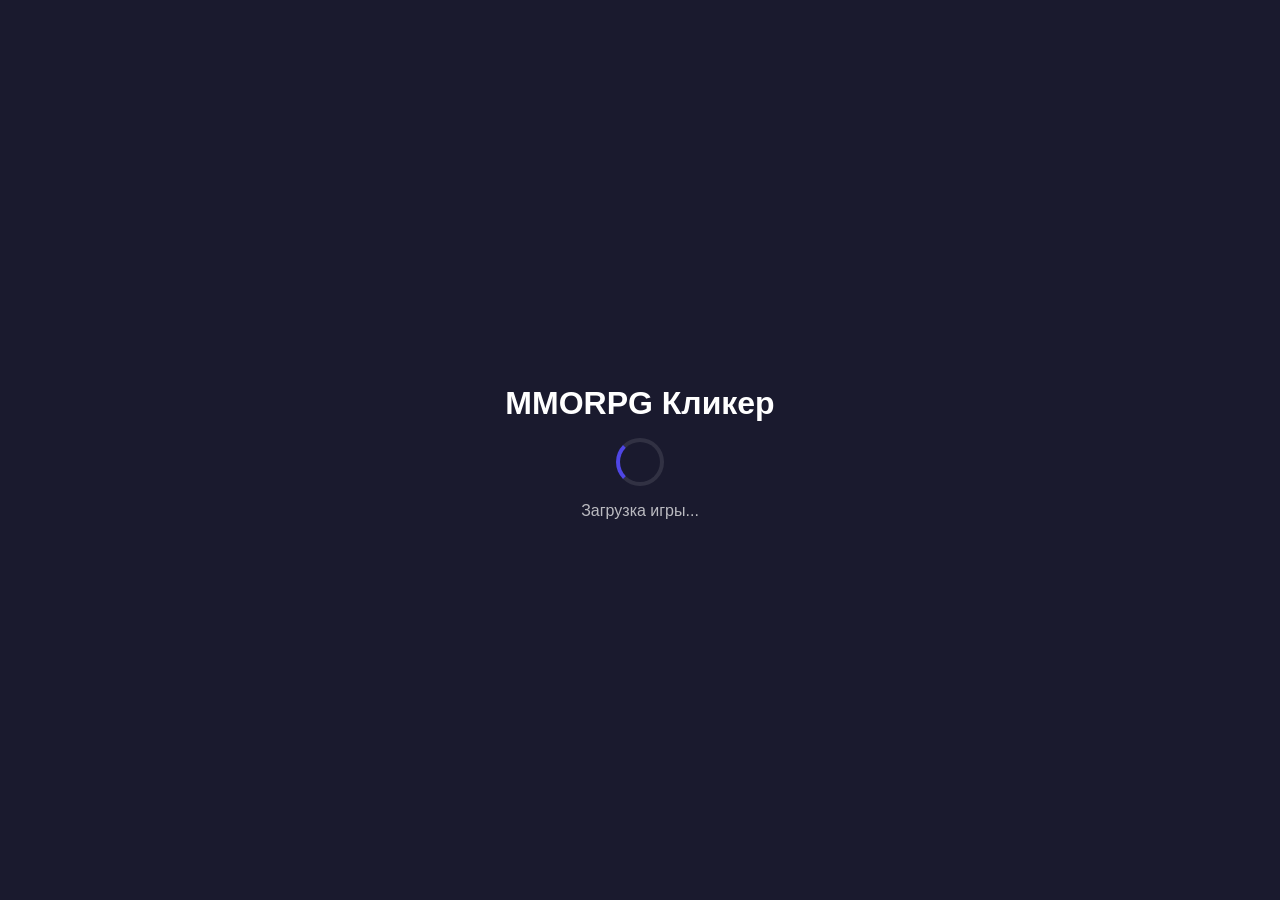
==== commit 41cf6f72: "Автоматическая публикация на GitHub Pages" ====
--- a/index.html
+++ b/index.html
@@ -1,65 +1,60 @@
 <!DOCTYPE html>
 <html lang="ru">
 <head>
-  <style data-vite-theme="" data-inject-first="">:root {
-    --background: 0 0% 100%;
-    --foreground: 20 14.3% 4.1%;
-    --muted: 60 4.8% 95.9%;
-    --muted-foreground: 25 5.3% 44.7%;
-    --popover: 0 0% 100%;
-    --popover-foreground: 20 14.3% 4.1%;
-    --card: 0 0% 100%;
-    --card-foreground: 20 14.3% 4.1%;
-    --border: 20 5.9% 90%;
-    --input: 20 5.9% 90%;
-    --primary: 222 47% 11%;
-    --primary-foreground: 221 8% 97%;
-    --secondary: 60 4.8% 95.9%;
-    --secondary-foreground: 24 9.8% 10%;
-    --accent: 60 4.8% 95.9%;
-    --accent-foreground: 24 9.8% 10%;
-    --destructive: 0 84.2% 60.2%;
-    --destructive-foreground: 60 9.1% 97.8%;
-    --ring: 20 14.3% 4.1%;
-    --radius: 0.5rem;
-  }
-  .dark {
-    --background: 240 10% 3.9%;
-    --foreground: 0 0% 98%;
-    --muted: 240 3.7% 15.9%;
-    --muted-foreground: 240 5% 64.9%;
-    --popover: 240 10% 3.9%;
-    --popover-foreground: 0 0% 98%;
-    --card: 240 10% 3.9%;
-    --card-foreground: 0 0% 98%;
-    --border: 240 3.7% 15.9%;
-    --input: 240 3.7% 15.9%;
-    --primary: 222 47% 11%;
-    --primary-foreground: 221 8% 97%;
-    --secondary: 240 3.7% 15.9%;
-    --secondary-foreground: 0 0% 98%;
-    --accent: 240 3.7% 15.9%;
-    --accent-foreground: 0 0% 98%;
-    --destructive: 0 62.8% 30.6%;
-    --destructive-foreground: 0 0% 98%;
-    --ring: 240 4.9% 83.9%;
-    --radius: 0.5rem;
-  }</style>
-
-  <meta charset="UTF-8" />
-  <meta name="viewport" content="width=device-width, initial-scale=1.0, maximum-scale=1" />
+  <meta charset="UTF-8">
+  <meta name="viewport" content="width=device-width, initial-scale=1.0">
   <title>MMORPG Кликер</title>
   <meta name="description" content="Веб-игра MMORPG-кликер с системой классов, улучшений, экспедиций, подземелий и обширной коллекцией предметов">
-  <script type="module" crossorigin src="./assets/index-DfWneFlf.js"></script>
-  <link rel="stylesheet" crossorigin href="./assets/index-Cr1FwoUH.css">
   
+  <!-- Активация режима локального хранилища для GitHub Pages -->
   <script>
-    // Активация режима локального хранилища для GitHub Pages
-    window.localStorage.setItem('use_local_storage', 'true');
+    // Включаем режим локального хранилища
+    localStorage.setItem('use_local_storage', 'true');
     console.log('GitHub Pages режим: данные сохраняются в localStorage браузера');
+    
+    // Функция для проверки наличия данных игры
+    function checkGameData() {
+      const gameData = localStorage.getItem('mmorpg_clicker_game_state');
+      if (gameData) {
+        console.log('Обнаружены сохраненные данные игры');
+      } else {
+        console.log('Сохраненные данные не найдены, будет создана новая игра');
+      }
+    }
+    
+    // Проверяем данные при загрузке страницы
+    window.addEventListener('DOMContentLoaded', checkGameData);
   </script>
+  
+  <!-- Стили будут добавлены при сборке -->
+  <link rel="stylesheet" href="./assets/index.css">
+  
+  <!-- Font Awesome для иконок -->
+  <link rel="stylesheet" href="https://cdnjs.cloudflare.com/ajax/libs/font-awesome/6.4.0/css/all.min.css">
 </head>
 <body>
-  <div id="root"></div>
+  <div id="root">
+    <!-- Здесь будет отрендерено React-приложение -->
+    <div class="loading-screen" style="display: flex; justify-content: center; align-items: center; height: 100vh; flex-direction: column; background-color: #1a1a2e;">
+      <h1 style="font-size: 2rem; color: #fff; margin-bottom: 1rem;">MMORPG Кликер</h1>
+      <div style="border: 4px solid rgba(255, 255, 255, 0.1); border-left-color: #4f46e5; border-radius: 50%; width: 40px; height: 40px; animation: spin 1s linear infinite;"></div>
+      <p style="margin-top: 1rem; color: rgba(255, 255, 255, 0.7);">Загрузка игры...</p>
+    </div>
+  </div>
+  
+  <style>
+    @keyframes spin {
+      100% { transform: rotate(360deg); }
+    }
+    body {
+      margin: 0;
+      font-family: -apple-system, BlinkMacSystemFont, 'Segoe UI', Roboto, 'Helvetica Neue', Arial, sans-serif;
+      background-color: #1a1a2e;
+      color: #fff;
+    }
+  </style>
+  
+  <!-- Скрипты будут добавлены при сборке -->
+  <script type="module" src="./assets/index.js"></script>
 </body>
 </html>
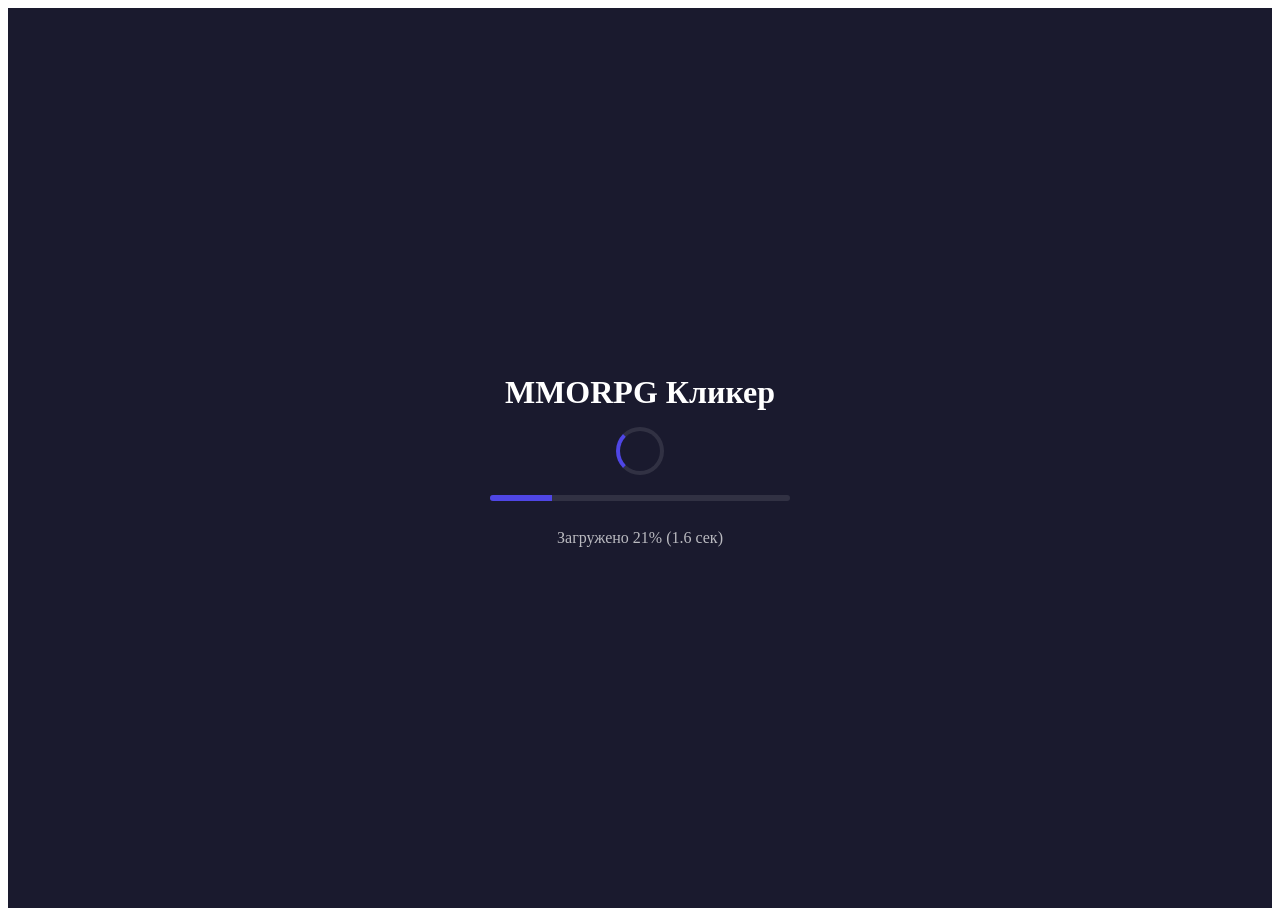
==== commit c82b99ff: "Автоматическая публикация на GitHub Pages" ====
--- a/index.html
+++ b/index.html
@@ -1,3 +1,4 @@
+
 <!DOCTYPE html>
 <html lang="ru">
 <head>
@@ -8,53 +9,70 @@
   
   <!-- Активация режима локального хранилища для GitHub Pages -->
   <script>
-    // Включаем режим локального хранилища
     localStorage.setItem('use_local_storage', 'true');
     console.log('GitHub Pages режим: данные сохраняются в localStorage браузера');
     
-    // Функция для проверки наличия данных игры
-    function checkGameData() {
-      const gameData = localStorage.getItem('mmorpg_clicker_game_state');
-      if (gameData) {
-        console.log('Обнаружены сохраненные данные игры');
-      } else {
-        console.log('Сохраненные данные не найдены, будет создана новая игра');
-      }
+    let startTime = Date.now();
+    let loadingProgress = 0;
+    
+    function updateProgress() {
+      loadingProgress += Math.random() * 15;
+      if (loadingProgress > 95) loadingProgress = 95;
+      
+      const progressBar = document.getElementById('progress-bar');
+      const progressText = document.getElementById('progress-text');
+      const timeElapsed = ((Date.now() - startTime) / 1000).toFixed(1);
+      
+      if (progressBar) progressBar.style.width = loadingProgress + '%';
+      if (progressText) progressText.textContent = `Загружено ${Math.round(loadingProgress)}% (${timeElapsed} сек)`;
     }
-    
-    // Проверяем данные при загрузке страницы
-    window.addEventListener('DOMContentLoaded', checkGameData);
+
+    window.addEventListener('DOMContentLoaded', () => {
+      setInterval(updateProgress, 500);
+    });
+
+    window.addEventListener('load', () => {
+      const progressBar = document.getElementById('progress-bar');
+      const progressText = document.getElementById('progress-text');
+      if (progressBar) progressBar.style.width = '100%';
+      if (progressText) progressText.textContent = 'Загрузка завершена!';
+    });
   </script>
   
-  <!-- Стили будут добавлены при сборке -->
+  <style>
+    @keyframes spin {
+      to { transform: rotate(360deg); }
+    }
+    .progress-bar {
+      width: 300px;
+      height: 6px;
+      background: rgba(255,255,255,0.1);
+      border-radius: 3px;
+      overflow: hidden;
+      margin: 20px auto;
+    }
+    .progress-bar-fill {
+      height: 100%;
+      background: #4f46e5;
+      transition: width 0.5s ease;
+      width: 0%;
+    }
+  </style>
+  
   <link rel="stylesheet" href="./assets/index.css">
-  
-  <!-- Font Awesome для иконок -->
   <link rel="stylesheet" href="https://cdnjs.cloudflare.com/ajax/libs/font-awesome/6.4.0/css/all.min.css">
 </head>
 <body>
   <div id="root">
-    <!-- Здесь будет отрендерено React-приложение -->
     <div class="loading-screen" style="display: flex; justify-content: center; align-items: center; height: 100vh; flex-direction: column; background-color: #1a1a2e;">
       <h1 style="font-size: 2rem; color: #fff; margin-bottom: 1rem;">MMORPG Кликер</h1>
       <div style="border: 4px solid rgba(255, 255, 255, 0.1); border-left-color: #4f46e5; border-radius: 50%; width: 40px; height: 40px; animation: spin 1s linear infinite;"></div>
-      <p style="margin-top: 1rem; color: rgba(255, 255, 255, 0.7);">Загрузка игры...</p>
+      <div class="progress-bar">
+        <div id="progress-bar" class="progress-bar-fill"></div>
+      </div>
+      <p id="progress-text" style="margin-top: 0.5rem; color: rgba(255, 255, 255, 0.7);">Загрузка...</p>
     </div>
   </div>
-  
-  <style>
-    @keyframes spin {
-      100% { transform: rotate(360deg); }
-    }
-    body {
-      margin: 0;
-      font-family: -apple-system, BlinkMacSystemFont, 'Segoe UI', Roboto, 'Helvetica Neue', Arial, sans-serif;
-      background-color: #1a1a2e;
-      color: #fff;
-    }
-  </style>
-  
-  <!-- Скрипты будут добавлены при сборке -->
   <script type="module" src="./assets/index.js"></script>
 </body>
-</html>+</html>
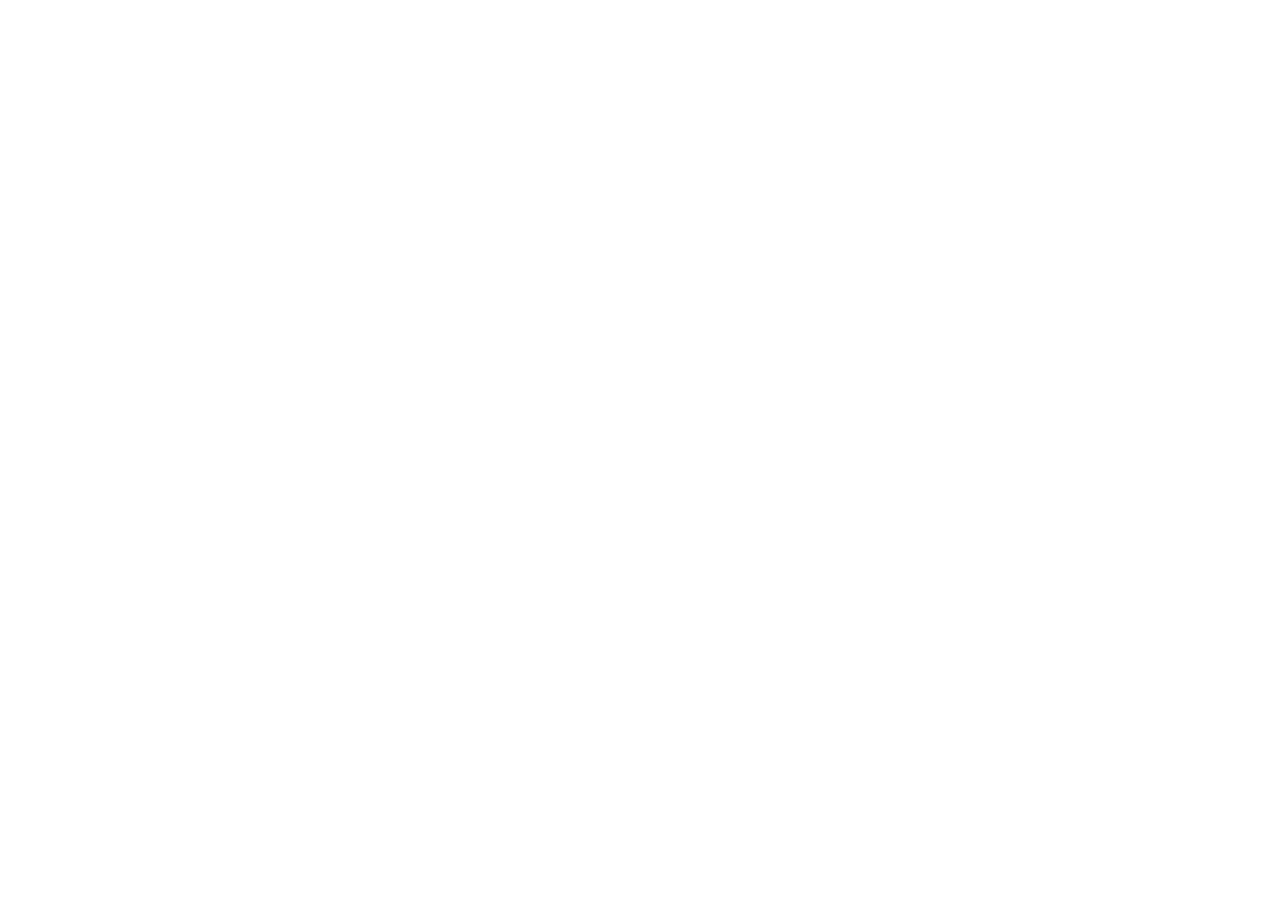
==== commit b4e89954: "Автоматическая публикация на GitHub Pages" ====
--- a/index.html
+++ b/index.html
@@ -14,17 +14,20 @@
     
     let startTime = Date.now();
     let loadingProgress = 0;
+    let loadComplete = false;
     
     function updateProgress() {
-      loadingProgress += Math.random() * 15;
-      if (loadingProgress > 95) loadingProgress = 95;
-      
-      const progressBar = document.getElementById('progress-bar');
-      const progressText = document.getElementById('progress-text');
-      const timeElapsed = ((Date.now() - startTime) / 1000).toFixed(1);
-      
-      if (progressBar) progressBar.style.width = loadingProgress + '%';
-      if (progressText) progressText.textContent = `Загружено ${Math.round(loadingProgress)}% (${timeElapsed} сек)`;
+      if (!loadComplete) {
+        loadingProgress += Math.random() * 10;
+        if (loadingProgress > 98) loadingProgress = 98;
+        
+        const progressBar = document.getElementById('progress-bar');
+        const progressText = document.getElementById('progress-text');
+        const timeElapsed = ((Date.now() - startTime) / 1000).toFixed(1);
+        
+        if (progressBar) progressBar.style.width = loadingProgress + '%';
+        if (progressText) progressText.textContent = `Загружено ${Math.round(loadingProgress)}% (${timeElapsed} сек)`;
+      }
     }
 
     window.addEventListener('DOMContentLoaded', () => {
@@ -32,47 +35,81 @@
     });
 
     window.addEventListener('load', () => {
+      loadComplete = true;
       const progressBar = document.getElementById('progress-bar');
       const progressText = document.getElementById('progress-text');
+      
       if (progressBar) progressBar.style.width = '100%';
-      if (progressText) progressText.textContent = 'Загрузка завершена!';
+      if (progressText) {
+        const finalTime = ((Date.now() - startTime) / 1000).toFixed(1);
+        progressText.textContent = `Загрузка завершена (${finalTime} сек)`;
+      }
+      
+      setTimeout(() => {
+        const loadingScreen = document.getElementById('loading-screen');
+        if (loadingScreen) {
+          loadingScreen.style.opacity = '0';
+          setTimeout(() => loadingScreen.style.display = 'none', 500);
+        }
+      }, 500);
     });
   </script>
   
   <style>
-    @keyframes spin {
-      to { transform: rotate(360deg); }
+    #loading-screen {
+      position: fixed;
+      top: 0;
+      left: 0;
+      width: 100%;
+      height: 100%;
+      background: #1a1b26;
+      display: flex;
+      flex-direction: column;
+      align-items: center;
+      justify-content: center;
+      z-index: 9999;
+      transition: opacity 0.5s ease;
     }
-    .progress-bar {
-      width: 300px;
-      height: 6px;
-      background: rgba(255,255,255,0.1);
-      border-radius: 3px;
+    
+    .progress-container {
+      width: 80%;
+      max-width: 400px;
+      background: #2a2b36;
+      border-radius: 10px;
       overflow: hidden;
-      margin: 20px auto;
+      margin: 20px 0;
     }
-    .progress-bar-fill {
-      height: 100%;
-      background: #4f46e5;
-      transition: width 0.5s ease;
+    
+    #progress-bar {
       width: 0%;
+      height: 4px;
+      background: #7957f3;
+      transition: width 0.3s ease;
+    }
+    
+    #progress-text {
+      color: #ffffff;
+      font-family: Arial, sans-serif;
+      margin-top: 10px;
+    }
+    
+    .game-title {
+      color: #ffffff;
+      font-family: Arial, sans-serif;
+      font-size: 24px;
+      margin-bottom: 20px;
     }
   </style>
-  
-  <link rel="stylesheet" href="./assets/index.css">
-  <link rel="stylesheet" href="https://cdnjs.cloudflare.com/ajax/libs/font-awesome/6.4.0/css/all.min.css">
 </head>
 <body>
-  <div id="root">
-    <div class="loading-screen" style="display: flex; justify-content: center; align-items: center; height: 100vh; flex-direction: column; background-color: #1a1a2e;">
-      <h1 style="font-size: 2rem; color: #fff; margin-bottom: 1rem;">MMORPG Кликер</h1>
-      <div style="border: 4px solid rgba(255, 255, 255, 0.1); border-left-color: #4f46e5; border-radius: 50%; width: 40px; height: 40px; animation: spin 1s linear infinite;"></div>
-      <div class="progress-bar">
-        <div id="progress-bar" class="progress-bar-fill"></div>
-      </div>
-      <p id="progress-text" style="margin-top: 0.5rem; color: rgba(255, 255, 255, 0.7);">Загрузка...</p>
+  <div id="loading-screen">
+    <h1 class="game-title">MMORPG Кликер</h1>
+    <div class="progress-container">
+      <div id="progress-bar"></div>
     </div>
+    <div id="progress-text">Загрузка...</div>
   </div>
-  <script type="module" src="./assets/index.js"></script>
+  
+  <div id="root"></div>
 </body>
 </html>
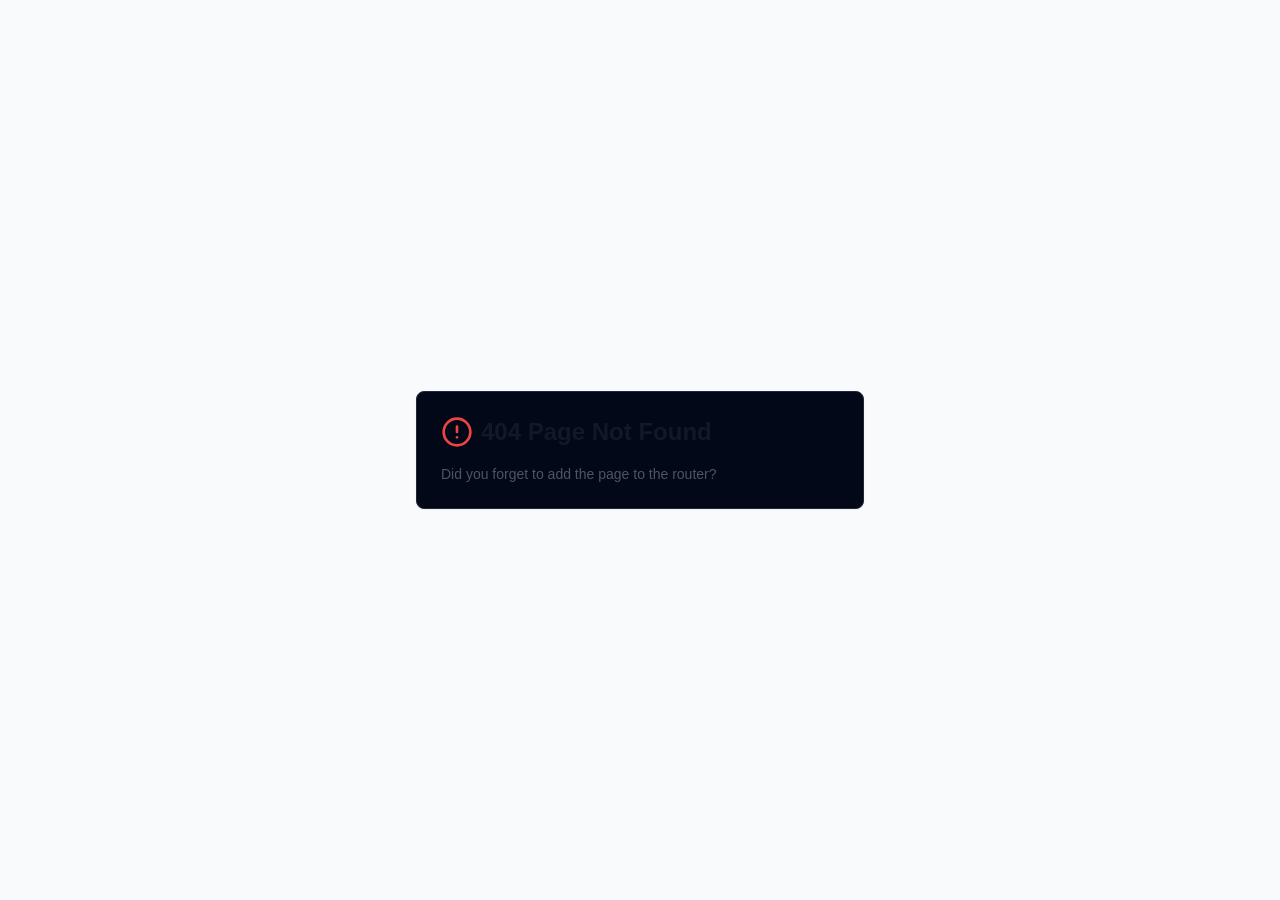
==== commit 6d618a2a: "Автоматическая публикация на GitHub Pages" ====
--- a/index.html
+++ b/index.html
@@ -6,8 +6,7 @@
   <meta name="viewport" content="width=device-width, initial-scale=1.0">
   <title>MMORPG Кликер</title>
   <meta name="description" content="Веб-игра MMORPG-кликер с системой классов, улучшений, экспедиций, подземелий и обширной коллекцией предметов">
-  
-  <!-- Активация режима локального хранилища для GitHub Pages -->
+
   <script>
     localStorage.setItem('use_local_storage', 'true');
     console.log('GitHub Pages режим: данные сохраняются в localStorage браузера');
@@ -49,12 +48,15 @@
         const loadingScreen = document.getElementById('loading-screen');
         if (loadingScreen) {
           loadingScreen.style.opacity = '0';
-          setTimeout(() => loadingScreen.style.display = 'none', 500);
+          setTimeout(() => {
+            loadingScreen.style.display = 'none';
+            document.getElementById('root').style.display = 'block';
+          }, 500);
         }
       }, 500);
     });
   </script>
-  
+
   <style>
     #loading-screen {
       position: fixed;
@@ -99,6 +101,10 @@
       font-size: 24px;
       margin-bottom: 20px;
     }
+
+    #root {
+      display: none;
+    }
   </style>
 </head>
 <body>
@@ -109,7 +115,9 @@
     </div>
     <div id="progress-text">Загрузка...</div>
   </div>
-  
+
   <div id="root"></div>
+  <script type="module" src="./assets/index-CLLUV4AW.js"></script>
+  <link rel="stylesheet" href="./assets/index-Cr1FwoUH.css">
 </body>
 </html>
--- a/assets/index-Cr1FwoUH.css
+++ b/assets/index-Cr1FwoUH.css
@@ -0,0 +1 @@
+*,:before,:after{--tw-border-spacing-x: 0;--tw-border-spacing-y: 0;--tw-translate-x: 0;--tw-translate-y: 0;--tw-rotate: 0;--tw-skew-x: 0;--tw-skew-y: 0;--tw-scale-x: 1;--tw-scale-y: 1;--tw-pan-x: ;--tw-pan-y: ;--tw-pinch-zoom: ;--tw-scroll-snap-strictness: proximity;--tw-gradient-from-position: ;--tw-gradient-via-position: ;--tw-gradient-to-position: ;--tw-ordinal: ;--tw-slashed-zero: ;--tw-numeric-figure: ;--tw-numeric-spacing: ;--tw-numeric-fraction: ;--tw-ring-inset: ;--tw-ring-offset-width: 0px;--tw-ring-offset-color: #fff;--tw-ring-color: rgb(59 130 246 / .5);--tw-ring-offset-shadow: 0 0 #0000;--tw-ring-shadow: 0 0 #0000;--tw-shadow: 0 0 #0000;--tw-shadow-colored: 0 0 #0000;--tw-blur: ;--tw-brightness: ;--tw-contrast: ;--tw-grayscale: ;--tw-hue-rotate: ;--tw-invert: ;--tw-saturate: ;--tw-sepia: ;--tw-drop-shadow: ;--tw-backdrop-blur: ;--tw-backdrop-brightness: ;--tw-backdrop-contrast: ;--tw-backdrop-grayscale: ;--tw-backdrop-hue-rotate: ;--tw-backdrop-invert: ;--tw-backdrop-opacity: ;--tw-backdrop-saturate: ;--tw-backdrop-sepia: ;--tw-contain-size: ;--tw-contain-layout: ;--tw-contain-paint: ;--tw-contain-style: }::backdrop{--tw-border-spacing-x: 0;--tw-border-spacing-y: 0;--tw-translate-x: 0;--tw-translate-y: 0;--tw-rotate: 0;--tw-skew-x: 0;--tw-skew-y: 0;--tw-scale-x: 1;--tw-scale-y: 1;--tw-pan-x: ;--tw-pan-y: ;--tw-pinch-zoom: ;--tw-scroll-snap-strictness: proximity;--tw-gradient-from-position: ;--tw-gradient-via-position: ;--tw-gradient-to-position: ;--tw-ordinal: ;--tw-slashed-zero: ;--tw-numeric-figure: ;--tw-numeric-spacing: ;--tw-numeric-fraction: ;--tw-ring-inset: ;--tw-ring-offset-width: 0px;--tw-ring-offset-color: #fff;--tw-ring-color: rgb(59 130 246 / .5);--tw-ring-offset-shadow: 0 0 #0000;--tw-ring-shadow: 0 0 #0000;--tw-shadow: 0 0 #0000;--tw-shadow-colored: 0 0 #0000;--tw-blur: ;--tw-brightness: ;--tw-contrast: ;--tw-grayscale: ;--tw-hue-rotate: ;--tw-invert: ;--tw-saturate: ;--tw-sepia: ;--tw-drop-shadow: ;--tw-backdrop-blur: ;--tw-backdrop-brightness: ;--tw-backdrop-contrast: ;--tw-backdrop-grayscale: ;--tw-backdrop-hue-rotate: ;--tw-backdrop-invert: ;--tw-backdrop-opacity: ;--tw-backdrop-saturate: ;--tw-backdrop-sepia: ;--tw-contain-size: ;--tw-contain-layout: ;--tw-contain-paint: ;--tw-contain-style: }*,:before,:after{box-sizing:border-box;border-width:0;border-style:solid;border-color:#e5e7eb}:before,:after{--tw-content: ""}html,:host{line-height:1.5;-webkit-text-size-adjust:100%;-moz-tab-size:4;-o-tab-size:4;tab-size:4;font-family:ui-sans-serif,system-ui,sans-serif,"Apple Color Emoji","Segoe UI Emoji",Segoe UI Symbol,"Noto Color Emoji";font-feature-settings:normal;font-variation-settings:normal;-webkit-tap-highlight-color:transparent}body{margin:0;line-height:inherit}hr{height:0;color:inherit;border-top-width:1px}abbr:where([title]){-webkit-text-decoration:underline dotted;text-decoration:underline dotted}h1,h2,h3,h4,h5,h6{font-size:inherit;font-weight:inherit}a{color:inherit;text-decoration:inherit}b,strong{font-weight:bolder}code,kbd,samp,pre{font-family:ui-monospace,SFMono-Regular,Menlo,Monaco,Consolas,Liberation Mono,Courier New,monospace;font-feature-settings:normal;font-variation-settings:normal;font-size:1em}small{font-size:80%}sub,sup{font-size:75%;line-height:0;position:relative;vertical-align:baseline}sub{bottom:-.25em}sup{top:-.5em}table{text-indent:0;border-color:inherit;border-collapse:collapse}button,input,optgroup,select,textarea{font-family:inherit;font-feature-settings:inherit;font-variation-settings:inherit;font-size:100%;font-weight:inherit;line-height:inherit;letter-spacing:inherit;color:inherit;margin:0;padding:0}button,select{text-transform:none}button,input:where([type=button]),input:where([type=reset]),input:where([type=submit]){-webkit-appearance:button;background-color:transparent;background-image:none}:-moz-focusring{outline:auto}:-moz-ui-invalid{box-shadow:none}progress{vertical-align:baseline}::-webkit-inner-spin-button,::-webkit-outer-spin-button{height:auto}[type=search]{-webkit-appearance:textfield;outline-offset:-2px}::-webkit-search-decoration{-webkit-appearance:none}::-webkit-file-upload-button{-webkit-appearance:button;font:inherit}summary{display:list-item}blockquote,dl,dd,h1,h2,h3,h4,h5,h6,hr,figure,p,pre{margin:0}fieldset{margin:0;padding:0}legend{padding:0}ol,ul,menu{list-style:none;margin:0;padding:0}dialog{padding:0}textarea{resize:vertical}input::-moz-placeholder,textarea::-moz-placeholder{opacity:1;color:#9ca3af}input::placeholder,textarea::placeholder{opacity:1;color:#9ca3af}button,[role=button]{cursor:pointer}:disabled{cursor:default}img,svg,video,canvas,audio,iframe,embed,object{display:block;vertical-align:middle}img,video{max-width:100%;height:auto}[hidden]:where(:not([hidden=until-found])){display:none}:root{--background: 222.2 84% 4.9%;--foreground: 210 40% 98%;--card: 222.2 84% 4.9%;--card-foreground: 210 40% 98%;--popover: 222.2 84% 4.9%;--popover-foreground: 210 40% 98%;--primary: 271.5 81.3% 55.9%;--primary-foreground: 210 40% 98%;--secondary: 165 64.6% 40.2%;--secondary-foreground: 210 40% 98%;--accent: 32.1 94.6% 43.7%;--accent-foreground: 210 40% 98%;--muted: 217.2 32.6% 17.5%;--muted-foreground: 215 20.2% 65.1%;--destructive: 0 62.8% 30.6%;--destructive-foreground: 210 40% 98%;--border: 217.2 32.6% 17.5%;--input: 217.2 32.6% 17.5%;--ring: 224.3 76.3% 48%;--radius: .5rem}*{border-color:hsl(var(--border))}body{background-color:hsl(var(--background));color:hsl(var(--foreground));font-family:Roboto,sans-serif}h1,h2,h3,h4,h5,h6,.font-header{font-family:Montserrat,sans-serif}.font-mono{font-family:JetBrains Mono,monospace}.class-card{transition:transform .3s,box-shadow .3s}.class-card:hover{transform:translateY(-8px);box-shadow:0 10px 25px -5px #6d28d966}.clicker-btn{transition:transform .1s}.clicker-btn:active{transform:scale(.95)}.container{width:100%}@media (min-width: 640px){.container{max-width:640px}}@media (min-width: 768px){.container{max-width:768px}}@media (min-width: 1024px){.container{max-width:1024px}}@media (min-width: 1280px){.container{max-width:1280px}}@media (min-width: 1536px){.container{max-width:1536px}}.sr-only{position:absolute;width:1px;height:1px;padding:0;margin:-1px;overflow:hidden;clip:rect(0,0,0,0);white-space:nowrap;border-width:0}.pointer-events-none{pointer-events:none}.pointer-events-auto{pointer-events:auto}.visible{visibility:visible}.invisible{visibility:hidden}.static{position:static}.fixed{position:fixed}.absolute{position:absolute}.relative{position:relative}.sticky{position:sticky}.inset-0{top:0;right:0;bottom:0;left:0}.inset-x-0{left:0;right:0}.inset-y-0{top:0;bottom:0}.-bottom-12{bottom:-3rem}.-left-12{left:-3rem}.-right-12{right:-3rem}.-top-12{top:-3rem}.bottom-0{bottom:0}.bottom-2{bottom:.5rem}.bottom-4{bottom:1rem}.left-0{left:0}.left-1{left:.25rem}.left-1\/2{left:50%}.left-2{left:.5rem}.left-3{left:.75rem}.left-\[50\%\]{left:50%}.right-0{right:0}.right-1{right:.25rem}.right-2{right:.5rem}.right-3{right:.75rem}.right-4{right:1rem}.right-6{right:1.5rem}.top-0{top:0}.top-1\.5{top:.375rem}.top-1\/2{top:50%}.top-2{top:.5rem}.top-3{top:.75rem}.top-3\.5{top:.875rem}.top-4{top:1rem}.top-\[1px\]{top:1px}.top-\[50\%\]{top:50%}.top-\[60\%\]{top:60%}.top-full{top:100%}.z-10{z-index:10}.z-20{z-index:20}.z-30{z-index:30}.z-50{z-index:50}.z-\[100\]{z-index:100}.z-\[1\]{z-index:1}.-mx-1{margin-left:-.25rem;margin-right:-.25rem}.mx-1{margin-left:.25rem;margin-right:.25rem}.mx-2{margin-left:.5rem;margin-right:.5rem}.mx-3\.5{margin-left:.875rem;margin-right:.875rem}.mx-4{margin-left:1rem;margin-right:1rem}.mx-auto{margin-left:auto;margin-right:auto}.my-0\.5{margin-top:.125rem;margin-bottom:.125rem}.my-1{margin-top:.25rem;margin-bottom:.25rem}.-ml-4{margin-left:-1rem}.-mt-4{margin-top:-1rem}.mb-1{margin-bottom:.25rem}.mb-10{margin-bottom:2.5rem}.mb-2{margin-bottom:.5rem}.mb-3{margin-bottom:.75rem}.mb-4{margin-bottom:1rem}.mb-5{margin-bottom:1.25rem}.mb-6{margin-bottom:1.5rem}.mb-8{margin-bottom:2rem}.ml-1{margin-left:.25rem}.ml-2{margin-left:.5rem}.ml-4{margin-left:1rem}.ml-auto{margin-left:auto}.mr-1{margin-right:.25rem}.mr-1\.5{margin-right:.375rem}.mr-2{margin-right:.5rem}.mr-2\.5{margin-right:.625rem}.mr-3{margin-right:.75rem}.mr-4{margin-right:1rem}.mt-1{margin-top:.25rem}.mt-1\.5{margin-top:.375rem}.mt-2{margin-top:.5rem}.mt-24{margin-top:6rem}.mt-3{margin-top:.75rem}.mt-4{margin-top:1rem}.mt-6{margin-top:1.5rem}.mt-8{margin-top:2rem}.mt-auto{margin-top:auto}.block{display:block}.inline-block{display:inline-block}.flex{display:flex}.inline-flex{display:inline-flex}.table{display:table}.grid{display:grid}.hidden{display:none}.aspect-square{aspect-ratio:1 / 1}.aspect-video{aspect-ratio:16 / 9}.size-4{width:1rem;height:1rem}.h-1\.5{height:.375rem}.h-10{height:2.5rem}.h-11{height:2.75rem}.h-12{height:3rem}.h-16{height:4rem}.h-2{height:.5rem}.h-2\.5{height:.625rem}.h-20{height:5rem}.h-24{height:6rem}.h-3{height:.75rem}.h-3\.5{height:.875rem}.h-32{height:8rem}.h-36{height:9rem}.h-4{height:1rem}.h-40{height:10rem}.h-5{height:1.25rem}.h-6{height:1.5rem}.h-7{height:1.75rem}.h-8{height:2rem}.h-9{height:2.25rem}.h-\[1px\]{height:1px}.h-\[400px\]{height:400px}.h-\[var\(--radix-navigation-menu-viewport-height\)\]{height:var(--radix-navigation-menu-viewport-height)}.h-\[var\(--radix-select-trigger-height\)\]{height:var(--radix-select-trigger-height)}.h-auto{height:auto}.h-full{height:100%}.h-px{height:1px}.h-svh{height:100svh}.max-h-96{max-height:24rem}.max-h-\[300px\]{max-height:300px}.max-h-screen{max-height:100vh}.min-h-0{min-height:0px}.min-h-\[200px\]{min-height:200px}.min-h-\[80px\]{min-height:80px}.min-h-screen{min-height:100vh}.min-h-svh{min-height:100svh}.w-0{width:0px}.w-1{width:.25rem}.w-1\/2{width:50%}.w-10{width:2.5rem}.w-11{width:2.75rem}.w-12{width:3rem}.w-16{width:4rem}.w-2{width:.5rem}.w-2\.5{width:.625rem}.w-20{width:5rem}.w-24{width:6rem}.w-3{width:.75rem}.w-3\.5{width:.875rem}.w-3\/4{width:75%}.w-32{width:8rem}.w-4{width:1rem}.w-5{width:1.25rem}.w-64{width:16rem}.w-7{width:1.75rem}.w-72{width:18rem}.w-8{width:2rem}.w-9{width:2.25rem}.w-\[--sidebar-width\]{width:var(--sidebar-width)}.w-\[100px\]{width:100px}.w-\[1px\]{width:1px}.w-auto{width:auto}.w-full{width:100%}.w-max{width:-moz-max-content;width:max-content}.w-px{width:1px}.min-w-0{min-width:0px}.min-w-5{min-width:1.25rem}.min-w-\[12rem\]{min-width:12rem}.min-w-\[8rem\]{min-width:8rem}.min-w-\[var\(--radix-select-trigger-width\)\]{min-width:var(--radix-select-trigger-width)}.max-w-2xl{max-width:42rem}.max-w-4xl{max-width:56rem}.max-w-\[--skeleton-width\]{max-width:var(--skeleton-width)}.max-w-\[140px\]{max-width:140px}.max-w-\[180px\]{max-width:180px}.max-w-lg{max-width:32rem}.max-w-max{max-width:-moz-max-content;max-width:max-content}.max-w-md{max-width:28rem}.flex-1{flex:1 1 0%}.shrink-0{flex-shrink:0}.flex-grow,.grow{flex-grow:1}.grow-0{flex-grow:0}.basis-full{flex-basis:100%}.caption-bottom{caption-side:bottom}.border-collapse{border-collapse:collapse}.-translate-x-1\/2{--tw-translate-x: -50%;transform:translate(var(--tw-translate-x),var(--tw-translate-y)) rotate(var(--tw-rotate)) skew(var(--tw-skew-x)) skewY(var(--tw-skew-y)) scaleX(var(--tw-scale-x)) scaleY(var(--tw-scale-y))}.-translate-x-px{--tw-translate-x: -1px;transform:translate(var(--tw-translate-x),var(--tw-translate-y)) rotate(var(--tw-rotate)) skew(var(--tw-skew-x)) skewY(var(--tw-skew-y)) scaleX(var(--tw-scale-x)) scaleY(var(--tw-scale-y))}.-translate-y-1\/2{--tw-translate-y: -50%;transform:translate(var(--tw-translate-x),var(--tw-translate-y)) rotate(var(--tw-rotate)) skew(var(--tw-skew-x)) skewY(var(--tw-skew-y)) scaleX(var(--tw-scale-x)) scaleY(var(--tw-scale-y))}.translate-x-\[-50\%\]{--tw-translate-x: -50%;transform:translate(var(--tw-translate-x),var(--tw-translate-y)) rotate(var(--tw-rotate)) skew(var(--tw-skew-x)) skewY(var(--tw-skew-y)) scaleX(var(--tw-scale-x)) scaleY(var(--tw-scale-y))}.translate-x-px{--tw-translate-x: 1px;transform:translate(var(--tw-translate-x),var(--tw-translate-y)) rotate(var(--tw-rotate)) skew(var(--tw-skew-x)) skewY(var(--tw-skew-y)) scaleX(var(--tw-scale-x)) scaleY(var(--tw-scale-y))}.translate-y-\[-50\%\]{--tw-translate-y: -50%;transform:translate(var(--tw-translate-x),var(--tw-translate-y)) rotate(var(--tw-rotate)) skew(var(--tw-skew-x)) skewY(var(--tw-skew-y)) scaleX(var(--tw-scale-x)) scaleY(var(--tw-scale-y))}.rotate-45{--tw-rotate: 45deg;transform:translate(var(--tw-translate-x),var(--tw-translate-y)) rotate(var(--tw-rotate)) skew(var(--tw-skew-x)) skewY(var(--tw-skew-y)) scaleX(var(--tw-scale-x)) scaleY(var(--tw-scale-y))}.rotate-90{--tw-rotate: 90deg;transform:translate(var(--tw-translate-x),var(--tw-translate-y)) rotate(var(--tw-rotate)) skew(var(--tw-skew-x)) skewY(var(--tw-skew-y)) scaleX(var(--tw-scale-x)) scaleY(var(--tw-scale-y))}.transform{transform:translate(var(--tw-translate-x),var(--tw-translate-y)) rotate(var(--tw-rotate)) skew(var(--tw-skew-x)) skewY(var(--tw-skew-y)) scaleX(var(--tw-scale-x)) scaleY(var(--tw-scale-y))}@keyframes pulse{50%{opacity:.5}}.animate-pulse{animation:pulse 2s cubic-bezier(.4,0,.6,1) infinite}@keyframes spin{to{transform:rotate(360deg)}}.animate-spin{animation:spin 1s linear infinite}.cursor-default{cursor:default}.cursor-not-allowed{cursor:not-allowed}.cursor-pointer{cursor:pointer}.touch-none{touch-action:none}.select-none{-webkit-user-select:none;-moz-user-select:none;user-select:none}.list-none{list-style-type:none}.grid-cols-1{grid-template-columns:repeat(1,minmax(0,1fr))}.grid-cols-2{grid-template-columns:repeat(2,minmax(0,1fr))}.flex-row{flex-direction:row}.flex-col{flex-direction:column}.flex-col-reverse{flex-direction:column-reverse}.flex-wrap{flex-wrap:wrap}.items-start{align-items:flex-start}.items-end{align-items:flex-end}.items-center{align-items:center}.items-stretch{align-items:stretch}.justify-end{justify-content:flex-end}.justify-center{justify-content:center}.justify-between{justify-content:space-between}.gap-1{gap:.25rem}.gap-1\.5{gap:.375rem}.gap-2{gap:.5rem}.gap-3{gap:.75rem}.gap-4{gap:1rem}.gap-6{gap:1.5rem}.space-x-1>:not([hidden])~:not([hidden]){--tw-space-x-reverse: 0;margin-right:calc(.25rem * var(--tw-space-x-reverse));margin-left:calc(.25rem * calc(1 - var(--tw-space-x-reverse)))}.space-x-2>:not([hidden])~:not([hidden]){--tw-space-x-reverse: 0;margin-right:calc(.5rem * var(--tw-space-x-reverse));margin-left:calc(.5rem * calc(1 - var(--tw-space-x-reverse)))}.space-x-3>:not([hidden])~:not([hidden]){--tw-space-x-reverse: 0;margin-right:calc(.75rem * var(--tw-space-x-reverse));margin-left:calc(.75rem * calc(1 - var(--tw-space-x-reverse)))}.space-x-4>:not([hidden])~:not([hidden]){--tw-space-x-reverse: 0;margin-right:calc(1rem * var(--tw-space-x-reverse));margin-left:calc(1rem * calc(1 - var(--tw-space-x-reverse)))}.space-y-1>:not([hidden])~:not([hidden]){--tw-space-y-reverse: 0;margin-top:calc(.25rem * calc(1 - var(--tw-space-y-reverse)));margin-bottom:calc(.25rem * var(--tw-space-y-reverse))}.space-y-1\.5>:not([hidden])~:not([hidden]){--tw-space-y-reverse: 0;margin-top:calc(.375rem * calc(1 - var(--tw-space-y-reverse)));margin-bottom:calc(.375rem * var(--tw-space-y-reverse))}.space-y-2>:not([hidden])~:not([hidden]){--tw-space-y-reverse: 0;margin-top:calc(.5rem * calc(1 - var(--tw-space-y-reverse)));margin-bottom:calc(.5rem * var(--tw-space-y-reverse))}.space-y-3>:not([hidden])~:not([hidden]){--tw-space-y-reverse: 0;margin-top:calc(.75rem * calc(1 - var(--tw-space-y-reverse)));margin-bottom:calc(.75rem * var(--tw-space-y-reverse))}.space-y-4>:not([hidden])~:not([hidden]){--tw-space-y-reverse: 0;margin-top:calc(1rem * calc(1 - var(--tw-space-y-reverse)));margin-bottom:calc(1rem * var(--tw-space-y-reverse))}.overflow-auto{overflow:auto}.overflow-hidden{overflow:hidden}.overflow-x-auto{overflow-x:auto}.overflow-y-auto{overflow-y:auto}.overflow-x-hidden{overflow-x:hidden}.whitespace-nowrap{white-space:nowrap}.break-words{overflow-wrap:break-word}.rounded{border-radius:.25rem}.rounded-\[2px\]{border-radius:2px}.rounded-\[inherit\]{border-radius:inherit}.rounded-full{border-radius:9999px}.rounded-lg{border-radius:var(--radius)}.rounded-md{border-radius:calc(var(--radius) - 2px)}.rounded-sm{border-radius:calc(var(--radius) - 4px)}.rounded-t-\[10px\]{border-top-left-radius:10px;border-top-right-radius:10px}.rounded-tl-sm{border-top-left-radius:calc(var(--radius) - 4px)}.border{border-width:1px}.border-2{border-width:2px}.border-\[1\.5px\]{border-width:1.5px}.border-y{border-top-width:1px;border-bottom-width:1px}.border-b{border-bottom-width:1px}.border-l{border-left-width:1px}.border-r{border-right-width:1px}.border-t{border-top-width:1px}.border-dashed{border-style:dashed}.border-\[--color-border\]{border-color:var(--color-border)}.border-accent\/30{border-color:hsl(var(--accent) / .3)}.border-accent\/50{border-color:hsl(var(--accent) / .5)}.border-border\/50{border-color:hsl(var(--border) / .5)}.border-destructive{border-color:hsl(var(--destructive))}.border-destructive\/50{border-color:hsl(var(--destructive) / .5)}.border-foreground{border-color:hsl(var(--foreground))}.border-foreground\/10{border-color:hsl(var(--foreground) / .1)}.border-foreground\/30{border-color:hsl(var(--foreground) / .3)}.border-input{border-color:hsl(var(--input))}.border-primary{border-color:hsl(var(--primary))}.border-primary\/30{border-color:hsl(var(--primary) / .3)}.border-sidebar-border{border-color:hsl(var(--sidebar-border))}.border-transparent{border-color:transparent}.border-l-transparent{border-left-color:transparent}.border-t-transparent{border-top-color:transparent}.bg-\[--color-bg\]{background-color:var(--color-bg)}.bg-accent{background-color:hsl(var(--accent))}.bg-accent\/20{background-color:hsl(var(--accent) / .2)}.bg-accent\/30{background-color:hsl(var(--accent) / .3)}.bg-accent\/50{background-color:hsl(var(--accent) / .5)}.bg-accent\/80{background-color:hsl(var(--accent) / .8)}.bg-background{background-color:hsl(var(--background))}.bg-background\/10{background-color:hsl(var(--background) / .1)}.bg-background\/40{background-color:hsl(var(--background) / .4)}.bg-background\/50{background-color:hsl(var(--background) / .5)}.bg-background\/80{background-color:hsl(var(--background) / .8)}.bg-background\/90{background-color:hsl(var(--background) / .9)}.bg-black\/80{background-color:#000c}.bg-border{background-color:hsl(var(--border))}.bg-card{background-color:hsl(var(--card))}.bg-destructive{background-color:hsl(var(--destructive))}.bg-foreground{background-color:hsl(var(--foreground))}.bg-foreground\/5{background-color:hsl(var(--foreground) / .05)}.bg-gray-50{--tw-bg-opacity: 1;background-color:rgb(249 250 251 / var(--tw-bg-opacity))}.bg-muted{background-color:hsl(var(--muted))}.bg-muted\/40{background-color:hsl(var(--muted) / .4)}.bg-muted\/50{background-color:hsl(var(--muted) / .5)}.bg-muted\/70{background-color:hsl(var(--muted) / .7)}.bg-popover{background-color:hsl(var(--popover))}.bg-primary{background-color:hsl(var(--primary))}.bg-primary\/10{background-color:hsl(var(--primary) / .1)}.bg-primary\/20{background-color:hsl(var(--primary) / .2)}.bg-primary\/30{background-color:hsl(var(--primary) / .3)}.bg-primary\/50{background-color:hsl(var(--primary) / .5)}.bg-secondary{background-color:hsl(var(--secondary))}.bg-secondary\/20{background-color:hsl(var(--secondary) / .2)}.bg-secondary\/50{background-color:hsl(var(--secondary) / .5)}.bg-sidebar{background-color:hsl(var(--sidebar-background))}.bg-sidebar-border{background-color:hsl(var(--sidebar-border))}.bg-transparent{background-color:transparent}.bg-gradient-to-b{background-image:linear-gradient(to bottom,var(--tw-gradient-stops))}.bg-gradient-to-br{background-image:linear-gradient(to bottom right,var(--tw-gradient-stops))}.bg-gradient-to-t{background-image:linear-gradient(to top,var(--tw-gradient-stops))}.from-muted{--tw-gradient-from: hsl(var(--muted)) var(--tw-gradient-from-position);--tw-gradient-to: hsl(var(--muted) / 0) var(--tw-gradient-to-position);--tw-gradient-stops: var(--tw-gradient-from), var(--tw-gradient-to)}.from-primary{--tw-gradient-from: hsl(var(--primary)) var(--tw-gradient-from-position);--tw-gradient-to: hsl(var(--primary) / 0) var(--tw-gradient-to-position);--tw-gradient-stops: var(--tw-gradient-from), var(--tw-gradient-to)}.from-transparent{--tw-gradient-from: transparent var(--tw-gradient-from-position);--tw-gradient-to: rgb(0 0 0 / 0) var(--tw-gradient-to-position);--tw-gradient-stops: var(--tw-gradient-from), var(--tw-gradient-to)}.to-background\/20{--tw-gradient-to: hsl(var(--background) / .2) var(--tw-gradient-to-position)}.to-primary\/70{--tw-gradient-to: hsl(var(--primary) / .7) var(--tw-gradient-to-position)}.to-transparent{--tw-gradient-to: transparent var(--tw-gradient-to-position)}.fill-current{fill:currentColor}.p-0{padding:0}.p-1{padding:.25rem}.p-2{padding:.5rem}.p-3{padding:.75rem}.p-4{padding:1rem}.p-5{padding:1.25rem}.p-6{padding:1.5rem}.p-\[1px\]{padding:1px}.px-1{padding-left:.25rem;padding-right:.25rem}.px-2{padding-left:.5rem;padding-right:.5rem}.px-2\.5{padding-left:.625rem;padding-right:.625rem}.px-3{padding-left:.75rem;padding-right:.75rem}.px-4{padding-left:1rem;padding-right:1rem}.px-5{padding-left:1.25rem;padding-right:1.25rem}.px-8{padding-left:2rem;padding-right:2rem}.py-0\.5{padding-top:.125rem;padding-bottom:.125rem}.py-1{padding-top:.25rem;padding-bottom:.25rem}.py-1\.5{padding-top:.375rem;padding-bottom:.375rem}.py-12{padding-top:3rem;padding-bottom:3rem}.py-2{padding-top:.5rem;padding-bottom:.5rem}.py-2\.5{padding-top:.625rem;padding-bottom:.625rem}.py-3{padding-top:.75rem;padding-bottom:.75rem}.py-4{padding-top:1rem;padding-bottom:1rem}.py-6{padding-top:1.5rem;padding-bottom:1.5rem}.py-8{padding-top:2rem;padding-bottom:2rem}.pb-3{padding-bottom:.75rem}.pb-4{padding-bottom:1rem}.pl-2\.5{padding-left:.625rem}.pl-4{padding-left:1rem}.pl-8{padding-left:2rem}.pr-2{padding-right:.5rem}.pr-2\.5{padding-right:.625rem}.pr-4{padding-right:1rem}.pr-8{padding-right:2rem}.pt-0{padding-top:0}.pt-1{padding-top:.25rem}.pt-3{padding-top:.75rem}.pt-4{padding-top:1rem}.pt-6{padding-top:1.5rem}.text-left{text-align:left}.text-center{text-align:center}.align-middle{vertical-align:middle}.font-mono{font-family:ui-monospace,SFMono-Regular,Menlo,Monaco,Consolas,Liberation Mono,Courier New,monospace}.text-2xl{font-size:1.5rem;line-height:2rem}.text-3xl{font-size:1.875rem;line-height:2.25rem}.text-4xl{font-size:2.25rem;line-height:2.5rem}.text-5xl{font-size:3rem;line-height:1}.text-\[0\.5rem\]{font-size:.5rem}.text-\[0\.8rem\]{font-size:.8rem}.text-lg{font-size:1.125rem;line-height:1.75rem}.text-sm{font-size:.875rem;line-height:1.25rem}.text-xl{font-size:1.25rem;line-height:1.75rem}.text-xs{font-size:.75rem;line-height:1rem}.font-bold{font-weight:700}.font-medium{font-weight:500}.font-normal{font-weight:400}.font-semibold{font-weight:600}.italic{font-style:italic}.tabular-nums{--tw-numeric-spacing: tabular-nums;font-variant-numeric:var(--tw-ordinal) var(--tw-slashed-zero) var(--tw-numeric-figure) var(--tw-numeric-spacing) var(--tw-numeric-fraction)}.leading-none{line-height:1}.tracking-tight{letter-spacing:-.025em}.tracking-widest{letter-spacing:.1em}.text-accent{color:hsl(var(--accent))}.text-accent-foreground{color:hsl(var(--accent-foreground))}.text-accent\/90{color:hsl(var(--accent) / .9)}.text-card-foreground{color:hsl(var(--card-foreground))}.text-current{color:currentColor}.text-destructive{color:hsl(var(--destructive))}.text-destructive-foreground{color:hsl(var(--destructive-foreground))}.text-foreground{color:hsl(var(--foreground))}.text-foreground\/30{color:hsl(var(--foreground) / .3)}.text-foreground\/40{color:hsl(var(--foreground) / .4)}.text-foreground\/50{color:hsl(var(--foreground) / .5)}.text-foreground\/60{color:hsl(var(--foreground) / .6)}.text-foreground\/70{color:hsl(var(--foreground) / .7)}.text-foreground\/80{color:hsl(var(--foreground) / .8)}.text-foreground\/90{color:hsl(var(--foreground) / .9)}.text-gray-600{--tw-text-opacity: 1;color:rgb(75 85 99 / var(--tw-text-opacity))}.text-gray-900{--tw-text-opacity: 1;color:rgb(17 24 39 / var(--tw-text-opacity))}.text-muted-foreground{color:hsl(var(--muted-foreground))}.text-popover-foreground{color:hsl(var(--popover-foreground))}.text-primary{color:hsl(var(--primary))}.text-primary-foreground{color:hsl(var(--primary-foreground))}.text-primary\/90{color:hsl(var(--primary) / .9)}.text-red-500{--tw-text-opacity: 1;color:rgb(239 68 68 / var(--tw-text-opacity))}.text-secondary{color:hsl(var(--secondary))}.text-secondary-foreground{color:hsl(var(--secondary-foreground))}.text-sidebar-foreground{color:hsl(var(--sidebar-foreground))}.text-sidebar-foreground\/70{color:hsl(var(--sidebar-foreground) / .7)}.text-white{--tw-text-opacity: 1;color:rgb(255 255 255 / var(--tw-text-opacity))}.text-white\/70{color:#ffffffb3}.line-through{text-decoration-line:line-through}.underline-offset-4{text-underline-offset:4px}.opacity-0{opacity:0}.opacity-50{opacity:.5}.opacity-60{opacity:.6}.opacity-70{opacity:.7}.opacity-80{opacity:.8}.opacity-90{opacity:.9}.shadow-\[0_0_0_1px_hsl\(var\(--sidebar-border\)\)\]{--tw-shadow: 0 0 0 1px hsl(var(--sidebar-border));--tw-shadow-colored: 0 0 0 1px var(--tw-shadow-color);box-shadow:var(--tw-ring-offset-shadow, 0 0 #0000),var(--tw-ring-shadow, 0 0 #0000),var(--tw-shadow)}.shadow-inner{--tw-shadow: inset 0 2px 4px 0 rgb(0 0 0 / .05);--tw-shadow-colored: inset 0 2px 4px 0 var(--tw-shadow-color);box-shadow:var(--tw-ring-offset-shadow, 0 0 #0000),var(--tw-ring-shadow, 0 0 #0000),var(--tw-shadow)}.shadow-lg{--tw-shadow: 0 10px 15px -3px rgb(0 0 0 / .1), 0 4px 6px -4px rgb(0 0 0 / .1);--tw-shadow-colored: 0 10px 15px -3px var(--tw-shadow-color), 0 4px 6px -4px var(--tw-shadow-color);box-shadow:var(--tw-ring-offset-shadow, 0 0 #0000),var(--tw-ring-shadow, 0 0 #0000),var(--tw-shadow)}.shadow-md{--tw-shadow: 0 4px 6px -1px rgb(0 0 0 / .1), 0 2px 4px -2px rgb(0 0 0 / .1);--tw-shadow-colored: 0 4px 6px -1px var(--tw-shadow-color), 0 2px 4px -2px var(--tw-shadow-color);box-shadow:var(--tw-ring-offset-shadow, 0 0 #0000),var(--tw-ring-shadow, 0 0 #0000),var(--tw-shadow)}.shadow-none{--tw-shadow: 0 0 #0000;--tw-shadow-colored: 0 0 #0000;box-shadow:var(--tw-ring-offset-shadow, 0 0 #0000),var(--tw-ring-shadow, 0 0 #0000),var(--tw-shadow)}.shadow-sm{--tw-shadow: 0 1px 2px 0 rgb(0 0 0 / .05);--tw-shadow-colored: 0 1px 2px 0 var(--tw-shadow-color);box-shadow:var(--tw-ring-offset-shadow, 0 0 #0000),var(--tw-ring-shadow, 0 0 #0000),var(--tw-shadow)}.shadow-xl{--tw-shadow: 0 20px 25px -5px rgb(0 0 0 / .1), 0 8px 10px -6px rgb(0 0 0 / .1);--tw-shadow-colored: 0 20px 25px -5px var(--tw-shadow-color), 0 8px 10px -6px var(--tw-shadow-color);box-shadow:var(--tw-ring-offset-shadow, 0 0 #0000),var(--tw-ring-shadow, 0 0 #0000),var(--tw-shadow)}.shadow-primary\/20{--tw-shadow-color: hsl(var(--primary) / .2);--tw-shadow: var(--tw-shadow-colored)}.outline-none{outline:2px solid transparent;outline-offset:2px}.outline{outline-style:solid}.ring-0{--tw-ring-offset-shadow: var(--tw-ring-inset) 0 0 0 var(--tw-ring-offset-width) var(--tw-ring-offset-color);--tw-ring-shadow: var(--tw-ring-inset) 0 0 0 calc(0px + var(--tw-ring-offset-width)) var(--tw-ring-color);box-shadow:var(--tw-ring-offset-shadow),var(--tw-ring-shadow),var(--tw-shadow, 0 0 #0000)}.ring-2{--tw-ring-offset-shadow: var(--tw-ring-inset) 0 0 0 var(--tw-ring-offset-width) var(--tw-ring-offset-color);--tw-ring-shadow: var(--tw-ring-inset) 0 0 0 calc(2px + var(--tw-ring-offset-width)) var(--tw-ring-color);box-shadow:var(--tw-ring-offset-shadow),var(--tw-ring-shadow),var(--tw-shadow, 0 0 #0000)}.ring-primary{--tw-ring-color: hsl(var(--primary))}.ring-ring{--tw-ring-color: hsl(var(--ring))}.ring-sidebar-ring{--tw-ring-color: hsl(var(--sidebar-ring))}.ring-offset-background{--tw-ring-offset-color: hsl(var(--background))}.filter{filter:var(--tw-blur) var(--tw-brightness) var(--tw-contrast) var(--tw-grayscale) var(--tw-hue-rotate) var(--tw-invert) var(--tw-saturate) var(--tw-sepia) var(--tw-drop-shadow)}.backdrop-blur-md{--tw-backdrop-blur: blur(12px);-webkit-backdrop-filter:var(--tw-backdrop-blur) var(--tw-backdrop-brightness) var(--tw-backdrop-contrast) var(--tw-backdrop-grayscale) var(--tw-backdrop-hue-rotate) var(--tw-backdrop-invert) var(--tw-backdrop-opacity) var(--tw-backdrop-saturate) var(--tw-backdrop-sepia);backdrop-filter:var(--tw-backdrop-blur) var(--tw-backdrop-brightness) var(--tw-backdrop-contrast) var(--tw-backdrop-grayscale) var(--tw-backdrop-hue-rotate) var(--tw-backdrop-invert) var(--tw-backdrop-opacity) var(--tw-backdrop-saturate) var(--tw-backdrop-sepia)}.backdrop-blur-sm{--tw-backdrop-blur: blur(4px);-webkit-backdrop-filter:var(--tw-backdrop-blur) var(--tw-backdrop-brightness) var(--tw-backdrop-contrast) var(--tw-backdrop-grayscale) var(--tw-backdrop-hue-rotate) var(--tw-backdrop-invert) var(--tw-backdrop-opacity) var(--tw-backdrop-saturate) var(--tw-backdrop-sepia);backdrop-filter:var(--tw-backdrop-blur) var(--tw-backdrop-brightness) var(--tw-backdrop-contrast) var(--tw-backdrop-grayscale) var(--tw-backdrop-hue-rotate) var(--tw-backdrop-invert) var(--tw-backdrop-opacity) var(--tw-backdrop-saturate) var(--tw-backdrop-sepia)}.transition{transition-property:color,background-color,border-color,text-decoration-color,fill,stroke,opacity,box-shadow,transform,filter,-webkit-backdrop-filter;transition-property:color,background-color,border-color,text-decoration-color,fill,stroke,opacity,box-shadow,transform,filter,backdrop-filter;transition-property:color,background-color,border-color,text-decoration-color,fill,stroke,opacity,box-shadow,transform,filter,backdrop-filter,-webkit-backdrop-filter;transition-timing-function:cubic-bezier(.4,0,.2,1);transition-duration:.15s}.transition-\[left\,right\,width\]{transition-property:left,right,width;transition-timing-function:cubic-bezier(.4,0,.2,1);transition-duration:.15s}.transition-\[margin\,opa\]{transition-property:margin,opa;transition-timing-function:cubic-bezier(.4,0,.2,1);transition-duration:.15s}.transition-\[width\,height\,padding\]{transition-property:width,height,padding;transition-timing-function:cubic-bezier(.4,0,.2,1);transition-duration:.15s}.transition-\[width\]{transition-property:width;transition-timing-function:cubic-bezier(.4,0,.2,1);transition-duration:.15s}.transition-all{transition-property:all;transition-timing-function:cubic-bezier(.4,0,.2,1);transition-duration:.15s}.transition-colors{transition-property:color,background-color,border-color,text-decoration-color,fill,stroke;transition-timing-function:cubic-bezier(.4,0,.2,1);transition-duration:.15s}.transition-opacity{transition-property:opacity;transition-timing-function:cubic-bezier(.4,0,.2,1);transition-duration:.15s}.transition-transform{transition-property:transform;transition-timing-function:cubic-bezier(.4,0,.2,1);transition-duration:.15s}.duration-1000{transition-duration:1s}.duration-150{transition-duration:.15s}.duration-200{transition-duration:.2s}.duration-300{transition-duration:.3s}.duration-500{transition-duration:.5s}.ease-in-out{transition-timing-function:cubic-bezier(.4,0,.2,1)}.ease-linear{transition-timing-function:linear}.ease-out{transition-timing-function:cubic-bezier(0,0,.2,1)}@keyframes enter{0%{opacity:var(--tw-enter-opacity, 1);transform:translate3d(var(--tw-enter-translate-x, 0),var(--tw-enter-translate-y, 0),0) scale3d(var(--tw-enter-scale, 1),var(--tw-enter-scale, 1),var(--tw-enter-scale, 1)) rotate(var(--tw-enter-rotate, 0))}}@keyframes exit{to{opacity:var(--tw-exit-opacity, 1);transform:translate3d(var(--tw-exit-translate-x, 0),var(--tw-exit-translate-y, 0),0) scale3d(var(--tw-exit-scale, 1),var(--tw-exit-scale, 1),var(--tw-exit-scale, 1)) rotate(var(--tw-exit-rotate, 0))}}.animate-in{animation-name:enter;animation-duration:.15s;--tw-enter-opacity: initial;--tw-enter-scale: initial;--tw-enter-rotate: initial;--tw-enter-translate-x: initial;--tw-enter-translate-y: initial}.fade-in-0{--tw-enter-opacity: 0}.fade-in-80{--tw-enter-opacity: .8}.zoom-in-95{--tw-enter-scale: .95}.duration-1000{animation-duration:1s}.duration-150{animation-duration:.15s}.duration-200{animation-duration:.2s}.duration-300{animation-duration:.3s}.duration-500{animation-duration:.5s}.ease-in-out{animation-timing-function:cubic-bezier(.4,0,.2,1)}.ease-linear{animation-timing-function:linear}.ease-out{animation-timing-function:cubic-bezier(0,0,.2,1)}.file\:border-0::file-selector-button{border-width:0px}.file\:bg-transparent::file-selector-button{background-color:transparent}.file\:text-sm::file-selector-button{font-size:.875rem;line-height:1.25rem}.file\:font-medium::file-selector-button{font-weight:500}.file\:text-foreground::file-selector-button{color:hsl(var(--foreground))}.placeholder\:text-muted-foreground::-moz-placeholder{color:hsl(var(--muted-foreground))}.placeholder\:text-muted-foreground::placeholder{color:hsl(var(--muted-foreground))}.after\:absolute:after{content:var(--tw-content);position:absolute}.after\:-inset-2:after{content:var(--tw-content);top:-.5rem;right:-.5rem;bottom:-.5rem;left:-.5rem}.after\:inset-y-0:after{content:var(--tw-content);top:0;bottom:0}.after\:left-1\/2:after{content:var(--tw-content);left:50%}.after\:w-1:after{content:var(--tw-content);width:.25rem}.after\:w-\[2px\]:after{content:var(--tw-content);width:2px}.after\:-translate-x-1\/2:after{content:var(--tw-content);--tw-translate-x: -50%;transform:translate(var(--tw-translate-x),var(--tw-translate-y)) rotate(var(--tw-rotate)) skew(var(--tw-skew-x)) skewY(var(--tw-skew-y)) scaleX(var(--tw-scale-x)) scaleY(var(--tw-scale-y))}.first\:rounded-l-md:first-child{border-top-left-radius:calc(var(--radius) - 2px);border-bottom-left-radius:calc(var(--radius) - 2px)}.first\:border-l:first-child{border-left-width:1px}.last\:rounded-r-md:last-child{border-top-right-radius:calc(var(--radius) - 2px);border-bottom-right-radius:calc(var(--radius) - 2px)}.focus-within\:relative:focus-within{position:relative}.focus-within\:z-20:focus-within{z-index:20}.hover\:-translate-y-1:hover{--tw-translate-y: -.25rem;transform:translate(var(--tw-translate-x),var(--tw-translate-y)) rotate(var(--tw-rotate)) skew(var(--tw-skew-x)) skewY(var(--tw-skew-y)) scaleX(var(--tw-scale-x)) scaleY(var(--tw-scale-y))}.hover\:scale-\[1\.01\]:hover{--tw-scale-x: 1.01;--tw-scale-y: 1.01;transform:translate(var(--tw-translate-x),var(--tw-translate-y)) rotate(var(--tw-rotate)) skew(var(--tw-skew-x)) skewY(var(--tw-skew-y)) scaleX(var(--tw-scale-x)) scaleY(var(--tw-scale-y))}.hover\:bg-accent:hover{background-color:hsl(var(--accent))}.hover\:bg-accent\/90:hover{background-color:hsl(var(--accent) / .9)}.hover\:bg-background\/80:hover{background-color:hsl(var(--background) / .8)}.hover\:bg-destructive\/80:hover{background-color:hsl(var(--destructive) / .8)}.hover\:bg-destructive\/90:hover{background-color:hsl(var(--destructive) / .9)}.hover\:bg-muted:hover{background-color:hsl(var(--muted))}.hover\:bg-muted\/50:hover{background-color:hsl(var(--muted) / .5)}.hover\:bg-muted\/80:hover{background-color:hsl(var(--muted) / .8)}.hover\:bg-muted\/90:hover{background-color:hsl(var(--muted) / .9)}.hover\:bg-primary:hover{background-color:hsl(var(--primary))}.hover\:bg-primary\/80:hover{background-color:hsl(var(--primary) / .8)}.hover\:bg-primary\/90:hover{background-color:hsl(var(--primary) / .9)}.hover\:bg-secondary:hover{background-color:hsl(var(--secondary))}.hover\:bg-secondary\/80:hover{background-color:hsl(var(--secondary) / .8)}.hover\:bg-secondary\/90:hover{background-color:hsl(var(--secondary) / .9)}.hover\:bg-sidebar-accent:hover{background-color:hsl(var(--sidebar-accent))}.hover\:text-accent-foreground:hover{color:hsl(var(--accent-foreground))}.hover\:text-foreground:hover{color:hsl(var(--foreground))}.hover\:text-foreground\/90:hover{color:hsl(var(--foreground) / .9)}.hover\:text-muted-foreground:hover{color:hsl(var(--muted-foreground))}.hover\:text-primary-foreground:hover{color:hsl(var(--primary-foreground))}.hover\:text-sidebar-accent-foreground:hover{color:hsl(var(--sidebar-accent-foreground))}.hover\:underline:hover{text-decoration-line:underline}.hover\:opacity-100:hover{opacity:1}.hover\:shadow:hover{--tw-shadow: 0 1px 3px 0 rgb(0 0 0 / .1), 0 1px 2px -1px rgb(0 0 0 / .1);--tw-shadow-colored: 0 1px 3px 0 var(--tw-shadow-color), 0 1px 2px -1px var(--tw-shadow-color);box-shadow:var(--tw-ring-offset-shadow, 0 0 #0000),var(--tw-ring-shadow, 0 0 #0000),var(--tw-shadow)}.hover\:shadow-\[0_0_0_1px_hsl\(var\(--sidebar-accent\)\)\]:hover{--tw-shadow: 0 0 0 1px hsl(var(--sidebar-accent));--tw-shadow-colored: 0 0 0 1px var(--tw-shadow-color);box-shadow:var(--tw-ring-offset-shadow, 0 0 #0000),var(--tw-ring-shadow, 0 0 #0000),var(--tw-shadow)}.hover\:shadow-md:hover{--tw-shadow: 0 4px 6px -1px rgb(0 0 0 / .1), 0 2px 4px -2px rgb(0 0 0 / .1);--tw-shadow-colored: 0 4px 6px -1px var(--tw-shadow-color), 0 2px 4px -2px var(--tw-shadow-color);box-shadow:var(--tw-ring-offset-shadow, 0 0 #0000),var(--tw-ring-shadow, 0 0 #0000),var(--tw-shadow)}.hover\:after\:bg-sidebar-border:hover:after{content:var(--tw-content);background-color:hsl(var(--sidebar-border))}.focus\:scale-\[0\.98\]:focus{--tw-scale-x: .98;--tw-scale-y: .98;transform:translate(var(--tw-translate-x),var(--tw-translate-y)) rotate(var(--tw-rotate)) skew(var(--tw-skew-x)) skewY(var(--tw-skew-y)) scaleX(var(--tw-scale-x)) scaleY(var(--tw-scale-y))}.focus\:scale-\[0\.99\]:focus{--tw-scale-x: .99;--tw-scale-y: .99;transform:translate(var(--tw-translate-x),var(--tw-translate-y)) rotate(var(--tw-rotate)) skew(var(--tw-skew-x)) skewY(var(--tw-skew-y)) scaleX(var(--tw-scale-x)) scaleY(var(--tw-scale-y))}.focus\:bg-accent:focus{background-color:hsl(var(--accent))}.focus\:bg-primary:focus{background-color:hsl(var(--primary))}.focus\:text-accent-foreground:focus{color:hsl(var(--accent-foreground))}.focus\:text-primary-foreground:focus{color:hsl(var(--primary-foreground))}.focus\:opacity-100:focus{opacity:1}.focus\:outline-none:focus{outline:2px solid transparent;outline-offset:2px}.focus\:ring-2:focus{--tw-ring-offset-shadow: var(--tw-ring-inset) 0 0 0 var(--tw-ring-offset-width) var(--tw-ring-offset-color);--tw-ring-shadow: var(--tw-ring-inset) 0 0 0 calc(2px + var(--tw-ring-offset-width)) var(--tw-ring-color);box-shadow:var(--tw-ring-offset-shadow),var(--tw-ring-shadow),var(--tw-shadow, 0 0 #0000)}.focus\:ring-ring:focus{--tw-ring-color: hsl(var(--ring))}.focus\:ring-offset-2:focus{--tw-ring-offset-width: 2px}.focus-visible\:outline-none:focus-visible{outline:2px solid transparent;outline-offset:2px}.focus-visible\:ring-1:focus-visible{--tw-ring-offset-shadow: var(--tw-ring-inset) 0 0 0 var(--tw-ring-offset-width) var(--tw-ring-offset-color);--tw-ring-shadow: var(--tw-ring-inset) 0 0 0 calc(1px + var(--tw-ring-offset-width)) var(--tw-ring-color);box-shadow:var(--tw-ring-offset-shadow),var(--tw-ring-shadow),var(--tw-shadow, 0 0 #0000)}.focus-visible\:ring-2:focus-visible{--tw-ring-offset-shadow: var(--tw-ring-inset) 0 0 0 var(--tw-ring-offset-width) var(--tw-ring-offset-color);--tw-ring-shadow: var(--tw-ring-inset) 0 0 0 calc(2px + var(--tw-ring-offset-width)) var(--tw-ring-color);box-shadow:var(--tw-ring-offset-shadow),var(--tw-ring-shadow),var(--tw-shadow, 0 0 #0000)}.focus-visible\:ring-ring:focus-visible{--tw-ring-color: hsl(var(--ring))}.focus-visible\:ring-sidebar-ring:focus-visible{--tw-ring-color: hsl(var(--sidebar-ring))}.focus-visible\:ring-offset-1:focus-visible{--tw-ring-offset-width: 1px}.focus-visible\:ring-offset-2:focus-visible{--tw-ring-offset-width: 2px}.focus-visible\:ring-offset-background:focus-visible{--tw-ring-offset-color: hsl(var(--background))}.active\:bg-sidebar-accent:active{background-color:hsl(var(--sidebar-accent))}.active\:text-sidebar-accent-foreground:active{color:hsl(var(--sidebar-accent-foreground))}.disabled\:pointer-events-none:disabled{pointer-events:none}.disabled\:cursor-not-allowed:disabled{cursor:not-allowed}.disabled\:opacity-50:disabled{opacity:.5}.group\/menu-item:focus-within .group-focus-within\/menu-item\:opacity-100{opacity:1}.group\/menu-item:hover .group-hover\/menu-item\:opacity-100,.group:hover .group-hover\:opacity-100{opacity:1}.group.destructive .group-\[\.destructive\]\:border-muted\/40{border-color:hsl(var(--muted) / .4)}.group.destructive .group-\[\.destructive\]\:text-red-300{--tw-text-opacity: 1;color:rgb(252 165 165 / var(--tw-text-opacity))}.group.destructive .group-\[\.destructive\]\:hover\:border-destructive\/30:hover{border-color:hsl(var(--destructive) / .3)}.group.destructive .group-\[\.destructive\]\:hover\:bg-destructive:hover{background-color:hsl(var(--destructive))}.group.destructive .group-\[\.destructive\]\:hover\:text-destructive-foreground:hover{color:hsl(var(--destructive-foreground))}.group.destructive .group-\[\.destructive\]\:hover\:text-red-50:hover{--tw-text-opacity: 1;color:rgb(254 242 242 / var(--tw-text-opacity))}.group.destructive .group-\[\.destructive\]\:focus\:ring-destructive:focus{--tw-ring-color: hsl(var(--destructive))}.group.destructive .group-\[\.destructive\]\:focus\:ring-red-400:focus{--tw-ring-opacity: 1;--tw-ring-color: rgb(248 113 113 / var(--tw-ring-opacity))}.group.destructive .group-\[\.destructive\]\:focus\:ring-offset-red-600:focus{--tw-ring-offset-color: #dc2626}.peer\/menu-button:hover~.peer-hover\/menu-button\:text-sidebar-accent-foreground{color:hsl(var(--sidebar-accent-foreground))}.peer:disabled~.peer-disabled\:cursor-not-allowed{cursor:not-allowed}.peer:disabled~.peer-disabled\:opacity-70{opacity:.7}.has-\[\[data-variant\=inset\]\]\:bg-sidebar:has([data-variant=inset]){background-color:hsl(var(--sidebar-background))}.has-\[\:disabled\]\:opacity-50:has(:disabled){opacity:.5}.group\/menu-item:has([data-sidebar=menu-action]) .group-has-\[\[data-sidebar\=menu-action\]\]\/menu-item\:pr-8{padding-right:2rem}.aria-disabled\:pointer-events-none[aria-disabled=true]{pointer-events:none}.aria-disabled\:opacity-50[aria-disabled=true]{opacity:.5}.aria-selected\:bg-accent[aria-selected=true]{background-color:hsl(var(--accent))}.aria-selected\:bg-accent\/50[aria-selected=true]{background-color:hsl(var(--accent) / .5)}.aria-selected\:text-accent-foreground[aria-selected=true]{color:hsl(var(--accent-foreground))}.aria-selected\:text-muted-foreground[aria-selected=true]{color:hsl(var(--muted-foreground))}.aria-selected\:opacity-100[aria-selected=true]{opacity:1}.aria-selected\:opacity-30[aria-selected=true]{opacity:.3}.data-\[disabled\=true\]\:pointer-events-none[data-disabled=true],.data-\[disabled\]\:pointer-events-none[data-disabled]{pointer-events:none}.data-\[panel-group-direction\=vertical\]\:h-px[data-panel-group-direction=vertical]{height:1px}.data-\[panel-group-direction\=vertical\]\:w-full[data-panel-group-direction=vertical]{width:100%}.data-\[side\=bottom\]\:translate-y-1[data-side=bottom]{--tw-translate-y: .25rem;transform:translate(var(--tw-translate-x),var(--tw-translate-y)) rotate(var(--tw-rotate)) skew(var(--tw-skew-x)) skewY(var(--tw-skew-y)) scaleX(var(--tw-scale-x)) scaleY(var(--tw-scale-y))}.data-\[side\=left\]\:-translate-x-1[data-side=left]{--tw-translate-x: -.25rem;transform:translate(var(--tw-translate-x),var(--tw-translate-y)) rotate(var(--tw-rotate)) skew(var(--tw-skew-x)) skewY(var(--tw-skew-y)) scaleX(var(--tw-scale-x)) scaleY(var(--tw-scale-y))}.data-\[side\=right\]\:translate-x-1[data-side=right]{--tw-translate-x: .25rem;transform:translate(var(--tw-translate-x),var(--tw-translate-y)) rotate(var(--tw-rotate)) skew(var(--tw-skew-x)) skewY(var(--tw-skew-y)) scaleX(var(--tw-scale-x)) scaleY(var(--tw-scale-y))}.data-\[side\=top\]\:-translate-y-1[data-side=top]{--tw-translate-y: -.25rem;transform:translate(var(--tw-translate-x),var(--tw-translate-y)) rotate(var(--tw-rotate)) skew(var(--tw-skew-x)) skewY(var(--tw-skew-y)) scaleX(var(--tw-scale-x)) scaleY(var(--tw-scale-y))}.data-\[state\=checked\]\:translate-x-5[data-state=checked]{--tw-translate-x: 1.25rem;transform:translate(var(--tw-translate-x),var(--tw-translate-y)) rotate(var(--tw-rotate)) skew(var(--tw-skew-x)) skewY(var(--tw-skew-y)) scaleX(var(--tw-scale-x)) scaleY(var(--tw-scale-y))}.data-\[state\=unchecked\]\:translate-x-0[data-state=unchecked],.data-\[swipe\=cancel\]\:translate-x-0[data-swipe=cancel]{--tw-translate-x: 0px;transform:translate(var(--tw-translate-x),var(--tw-translate-y)) rotate(var(--tw-rotate)) skew(var(--tw-skew-x)) skewY(var(--tw-skew-y)) scaleX(var(--tw-scale-x)) scaleY(var(--tw-scale-y))}.data-\[swipe\=end\]\:translate-x-\[var\(--radix-toast-swipe-end-x\)\][data-swipe=end]{--tw-translate-x: var(--radix-toast-swipe-end-x);transform:translate(var(--tw-translate-x),var(--tw-translate-y)) rotate(var(--tw-rotate)) skew(var(--tw-skew-x)) skewY(var(--tw-skew-y)) scaleX(var(--tw-scale-x)) scaleY(var(--tw-scale-y))}.data-\[swipe\=move\]\:translate-x-\[var\(--radix-toast-swipe-move-x\)\][data-swipe=move]{--tw-translate-x: var(--radix-toast-swipe-move-x);transform:translate(var(--tw-translate-x),var(--tw-translate-y)) rotate(var(--tw-rotate)) skew(var(--tw-skew-x)) skewY(var(--tw-skew-y)) scaleX(var(--tw-scale-x)) scaleY(var(--tw-scale-y))}@keyframes accordion-up{0%{height:var(--radix-accordion-content-height)}to{height:0}}.data-\[state\=closed\]\:animate-accordion-up[data-state=closed]{animation:accordion-up .2s ease-out}@keyframes accordion-down{0%{height:0}to{height:var(--radix-accordion-content-height)}}.data-\[state\=open\]\:animate-accordion-down[data-state=open]{animation:accordion-down .2s ease-out}.data-\[panel-group-direction\=vertical\]\:flex-col[data-panel-group-direction=vertical]{flex-direction:column}.data-\[active\=true\]\:bg-sidebar-accent[data-active=true]{background-color:hsl(var(--sidebar-accent))}.data-\[active\]\:bg-accent\/50[data-active]{background-color:hsl(var(--accent) / .5)}.data-\[selected\=\'true\'\]\:bg-accent[data-selected=true]{background-color:hsl(var(--accent))}.data-\[state\=active\]\:bg-background[data-state=active]{background-color:hsl(var(--background))}.data-\[state\=checked\]\:bg-primary[data-state=checked]{background-color:hsl(var(--primary))}.data-\[state\=on\]\:bg-accent[data-state=on],.data-\[state\=open\]\:bg-accent[data-state=open]{background-color:hsl(var(--accent))}.data-\[state\=open\]\:bg-accent\/50[data-state=open]{background-color:hsl(var(--accent) / .5)}.data-\[state\=open\]\:bg-secondary[data-state=open]{background-color:hsl(var(--secondary))}.data-\[state\=selected\]\:bg-muted[data-state=selected]{background-color:hsl(var(--muted))}.data-\[state\=unchecked\]\:bg-input[data-state=unchecked]{background-color:hsl(var(--input))}.data-\[active\=true\]\:font-medium[data-active=true]{font-weight:500}.data-\[active\=true\]\:text-sidebar-accent-foreground[data-active=true]{color:hsl(var(--sidebar-accent-foreground))}.data-\[selected\=true\]\:text-accent-foreground[data-selected=true]{color:hsl(var(--accent-foreground))}.data-\[state\=active\]\:text-foreground[data-state=active]{color:hsl(var(--foreground))}.data-\[state\=checked\]\:text-primary-foreground[data-state=checked]{color:hsl(var(--primary-foreground))}.data-\[state\=on\]\:text-accent-foreground[data-state=on],.data-\[state\=open\]\:text-accent-foreground[data-state=open]{color:hsl(var(--accent-foreground))}.data-\[state\=open\]\:text-muted-foreground[data-state=open]{color:hsl(var(--muted-foreground))}.data-\[disabled\=true\]\:opacity-50[data-disabled=true],.data-\[disabled\]\:opacity-50[data-disabled]{opacity:.5}.data-\[state\=open\]\:opacity-100[data-state=open]{opacity:1}.data-\[state\=active\]\:shadow-sm[data-state=active]{--tw-shadow: 0 1px 2px 0 rgb(0 0 0 / .05);--tw-shadow-colored: 0 1px 2px 0 var(--tw-shadow-color);box-shadow:var(--tw-ring-offset-shadow, 0 0 #0000),var(--tw-ring-shadow, 0 0 #0000),var(--tw-shadow)}.data-\[swipe\=move\]\:transition-none[data-swipe=move]{transition-property:none}.data-\[state\=closed\]\:duration-300[data-state=closed]{transition-duration:.3s}.data-\[state\=open\]\:duration-500[data-state=open]{transition-duration:.5s}.data-\[motion\^\=from-\]\:animate-in[data-motion^=from-],.data-\[state\=open\]\:animate-in[data-state=open],.data-\[state\=visible\]\:animate-in[data-state=visible]{animation-name:enter;animation-duration:.15s;--tw-enter-opacity: initial;--tw-enter-scale: initial;--tw-enter-rotate: initial;--tw-enter-translate-x: initial;--tw-enter-translate-y: initial}.data-\[motion\^\=to-\]\:animate-out[data-motion^=to-],.data-\[state\=closed\]\:animate-out[data-state=closed],.data-\[state\=hidden\]\:animate-out[data-state=hidden],.data-\[swipe\=end\]\:animate-out[data-swipe=end]{animation-name:exit;animation-duration:.15s;--tw-exit-opacity: initial;--tw-exit-scale: initial;--tw-exit-rotate: initial;--tw-exit-translate-x: initial;--tw-exit-translate-y: initial}.data-\[motion\^\=from-\]\:fade-in[data-motion^=from-]{--tw-enter-opacity: 0}.data-\[motion\^\=to-\]\:fade-out[data-motion^=to-],.data-\[state\=closed\]\:fade-out-0[data-state=closed]{--tw-exit-opacity: 0}.data-\[state\=closed\]\:fade-out-80[data-state=closed]{--tw-exit-opacity: .8}.data-\[state\=hidden\]\:fade-out[data-state=hidden]{--tw-exit-opacity: 0}.data-\[state\=open\]\:fade-in-0[data-state=open],.data-\[state\=visible\]\:fade-in[data-state=visible]{--tw-enter-opacity: 0}.data-\[state\=closed\]\:zoom-out-95[data-state=closed]{--tw-exit-scale: .95}.data-\[state\=open\]\:zoom-in-90[data-state=open]{--tw-enter-scale: .9}.data-\[state\=open\]\:zoom-in-95[data-state=open]{--tw-enter-scale: .95}.data-\[motion\=from-end\]\:slide-in-from-right-52[data-motion=from-end]{--tw-enter-translate-x: 13rem}.data-\[motion\=from-start\]\:slide-in-from-left-52[data-motion=from-start]{--tw-enter-translate-x: -13rem}.data-\[motion\=to-end\]\:slide-out-to-right-52[data-motion=to-end]{--tw-exit-translate-x: 13rem}.data-\[motion\=to-start\]\:slide-out-to-left-52[data-motion=to-start]{--tw-exit-translate-x: -13rem}.data-\[side\=bottom\]\:slide-in-from-top-2[data-side=bottom]{--tw-enter-translate-y: -.5rem}.data-\[side\=left\]\:slide-in-from-right-2[data-side=left]{--tw-enter-translate-x: .5rem}.data-\[side\=right\]\:slide-in-from-left-2[data-side=right]{--tw-enter-translate-x: -.5rem}.data-\[side\=top\]\:slide-in-from-bottom-2[data-side=top]{--tw-enter-translate-y: .5rem}.data-\[state\=closed\]\:slide-out-to-bottom[data-state=closed]{--tw-exit-translate-y: 100%}.data-\[state\=closed\]\:slide-out-to-left[data-state=closed]{--tw-exit-translate-x: -100%}.data-\[state\=closed\]\:slide-out-to-left-1\/2[data-state=closed]{--tw-exit-translate-x: -50%}.data-\[state\=closed\]\:slide-out-to-right[data-state=closed],.data-\[state\=closed\]\:slide-out-to-right-full[data-state=closed]{--tw-exit-translate-x: 100%}.data-\[state\=closed\]\:slide-out-to-top[data-state=closed]{--tw-exit-translate-y: -100%}.data-\[state\=closed\]\:slide-out-to-top-\[48\%\][data-state=closed]{--tw-exit-translate-y: -48%}.data-\[state\=open\]\:slide-in-from-bottom[data-state=open]{--tw-enter-translate-y: 100%}.data-\[state\=open\]\:slide-in-from-left[data-state=open]{--tw-enter-translate-x: -100%}.data-\[state\=open\]\:slide-in-from-left-1\/2[data-state=open]{--tw-enter-translate-x: -50%}.data-\[state\=open\]\:slide-in-from-right[data-state=open]{--tw-enter-translate-x: 100%}.data-\[state\=open\]\:slide-in-from-top[data-state=open]{--tw-enter-translate-y: -100%}.data-\[state\=open\]\:slide-in-from-top-\[48\%\][data-state=open]{--tw-enter-translate-y: -48%}.data-\[state\=open\]\:slide-in-from-top-full[data-state=open]{--tw-enter-translate-y: -100%}.data-\[state\=closed\]\:duration-300[data-state=closed]{animation-duration:.3s}.data-\[state\=open\]\:duration-500[data-state=open]{animation-duration:.5s}.data-\[panel-group-direction\=vertical\]\:after\:left-0[data-panel-group-direction=vertical]:after{content:var(--tw-content);left:0}.data-\[panel-group-direction\=vertical\]\:after\:h-1[data-panel-group-direction=vertical]:after{content:var(--tw-content);height:.25rem}.data-\[panel-group-direction\=vertical\]\:after\:w-full[data-panel-group-direction=vertical]:after{content:var(--tw-content);width:100%}.data-\[panel-group-direction\=vertical\]\:after\:-translate-y-1\/2[data-panel-group-direction=vertical]:after{content:var(--tw-content);--tw-translate-y: -50%;transform:translate(var(--tw-translate-x),var(--tw-translate-y)) rotate(var(--tw-rotate)) skew(var(--tw-skew-x)) skewY(var(--tw-skew-y)) scaleX(var(--tw-scale-x)) scaleY(var(--tw-scale-y))}.data-\[panel-group-direction\=vertical\]\:after\:translate-x-0[data-panel-group-direction=vertical]:after{content:var(--tw-content);--tw-translate-x: 0px;transform:translate(var(--tw-translate-x),var(--tw-translate-y)) rotate(var(--tw-rotate)) skew(var(--tw-skew-x)) skewY(var(--tw-skew-y)) scaleX(var(--tw-scale-x)) scaleY(var(--tw-scale-y))}.data-\[state\=open\]\:hover\:bg-sidebar-accent:hover[data-state=open]{background-color:hsl(var(--sidebar-accent))}.data-\[state\=open\]\:hover\:text-sidebar-accent-foreground:hover[data-state=open]{color:hsl(var(--sidebar-accent-foreground))}.group[data-collapsible=offcanvas] .group-data-\[collapsible\=offcanvas\]\:left-\[calc\(var\(--sidebar-width\)\*-1\)\]{left:calc(var(--sidebar-width) * -1)}.group[data-collapsible=offcanvas] .group-data-\[collapsible\=offcanvas\]\:right-\[calc\(var\(--sidebar-width\)\*-1\)\]{right:calc(var(--sidebar-width) * -1)}.group[data-side=left] .group-data-\[side\=left\]\:-right-4{right:-1rem}.group[data-side=right] .group-data-\[side\=right\]\:left-0{left:0}.group[data-collapsible=icon] .group-data-\[collapsible\=icon\]\:-mt-8{margin-top:-2rem}.group[data-collapsible=icon] .group-data-\[collapsible\=icon\]\:hidden{display:none}.group[data-collapsible=icon] .group-data-\[collapsible\=icon\]\:\!size-8{width:2rem!important;height:2rem!important}.group[data-collapsible=icon] .group-data-\[collapsible\=icon\]\:w-\[--sidebar-width-icon\]{width:var(--sidebar-width-icon)}.group[data-collapsible=icon] .group-data-\[collapsible\=icon\]\:w-\[calc\(var\(--sidebar-width-icon\)_\+_theme\(spacing\.4\)\)\]{width:calc(var(--sidebar-width-icon) + 1rem)}.group[data-collapsible=icon] .group-data-\[collapsible\=icon\]\:w-\[calc\(var\(--sidebar-width-icon\)_\+_theme\(spacing\.4\)_\+2px\)\]{width:calc(var(--sidebar-width-icon) + 1rem + 2px)}.group[data-collapsible=offcanvas] .group-data-\[collapsible\=offcanvas\]\:w-0{width:0px}.group[data-collapsible=offcanvas] .group-data-\[collapsible\=offcanvas\]\:translate-x-0{--tw-translate-x: 0px;transform:translate(var(--tw-translate-x),var(--tw-translate-y)) rotate(var(--tw-rotate)) skew(var(--tw-skew-x)) skewY(var(--tw-skew-y)) scaleX(var(--tw-scale-x)) scaleY(var(--tw-scale-y))}.group[data-side=right] .group-data-\[side\=right\]\:rotate-180,.group[data-state=open] .group-data-\[state\=open\]\:rotate-180{--tw-rotate: 180deg;transform:translate(var(--tw-translate-x),var(--tw-translate-y)) rotate(var(--tw-rotate)) skew(var(--tw-skew-x)) skewY(var(--tw-skew-y)) scaleX(var(--tw-scale-x)) scaleY(var(--tw-scale-y))}.group[data-collapsible=icon] .group-data-\[collapsible\=icon\]\:overflow-hidden{overflow:hidden}.group[data-variant=floating] .group-data-\[variant\=floating\]\:rounded-lg{border-radius:var(--radius)}.group[data-variant=floating] .group-data-\[variant\=floating\]\:border{border-width:1px}.group[data-side=left] .group-data-\[side\=left\]\:border-r{border-right-width:1px}.group[data-side=right] .group-data-\[side\=right\]\:border-l{border-left-width:1px}.group[data-variant=floating] .group-data-\[variant\=floating\]\:border-sidebar-border{border-color:hsl(var(--sidebar-border))}.group[data-collapsible=icon] .group-data-\[collapsible\=icon\]\:\!p-0{padding:0!important}.group[data-collapsible=icon] .group-data-\[collapsible\=icon\]\:\!p-2{padding:.5rem!important}.group[data-collapsible=icon] .group-data-\[collapsible\=icon\]\:opacity-0{opacity:0}.group[data-variant=floating] .group-data-\[variant\=floating\]\:shadow{--tw-shadow: 0 1px 3px 0 rgb(0 0 0 / .1), 0 1px 2px -1px rgb(0 0 0 / .1);--tw-shadow-colored: 0 1px 3px 0 var(--tw-shadow-color), 0 1px 2px -1px var(--tw-shadow-color);box-shadow:var(--tw-ring-offset-shadow, 0 0 #0000),var(--tw-ring-shadow, 0 0 #0000),var(--tw-shadow)}.group[data-collapsible=offcanvas] .group-data-\[collapsible\=offcanvas\]\:after\:left-full:after{content:var(--tw-content);left:100%}.group[data-collapsible=offcanvas] .group-data-\[collapsible\=offcanvas\]\:hover\:bg-sidebar:hover{background-color:hsl(var(--sidebar-background))}.peer\/menu-button[data-size=default]~.peer-data-\[size\=default\]\/menu-button\:top-1\.5{top:.375rem}.peer\/menu-button[data-size=lg]~.peer-data-\[size\=lg\]\/menu-button\:top-2\.5{top:.625rem}.peer\/menu-button[data-size=sm]~.peer-data-\[size\=sm\]\/menu-button\:top-1{top:.25rem}.peer[data-variant=inset]~.peer-data-\[variant\=inset\]\:min-h-\[calc\(100svh-theme\(spacing\.4\)\)\]{min-height:calc(100svh - 1rem)}.peer\/menu-button[data-active=true]~.peer-data-\[active\=true\]\/menu-button\:text-sidebar-accent-foreground{color:hsl(var(--sidebar-accent-foreground))}.dark\:border-destructive:is(.dark *){border-color:hsl(var(--destructive))}@media (min-width: 640px){.sm\:bottom-0{bottom:0}.sm\:right-0{right:0}.sm\:top-auto{top:auto}.sm\:mt-0{margin-top:0}.sm\:flex{display:flex}.sm\:max-w-sm{max-width:24rem}.sm\:grid-cols-2{grid-template-columns:repeat(2,minmax(0,1fr))}.sm\:flex-row{flex-direction:row}.sm\:flex-col{flex-direction:column}.sm\:justify-end{justify-content:flex-end}.sm\:gap-2\.5{gap:.625rem}.sm\:space-x-2>:not([hidden])~:not([hidden]){--tw-space-x-reverse: 0;margin-right:calc(.5rem * var(--tw-space-x-reverse));margin-left:calc(.5rem * calc(1 - var(--tw-space-x-reverse)))}.sm\:space-x-4>:not([hidden])~:not([hidden]){--tw-space-x-reverse: 0;margin-right:calc(1rem * var(--tw-space-x-reverse));margin-left:calc(1rem * calc(1 - var(--tw-space-x-reverse)))}.sm\:space-y-0>:not([hidden])~:not([hidden]){--tw-space-y-reverse: 0;margin-top:calc(0px * calc(1 - var(--tw-space-y-reverse)));margin-bottom:calc(0px * var(--tw-space-y-reverse))}.sm\:rounded-lg{border-radius:var(--radius)}.sm\:text-left{text-align:left}.data-\[state\=open\]\:sm\:slide-in-from-bottom-full[data-state=open]{--tw-enter-translate-y: 100%}}@media (min-width: 768px){.md\:absolute{position:absolute}.md\:col-span-3{grid-column:span 3 / span 3}.md\:block{display:block}.md\:flex{display:flex}.md\:h-32{height:8rem}.md\:w-32{width:8rem}.md\:w-\[var\(--radix-navigation-menu-viewport-width\)\]{width:var(--radix-navigation-menu-viewport-width)}.md\:w-auto{width:auto}.md\:max-w-\[420px\]{max-width:420px}.md\:grid-cols-2{grid-template-columns:repeat(2,minmax(0,1fr))}.md\:grid-cols-3{grid-template-columns:repeat(3,minmax(0,1fr))}.md\:text-2xl{font-size:1.5rem;line-height:2rem}.md\:text-4xl{font-size:2.25rem;line-height:2.5rem}.md\:opacity-0{opacity:0}.after\:md\:hidden:after{content:var(--tw-content);display:none}.peer[data-variant=inset]~.md\:peer-data-\[variant\=inset\]\:m-2{margin:.5rem}.peer[data-state=collapsed][data-variant=inset]~.md\:peer-data-\[state\=collapsed\]\:peer-data-\[variant\=inset\]\:ml-2{margin-left:.5rem}.peer[data-variant=inset]~.md\:peer-data-\[variant\=inset\]\:ml-0{margin-left:0}.peer[data-variant=inset]~.md\:peer-data-\[variant\=inset\]\:rounded-xl{border-radius:.75rem}.peer[data-variant=inset]~.md\:peer-data-\[variant\=inset\]\:shadow{--tw-shadow: 0 1px 3px 0 rgb(0 0 0 / .1), 0 1px 2px -1px rgb(0 0 0 / .1);--tw-shadow-colored: 0 1px 3px 0 var(--tw-shadow-color), 0 1px 2px -1px var(--tw-shadow-color);box-shadow:var(--tw-ring-offset-shadow, 0 0 #0000),var(--tw-ring-shadow, 0 0 #0000),var(--tw-shadow)}}@media (min-width: 1024px){.lg\:grid-cols-3{grid-template-columns:repeat(3,minmax(0,1fr))}}@media (min-width: 1280px){.xl\:grid-cols-4{grid-template-columns:repeat(4,minmax(0,1fr))}}.\[\&\:has\(\[aria-selected\]\)\]\:bg-accent:has([aria-selected]){background-color:hsl(var(--accent))}.first\:\[\&\:has\(\[aria-selected\]\)\]\:rounded-l-md:has([aria-selected]):first-child{border-top-left-radius:calc(var(--radius) - 2px);border-bottom-left-radius:calc(var(--radius) - 2px)}.last\:\[\&\:has\(\[aria-selected\]\)\]\:rounded-r-md:has([aria-selected]):last-child{border-top-right-radius:calc(var(--radius) - 2px);border-bottom-right-radius:calc(var(--radius) - 2px)}.\[\&\:has\(\[aria-selected\]\.day-outside\)\]\:bg-accent\/50:has([aria-selected].day-outside){background-color:hsl(var(--accent) / .5)}.\[\&\:has\(\[aria-selected\]\.day-range-end\)\]\:rounded-r-md:has([aria-selected].day-range-end){border-top-right-radius:calc(var(--radius) - 2px);border-bottom-right-radius:calc(var(--radius) - 2px)}.\[\&\:has\(\[role\=checkbox\]\)\]\:pr-0:has([role=checkbox]){padding-right:0}.\[\&\>button\]\:hidden>button{display:none}.\[\&\>span\:last-child\]\:truncate>span:last-child{overflow:hidden;text-overflow:ellipsis;white-space:nowrap}.\[\&\>span\]\:line-clamp-1>span{overflow:hidden;display:-webkit-box;-webkit-box-orient:vertical;-webkit-line-clamp:1}.\[\&\>svg\+div\]\:translate-y-\[-3px\]>svg+div{--tw-translate-y: -3px;transform:translate(var(--tw-translate-x),var(--tw-translate-y)) rotate(var(--tw-rotate)) skew(var(--tw-skew-x)) skewY(var(--tw-skew-y)) scaleX(var(--tw-scale-x)) scaleY(var(--tw-scale-y))}.\[\&\>svg\]\:absolute>svg{position:absolute}.\[\&\>svg\]\:left-4>svg{left:1rem}.\[\&\>svg\]\:top-4>svg{top:1rem}.\[\&\>svg\]\:size-4>svg{width:1rem;height:1rem}.\[\&\>svg\]\:h-2\.5>svg{height:.625rem}.\[\&\>svg\]\:h-3>svg{height:.75rem}.\[\&\>svg\]\:h-3\.5>svg{height:.875rem}.\[\&\>svg\]\:w-2\.5>svg{width:.625rem}.\[\&\>svg\]\:w-3>svg{width:.75rem}.\[\&\>svg\]\:w-3\.5>svg{width:.875rem}.\[\&\>svg\]\:shrink-0>svg{flex-shrink:0}.\[\&\>svg\]\:text-destructive>svg{color:hsl(var(--destructive))}.\[\&\>svg\]\:text-foreground>svg{color:hsl(var(--foreground))}.\[\&\>svg\]\:text-muted-foreground>svg{color:hsl(var(--muted-foreground))}.\[\&\>svg\]\:text-sidebar-accent-foreground>svg{color:hsl(var(--sidebar-accent-foreground))}.\[\&\>svg\~\*\]\:pl-7>svg~*{padding-left:1.75rem}.\[\&\>tr\]\:last\:border-b-0:last-child>tr{border-bottom-width:0px}.\[\&\[data-panel-group-direction\=vertical\]\>div\]\:rotate-90[data-panel-group-direction=vertical]>div{--tw-rotate: 90deg;transform:translate(var(--tw-translate-x),var(--tw-translate-y)) rotate(var(--tw-rotate)) skew(var(--tw-skew-x)) skewY(var(--tw-skew-y)) scaleX(var(--tw-scale-x)) scaleY(var(--tw-scale-y))}.\[\&\[data-state\=open\]\>svg\]\:rotate-180[data-state=open]>svg{--tw-rotate: 180deg;transform:translate(var(--tw-translate-x),var(--tw-translate-y)) rotate(var(--tw-rotate)) skew(var(--tw-skew-x)) skewY(var(--tw-skew-y)) scaleX(var(--tw-scale-x)) scaleY(var(--tw-scale-y))}.\[\&_\.recharts-cartesian-axis-tick_text\]\:fill-muted-foreground .recharts-cartesian-axis-tick text{fill:hsl(var(--muted-foreground))}.\[\&_\.recharts-cartesian-grid_line\[stroke\=\'\#ccc\'\]\]\:stroke-border\/50 .recharts-cartesian-grid line[stroke="#ccc"]{stroke:hsl(var(--border) / .5)}.\[\&_\.recharts-curve\.recharts-tooltip-cursor\]\:stroke-border .recharts-curve.recharts-tooltip-cursor{stroke:hsl(var(--border))}.\[\&_\.recharts-dot\[stroke\=\'\#fff\'\]\]\:stroke-transparent .recharts-dot[stroke="#fff"]{stroke:transparent}.\[\&_\.recharts-layer\]\:outline-none .recharts-layer{outline:2px solid transparent;outline-offset:2px}.\[\&_\.recharts-polar-grid_\[stroke\=\'\#ccc\'\]\]\:stroke-border .recharts-polar-grid [stroke="#ccc"]{stroke:hsl(var(--border))}.\[\&_\.recharts-radial-bar-background-sector\]\:fill-muted .recharts-radial-bar-background-sector,.\[\&_\.recharts-rectangle\.recharts-tooltip-cursor\]\:fill-muted .recharts-rectangle.recharts-tooltip-cursor{fill:hsl(var(--muted))}.\[\&_\.recharts-reference-line_\[stroke\=\'\#ccc\'\]\]\:stroke-border .recharts-reference-line [stroke="#ccc"]{stroke:hsl(var(--border))}.\[\&_\.recharts-sector\[stroke\=\'\#fff\'\]\]\:stroke-transparent .recharts-sector[stroke="#fff"]{stroke:transparent}.\[\&_\.recharts-sector\]\:outline-none .recharts-sector,.\[\&_\.recharts-surface\]\:outline-none .recharts-surface{outline:2px solid transparent;outline-offset:2px}.\[\&_\[cmdk-group-heading\]\]\:px-2 [cmdk-group-heading]{padding-left:.5rem;padding-right:.5rem}.\[\&_\[cmdk-group-heading\]\]\:py-1\.5 [cmdk-group-heading]{padding-top:.375rem;padding-bottom:.375rem}.\[\&_\[cmdk-group-heading\]\]\:text-xs [cmdk-group-heading]{font-size:.75rem;line-height:1rem}.\[\&_\[cmdk-group-heading\]\]\:font-medium [cmdk-group-heading]{font-weight:500}.\[\&_\[cmdk-group-heading\]\]\:text-muted-foreground [cmdk-group-heading]{color:hsl(var(--muted-foreground))}.\[\&_\[cmdk-group\]\:not\(\[hidden\]\)_\~\[cmdk-group\]\]\:pt-0 [cmdk-group]:not([hidden])~[cmdk-group]{padding-top:0}.\[\&_\[cmdk-group\]\]\:px-2 [cmdk-group]{padding-left:.5rem;padding-right:.5rem}.\[\&_\[cmdk-input-wrapper\]_svg\]\:h-5 [cmdk-input-wrapper] svg{height:1.25rem}.\[\&_\[cmdk-input-wrapper\]_svg\]\:w-5 [cmdk-input-wrapper] svg{width:1.25rem}.\[\&_\[cmdk-input\]\]\:h-12 [cmdk-input]{height:3rem}.\[\&_\[cmdk-item\]\]\:px-2 [cmdk-item]{padding-left:.5rem;padding-right:.5rem}.\[\&_\[cmdk-item\]\]\:py-3 [cmdk-item]{padding-top:.75rem;padding-bottom:.75rem}.\[\&_\[cmdk-item\]_svg\]\:h-5 [cmdk-item] svg{height:1.25rem}.\[\&_\[cmdk-item\]_svg\]\:w-5 [cmdk-item] svg{width:1.25rem}.\[\&_p\]\:leading-relaxed p{line-height:1.625}.\[\&_svg\]\:pointer-events-none svg{pointer-events:none}.\[\&_svg\]\:size-4 svg{width:1rem;height:1rem}.\[\&_svg\]\:shrink-0 svg{flex-shrink:0}.\[\&_tr\:last-child\]\:border-0 tr:last-child{border-width:0px}.\[\&_tr\]\:border-b tr{border-bottom-width:1px}[data-side=left][data-collapsible=offcanvas] .\[\[data-side\=left\]\[data-collapsible\=offcanvas\]_\&\]\:-right-2{right:-.5rem}[data-side=left][data-state=collapsed] .\[\[data-side\=left\]\[data-state\=collapsed\]_\&\]\:cursor-e-resize{cursor:e-resize}[data-side=left] .\[\[data-side\=left\]_\&\]\:cursor-w-resize{cursor:w-resize}[data-side=right][data-collapsible=offcanvas] .\[\[data-side\=right\]\[data-collapsible\=offcanvas\]_\&\]\:-left-2{left:-.5rem}[data-side=right][data-state=collapsed] .\[\[data-side\=right\]\[data-state\=collapsed\]_\&\]\:cursor-w-resize{cursor:w-resize}[data-side=right] .\[\[data-side\=right\]_\&\]\:cursor-e-resize{cursor:e-resize}
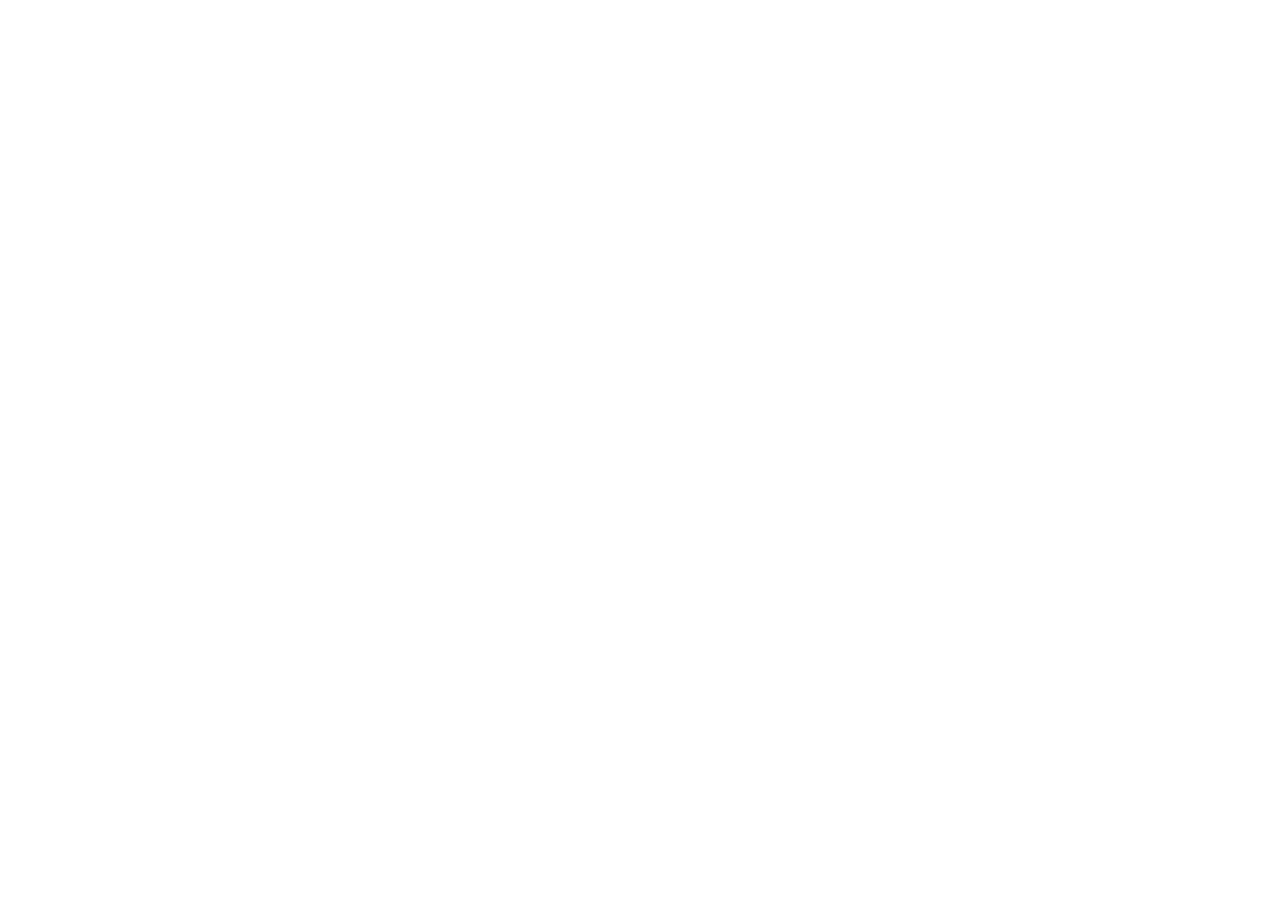
==== commit 8c04dfe6: "Автоматическая публикация на GitHub Pages" ====
--- a/index.html
+++ b/index.html
@@ -1,4 +1,3 @@
-
 <!DOCTYPE html>
 <html lang="ru">
 <head>
@@ -6,6 +5,17 @@
   <meta name="viewport" content="width=device-width, initial-scale=1.0">
   <title>MMORPG Кликер</title>
   <meta name="description" content="Веб-игра MMORPG-кликер с системой классов, улучшений, экспедиций, подземелий и обширной коллекцией предметов">
+  <link rel="stylesheet" href="./main.css">
+</head>
+<body>
+  <div id="loading-screen">
+    <div class="loading-container">
+      <div class="loading-spinner"></div>
+    </div>
+    <div id="progress-text">Загрузка...</div>
+  </div>
+
+  <div id="root"></div>
 
   <script>
     localStorage.setItem('use_local_storage', 'true');
@@ -20,11 +30,9 @@
         loadingProgress += Math.random() * 10;
         if (loadingProgress > 98) loadingProgress = 98;
         
-        const progressBar = document.getElementById('progress-bar');
         const progressText = document.getElementById('progress-text');
         const timeElapsed = ((Date.now() - startTime) / 1000).toFixed(1);
         
-        if (progressBar) progressBar.style.width = loadingProgress + '%';
         if (progressText) progressText.textContent = `Загружено ${Math.round(loadingProgress)}% (${timeElapsed} сек)`;
       }
     }
@@ -35,10 +43,8 @@
 
     window.addEventListener('load', () => {
       loadComplete = true;
-      const progressBar = document.getElementById('progress-bar');
       const progressText = document.getElementById('progress-text');
       
-      if (progressBar) progressBar.style.width = '100%';
       if (progressText) {
         const finalTime = ((Date.now() - startTime) / 1000).toFixed(1);
         progressText.textContent = `Загрузка завершена (${finalTime} сек)`;
@@ -56,68 +62,6 @@
       }, 500);
     });
   </script>
-
-  <style>
-    #loading-screen {
-      position: fixed;
-      top: 0;
-      left: 0;
-      width: 100%;
-      height: 100%;
-      background: #1a1b26;
-      display: flex;
-      flex-direction: column;
-      align-items: center;
-      justify-content: center;
-      z-index: 9999;
-      transition: opacity 0.5s ease;
-    }
-    
-    .progress-container {
-      width: 80%;
-      max-width: 400px;
-      background: #2a2b36;
-      border-radius: 10px;
-      overflow: hidden;
-      margin: 20px 0;
-    }
-    
-    #progress-bar {
-      width: 0%;
-      height: 4px;
-      background: #7957f3;
-      transition: width 0.3s ease;
-    }
-    
-    #progress-text {
-      color: #ffffff;
-      font-family: Arial, sans-serif;
-      margin-top: 10px;
-    }
-    
-    .game-title {
-      color: #ffffff;
-      font-family: Arial, sans-serif;
-      font-size: 24px;
-      margin-bottom: 20px;
-    }
-
-    #root {
-      display: none;
-    }
-  </style>
-</head>
-<body>
-  <div id="loading-screen">
-    <h1 class="game-title">MMORPG Кликер</h1>
-    <div class="progress-container">
-      <div id="progress-bar"></div>
-    </div>
-    <div id="progress-text">Загрузка...</div>
-  </div>
-
-  <div id="root"></div>
-  <script type="module" src="./assets/index-CLLUV4AW.js"></script>
-  <link rel="stylesheet" href="./assets/index-Cr1FwoUH.css">
+  <script src="./main.js" type="module"></script>
 </body>
-</html>
+</html>
